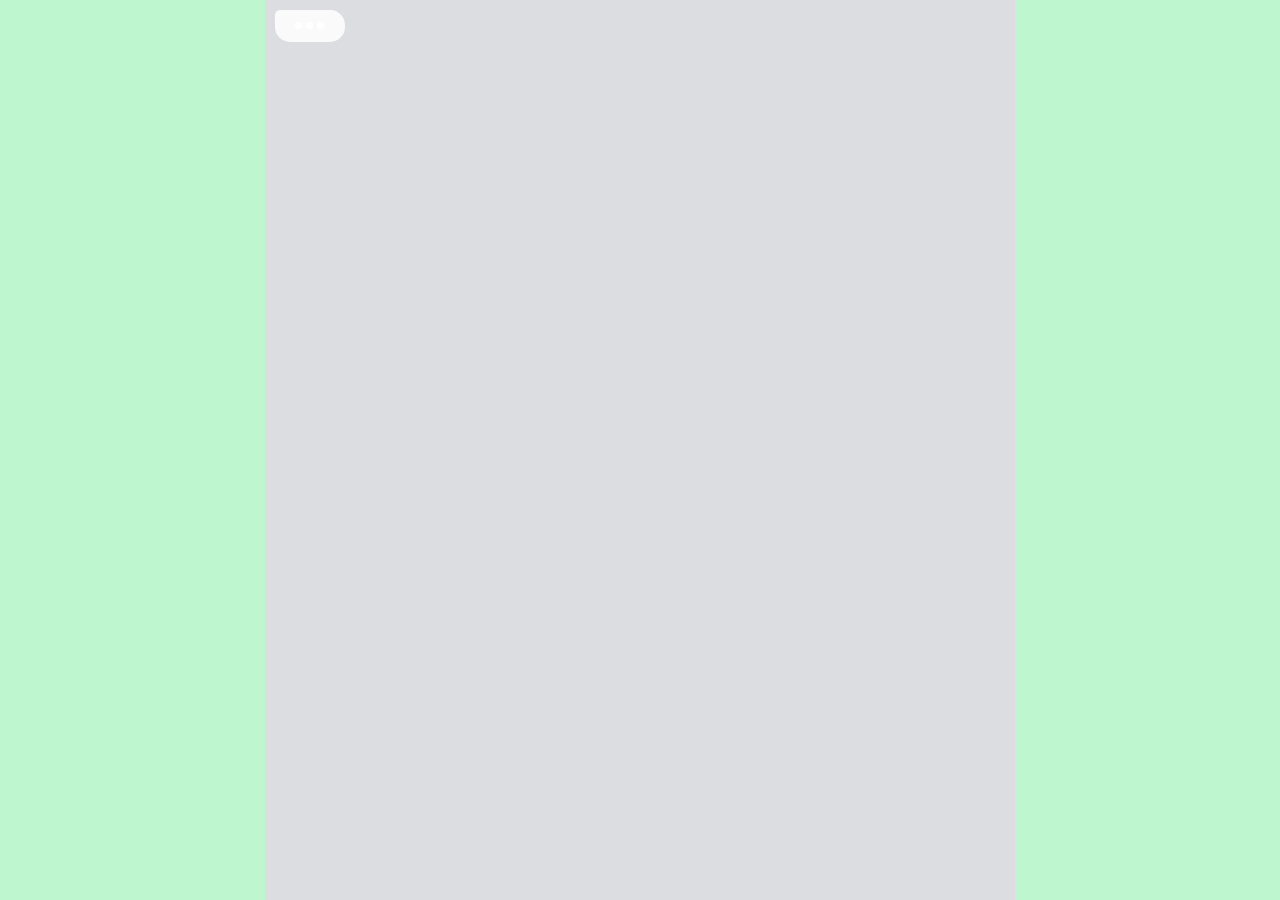
==== index.html @ d73c5712 "english question" ====
<!DOCTYPE html>
<html lang="en">

<head>
  <meta charset="UTF-8">
  <title>Covid-helpline Bot</title>
  <meta name="viewport" content="width=device-width, initial-scale=1.0">
  <link rel="stylesheet" media="all" href="component/styles/setup.css">
  <link rel="stylesheet" media="all" href="component/styles/says.css">
  <link rel="stylesheet" media="all" href="component/styles/reply.css">
  <link rel="stylesheet" media="all" href="component/styles/typing.css">
  <link rel="stylesheet" media="all" href="component/styles/input.css">

  <style>
    body {
      background: #bef7cf;
    }

    .bubble-container {
      height: 100vh;
    }

    .bubble-container .input-wrap textarea {
      margin: 0;
      width: calc(100% - 30px);
    }
  </style>

  <!-- Global site tag (gtag.js) - Google Analytics -->
<script async src="https://www.googletagmanager.com/gtag/js?id=G-5XNV301P40"></script>
<script>
  window.dataLayer = window.dataLayer || [];
  function gtag(){dataLayer.push(arguments);}
  gtag('js', new Date());

  gtag('config', 'G-5XNV301P40');
</script>

</head>


<body>

  <div id="main"></div>
  <script src="component/Bubbles.js"></script>

  <script>
    var chatWindow = new Bubbles(document.getElementById("main"), "chatWindow")


    var bihar_helpline = "State Helpline Health Services: 104 <br>Gaya: 18003456613<br>Begusarai: 18003456604<br>Bhagalpur: 18003456606<br>Madhubani: 18003456623<br>Muzaffarpur: 18003456629<br>Darbhanga: 18003456610<br>East Champaran: 18003456624 Gopalganj: 18003456608<br>Jehanabad: 18003456614<br>Khagaria: 18003456620<br>Nalanda: 18003456119<br>Nawada: 18003456615<br>Purnia: 18003456619<br>Rohtas: 18003456637<br>Saharsa: 18003456633<br>Samistipur: 18003456635<br>Saran: 18003456607<br>Supaul: 18003456634<br>Vaishali: 18003456616"
    var jk_helpline = "Jammu:0191-2571912/2571616<br>Kashmir:0194-2440283/2430581/2452052/2457313/2457312<br>Srinagar:01942457543<br>Kathua:01922234314<br>Anantnag:01932-222255<br>Kupwara:01955-253658<br>Budgam:0195-1255237<br>Kulgam:01931-260388<br>Baramulla:01952-351261/7889534245"
    var jharkhand_helpline = "Health Services: 104<br>Ambulance: 108<br>East Singhbhum: 8987510050 (Whatsapp for bed), 9431301355 (Control room)<br>Jamshedpur: 0657-2440111/0657-2221717<br>Ranchi: 0651-2200008 (Control room), 0651-2200009 (Ambulance)"
    var punjab_helpline = "Punjab Control Room: 8872090029<br>Amritsar: 0183-2535323<br>Bathinda: 0164-2212501/7087086291<br>Ludhiana: 0161-4622276<br>SAS Nagar (Mohali): 7814641397"
    var kerela_helpline = "Covid Helpline DISHA: 0471-2309250/2309252/2552056/2551056<br>Ambulance: 108<br>Palakkad: 0491-2505264<br>Kozhikode: 0495-2371471<br>Ernakulam: 0484-2368802<br>Wayanad: 8590902880"
    var pune_helpline = "Covid Helpline: 020-67801500/020-25502110<br>Ambulance: 9689939381 and 108<br>Pune Control Room: 020-26127394<br>Pune ZP Control Room: 020-26138082<br>PCMC Control Room: 020-67331151/020-67331152<br>Covid Helpline for Hearse: 9689939628, 020-24503211/12"
    var surat_helpline = "24/7 Covid Helpline: 079-23250818<br>Ambulance: 108<br>Health Helpline: 104<br>Surat Covid Helpline Number: 18001238000"
    var bengaluru_helpline = "Covid Related Queries: 14410<br>Ambulance and Emergency: 108<br>West: 080-68248454<br>South: 8431816718<br>Mahadevapura: 080-23010101/23010102<br>Bommanahalli: 8884666670<br>Dasarahalli: 080-29635906"
    var kolkata_helpline = "Covid Helpline: 1800-313-444-222<br>Ambulance: 033-22197202<br>Ambulance for all areas under KMC and Bidhannagar:  033-40902929"
    var chennai_helpline = "Covid Helpline: 044-46122300/044-25384520<br>Ambulance: 108<br>Covid Care Assistance: 104"
    var mumbai_helpline = "Based on Wards:<br>A: 022-22700007<br>B: 022-23759023/022-23759025<br>C: 022-22197331<br>D: 022-23835004<br>E: 022-23797901<br>F South: 022-24177507/8657792809<br>F North: 022-24011380/8879150447 (Whatsapp)<br>G South: 022-24219515/7208764360<br>G North: 022-24210441/8291163739<br>H East: 022-26635400/8879203979<br>H West: 022-26440121<br>K East: 022-26847000/8657933681<br>K West: 022-26208388<br>P South: 022-28780008/8828476098/7304776098<br>P North: 022-69600000/69600001/69600002<br>R South: 022-28054788/8828495740 (Whatsapp)<br>R North: 022-28947350/8369324810 (Whatsapp)<br>R Central: 022-28947360/9920089097 (Whatsapp)<br>L: 022-26509901/7678061274/7710870510<br>M East: 022-25526301/7208680538/7208590415<br>M West: 022-25284000<br>N: 022-21010201<br>S: 022-25954000/9004869724<br>T: 022-25694000"

    var convo = {
      ice: {
        says: ["DISCLAIMER: The site just aggregates information from publicly available sources like twitter, google etc. Please verify before using any information. The developer is not liable or answerable for any loss. [अस्वीकरण: यह साइट केवल सार्वजनिक रूप से उपलब्ध स्रोतों जैसे ट्विटर, गूगल आदि से जानकारी एकत्र करती है। कृपया किसी भी जानकारी का उपयोग करने से पहले सत्यापित करें। डेवलपर किसी भी नुकसान के लिए उत्तरदायी या जवाबदेह नहीं है]।", "Please choose your language. [कृपया अपनी भाषा चुनें।]"],
        reply: [
          {
            question: "English",
            answer: "english"
          },
          {
            question: "हिंदी",
            answer: "hindi"
          },
        ]
      },
      english: {
        says: ["Please select the help you are in need for."],
        reply: [
          {
            question: "Ambulance services",
            answer: "ambulancefuncenglish"
          },
          {
            question: "Oxygen Cylinder / Oxygen Refill / Oxygen Bed / Oxygen Concentrator",
            answer: "oxygenrootenglish"
          },
          {
            question: "Bed / ICU / Ventilator",
            answer: "icurootenglish"
          },
          {
            question: "Plasma",
            answer: "plasmaenglish"
          },
          {
            question: "Medicine / Injection",
            answer: "medicineenglish"
          },

          /*{
            question: "Hospitals Near Me",
            answer: "hospfuncenglish"
          },*/
          {
            question: "Official Helpline Number",
            answer: "helplineenglish"
          }
        ]
      },

      hindi: {
        says: ["आपको किस चीज के लिए मदद चाहिए?"],
        reply: [
          {
            question: "एम्बुलेंस सेवाएं",
            answer: "ambulancefunchindi"
          },
          {
            question: "आईसीयू / होम आईसीयू / बेड / वेंटिलेटर",
            answer: "icuroothindi"
          },
          {
            question: "ऑक्सीजन सिलेंडर / ऑक्सीजन रिफिल / ऑक्सीजन बेड / ऑक्सीजन कन्सेन्ट्रेटर",
            answer: "oxygenroothindi"
          },
          {
            question: "प्लाज्मा",
            answer: "plasmahindi"
          },
          {
            question: "दवा",
            answer: "medicinehindi"
          },
          /*{
            question: "खाना",
            answer: "foodfunchindi"
          },*/
          /*{
            question: "ऑनलाइन चिकित्सक परामर्श",
            answer: "onlineconchindi"
          },
          {
            question: "आपके आस-पास के अस्पताल खोजें",
            answer: "hospfunchindi"
          },*/
          {
            question: "आधिकारिक हेल्पलाइन नंबर",
            answer: "helplinehindi"
          }/*,
          {
            question: "टीकाकरण स्लॉट- 2 सप्ताह",
            answer: "vaccinationhindi"
          }*/
          // {
          //   question: "Vaccination (टीका)",
          //   answer: "vaccinefunc"
          // }
        ]
      },

      "vaccinationenglish": {
        says: ["Select your age group 👇"],
        reply: [
          {
            question: "Under 45",
            answer: "vaccinationfuncu45"
          },
          {
            question: "Above 45",
            answer: "vaccinationfunca45"
          }
        ]
      },

      "vaccinationhindi": {
        says: ["अपने आयु वर्ग का चयन करें 👇"],
        reply: [
          {
            question: "45 से कम",
            answer: "vaccinationfuncu45"
          },
          {
            question: "45 से अधिक",
            answer: "vaccinationfunca45"
          }
        ]
      },


      "icurootenglish": {
        says: ["What do you need help with?"],
        reply: [
          {
            question: "ICU",
            answer: "icufuncenglish"
          },
          {
            question: "Bed",
            answer: "bedfuncenglish"
          },
          {
            question: "Oxygen Bed",
            answer: "oxygenbedfuncenglish"
          },
          {
            question: "Ventilator",
            answer: "ventilatorfuncenglish"
          },
          {
            question: "Home ICU",
            answer: "homeicufuncenglish"
          }
        ]
      },


      "icuroothindi": {
        says: ["आपको कैसी सहायता चाहिए?"],
        reply: [
          {
            question: "आईसीयू",
            answer: "icufunchindi"
          },
          {
            question: "बेड",
            answer: "bedfunchindi"
          },
          {
            question: "ऑक्सीजन बेड",
            answer: "oxygenbedfunchindi"
          },
          {
            question: "वेंटिलेटर",
            answer: "ventilatorfunchindi"
          },
          {
            question: "होम आईसीयू",
            answer: "homeicufunchindi"
          }
        ]
      },

      "oxygenrootenglish": {
        says: ["What do you need help with?"],
        reply: [
          {
            question: "Oxygen",
            answer: "oxygenfuncenglish"
          },
          {
            question: "Oxygen Bed",
            answer: "oxygenbedfuncenglish"
          },
          {
            question: "Oxygen Refill",
            answer: "oxygenrefillfuncenglish"
          },
          {
            question: "Oxygen Concentrator",
            answer: "oxygenconcfuncenglish"
          }
        ]
      },

      "oxygenroothindi": {
        says: ["आपको कैसी सहायता चाहिए?"],
        reply: [
          {
            question: "ऑक्सीजन",
            answer: "oxygenfunchindi"
          },
          {
            question: "ऑक्सीजन बेड",
            answer: "oxygenbedfunchindi"
          },
          {
            question: "ऑक्सीजन रिफिल",
            answer: "oxygenrefillfunchindi"
          },
          {
            question: "ऑक्सीजन concentrator",
            answer: "oxygenconcfunchindi"
          }
        ]
      },

      "helplineenglish": {
        says: ["The helpline numbers are available for the below locations"],
        reply: [
          {
            question: "Bihar",
            answer: "biharhelp"
          },
          {
            question: "Mumbai",
            answer: "mumbaihelp"
          },
          {
            question: "Chennai",
            answer: "chennaihelp"
          },
          {
            question: "Kolkata",
            answer: "kolkatahelp"
          },
          {
            question: "Bengaluru",
            answer: "bengaluruhelp"
          },
          {
            question: "Pune",
            answer: "punehelp"
          },
          {
            question: "Kerala",
            answer: "kerelahelp"
          },
          {
            question: "Punjab",
            answer: "punjabhelp"
          },
          {
            question: "Jharkhand",
            answer: "jharkhandhelp"
          },
          {
            question: "Jammu & Kashmir",
            answer: "jkhelp"
          },
          {
            question: "Surat",
            answer: "surathelp"
          }
        ]
      },

      "helplinehindi": {
        says: ["हेल्पलाइन नंबर नीचे लिखे स्थानों के लिए उपलब्ध हैं"],
        reply: [
          {
            question: "Bihar",
            answer: "biharhelp"
          },
          {
            question: "मुंबई",
            answer: "mumbaihelp"
          },
          {
            question: "चेन्नई",
            answer: "chennaihelp"
          },
          {
            question: "कोलकाता",
            answer: "kolkatahelp"
          },
          {
            question: "बेंगलुरु",
            answer: "bengaluruhelp"
          },
          {
            question: "पुणे",
            answer: "punehelp"
          },
          {
            question: "केरल",
            answer: "keralahelp"
          },
          {
            question: "पंजाब",
            answer: "punjabhelp"
          },
          {
            question: "झारखंड",
            answer: "jharkhandhelp"
          },
          {
            question: "जम्मू & कश्मीर",
            answer: "jkhelp"
          },
          {
            question: "सूरत",
            answer: "surathelp"
          }
        ]
      },

      "biharhelp": {
        says: [bihar_helpline],
        reply: [
          {
            question: "Start Over",
            answer: "ice"
          }
        ],
      },

      "jkhelp": {
        says: [jk_helpline],
        reply: [
          {
            question: "Start Over",
            answer: "ice"
          }
        ],
      },

      "punjabhelp": {
        says: [punjab_helpline],
        reply: [
          {
            question: "Start Over",
            answer: "ice"
          }
        ],
      },

      "keralahelp": {
        says: [kerela_helpline],
        reply: [
          {
            question: "Start Over",
            answer: "ice"
          }
        ],
      },

      "punehelp": {
        says: [pune_helpline],
        reply: [
          {
            question: "Start Over",
            answer: "ice"
          }
        ],
      },

      "bengaluruhelp": {
        says: [bengaluru_helpline],
        reply: [
          {
            question: "Start Over",
            answer: "ice"
          }
        ],
      },

      "kolkatahelp": {
        says: [kolkata_helpline],
        reply: [
          {
            question: "Start Over",
            answer: "ice"
          }
        ],
      },

      "chennaihelp": {
        says: [chennai_helpline],
        reply: [
          {
            question: "Start Over",
            answer: "ice"
          }
        ],
      },

      "mumbaihelp": {
        says: [mumbai_helpline],
        reply: [
          {
            question: "Start Over",
            answer: "ice"
          }
        ],
      },

      "surathelp": {
        says: [surat_helpline],
        reply: [
          {
            question: "Start Over",
            answer: "ice"
          }
        ],
      },

      "jharkhandhelp": {
        says: [jharkhand_helpline],
        reply: [
          {
            question: "Start Over",
            answer: "ice"
          }
        ],
      },

      "onlineconcenglish": {
        says: ["You may use these external links to book a consultation online"],
        reply: [
          {
            question: "Tata Health",
            answer: "thfuncenglish"
          },
          {
            question: "1mg",
            answer: "mgfuncenglish"
          },
          {
            question: "mFine",
            answer: "mfinefuncenglish"
          },
          {
            question: "DocOnline",
            answer: "doconlinefuncenglish"
          },
          {
            question: "Lybrate",
            answer: "lyrabatefuncenglish"
          }
        ]
      },

      "onlineconchindi": {
        says: ["आप एक परामर्श ऑनलाइन बुक करने के लिए इन बाहरी लिंक का उपयोग कर सकते हैं"],
        reply: [
          {
            question: "टाटा हेल्थ",
            answer: "thfunchindi"
          },
          {
            question: "1mg",
            answer: "mgfunchindi"
          },
          {
            question: "mFine",
            answer: "mfinefunchindi"
          },
          {
            question: "DocOnline",
            answer: "doconlinefunchindi"
          },
          {
            question: "Lybrate",
            answer: "lyrabatefunchindi"
          }
        ]
      },

      "plasmaenglish": {
        says: ["Please select the source from where you would like to search for plasma"],
        reply: [
          {
            question: "LATEST FROM TWITTER (ALL BLOOD GROUPS)",
            answer: "plasmafuncenglish"
          },
          {
            question: "LATEST FROM TWITTER (Specific Blood Group)",
            answer: "Plasmagroupenglish"
          },
          {
            question: "Search on dhoondh.com",
            answer: "plasmadhoondhenglishfunc"
          },
          {
            question: "Search on plasmadonor.in",
            answer: "plasmadonorenglishfunc"
          },
          {
            question: "Search on pintnetwork.com",
            answer: "plasmapintenglishfunc"
          },
          {
            question: "Search on plasmaline.in",
            answer: "plasmalineenglishfunc"
          },
          {
            question: "Search on givered.in",
            answer: "plasmagiveredenglishfunc"
          }
        ]
      },

      "plasmahindi": {
        says: ["कृपया उस स्रोत का चयन करें जहाँ से आप प्लाज्मा की खोज करना चाहते हैं"],
        reply: [
          {
            question: "ट्विटर से नवीनतम (सभी रक्त समूह)",
            answer: "plasmafunchindi"
          },
          {
            question: "विटर से नवीनतम (विशिष्ट रक्त समूह)",
            answer: "Plasmagrouphindi"
          },
          {
            question: "dhoondh.com पर सर्च करें",
            answer: "plasmadhoondhhindifunc"
          },
          {
            question: "plasmadonor.in पर सर्च करें",
            answer: "plasmadonorhindifunc"
          },
          {
            question: "pintnetwork.com पर सर्च करें",
            answer: "plasmapinthindifunc"
          },
          {
            question: "plasmaline.in पर सर्च करें",
            answer: "plasmalinehindifunc"
          },
          {
            question: "givered.in पर सर्च करें",
            answer: "plasmagiveredhindifunc"
          }
        ]
      },


      "Plasmagroupenglish": {
        says: ["You are looking for plasma for which blood groups?"],
        reply: [
          {
            question: "A+",
            answer: "plasmafuncapenglish"
          },
          {
            question: "A-",
            answer: "plasmafuncanenglish"
          },
          {
            question: "B+",
            answer: "plasmafuncbpenglish"
          },
          {
            question: "B-",
            answer: "plasmafuncbnenglish"
          },
          {
            question: "O+",
            answer: "plasmafuncopenglish"
          },
          {
            question: "O-",
            answer: "plasmafunconenglish"
          },
          {
            question: "AB+",
            answer: "plasmafuncabpenglish"
          },
          {
            question: "AB-",
            answer: "plasmafuncabnenglish"
          }
        ]
      },

      "Plasmagrouphindi": {
        says: ["आप कौन से रक्त समूह के लिए प्लाज्मा की तलाश कर रहे हैं?"],
        reply: [
          {
            question: "A+",
            answer: "plasmafuncaphindi"
          },
          {
            question: "A-",
            answer: "plasmafuncanhindi"
          },
          {
            question: "B+",
            answer: "plasmafuncbphindi"
          },
          {
            question: "B-",
            answer: "plasmafuncbnhindi"
          },
          {
            question: "O+",
            answer: "plasmafuncophindi"
          },
          {
            question: "O-",
            answer: "plasmafunconhindi"
          },
          {
            question: "AB+",
            answer: "plasmafuncabphindi"
          },
          {
            question: "AB-",
            answer: "plasmafuncabnhindi"
          }
        ]
      },

      "medicineenglish": {
        says: ["Which medicine are you looking for?"],
        reply: [
          {
            question: "Remdesivir",
            answer: "remdesivirfuncenglish"
          },
          {
            question: "Tocilizumab",
            answer: "tocilizumabfuncenglish"
          },
          {
            question: "Fabiflu",
            answer: "fabiflufuncenglish"
          },
          {
            question: "Favivir",
            answer: "favivirfuncenglish"
          },
          {
            question: "Favipiravir",
            answer: "favipiravirfuncenglish"
          },
          {
            question: "Other medicines",
            answer: "othermedicinefuncenglish"
          }
        ]
      },

      "medicinehindi": {
        says: ["Which medicine are you looking for? (आप किस दवा की तलाश कर रहे हैं?)"],
        reply: [
          {
            question: "रेमेडीसविर",
            answer: "remdesivirfunchindi"
          },
          {
            question: "टोसिलिज़ुमाब",
            answer: "tocilizumabfunchindi"
          },
          {
            question: "फैबिफ्लू",
            answer: "fabiflufunchindi"
          },
          {
            question: "फैवीवीर",
            answer: "favivirfunchindi"
          },
          {
            question: "Favipiravir",
            answer: "favipiravirfunchindi"
          },
          {
            question: "अन्य दवाएं",
            answer: "othermedicinefunchindi"
          }
        ]
      }


    }

    onSubmitButton = function (queryText) {


      var searchquery = '';
      //var city = window.prompt("Enter the city where you need help:");
      var city = document.getElementById("cityname").value;

      if (!city) {
        city = 'India'
      }
      if (cityTier(city)) {
        searchquery += 'verified '
      }
      searchquery += city + ' (' + queryText + ') ' + '-"not verified" -"un verified" -"urgent" -"unverified" -"needed" -"required" -"need" -"needs" -"requirement" -"Any verified lead"';
      var todayDate = new Date();
      var numberOfDays = 3;
      todayDate.setDate(todayDate.getDate() - numberOfDays);
      var dd = todayDate.getDate();
      var mm = todayDate.getMonth() + 1;
      var y = todayDate.getFullYear();
      var queryDate = y + '-' + mm + '-' + dd;
      twitterquery = "https://twitter.com/search?q=" + searchquery + " since%3A" + queryDate + '&f=live';
      window.open(twitterquery, '_blank');
      /*if (window.confirm("Would you like to go to Twitter to check the relevant posts?\nOnce it redirects to Twitter, please click on the LATEST tab")) {
        window.location.href = twitterquery, '_blank';
      }*/
      chatWindow.talk(convo, "ice")
    }



    function cityTier(city) {
      var majorCity = ["Mumbai", "mumbai", "MUMBAI", "Delhi", "delhi", "DELHI", "Chennai", "chennai", "CHENNAI", "Kolkata", "kolkata", "KOLKATA", "Bangalore", "bangalore", "BANGALORE", "Bengaluru", "bengaluru", "BENGALURU", "Gurugram", "gurugram", "GURUGRAM", "Gurgaon", "gurgaon", "GURGAON"];
      var isMajorCity = majorCity.includes(city);
      return isMajorCity
    }

    icufuncenglish = function () {
      var dynamic = document.createElement("div");
      dynamic.innerHTML = '<br><br><br><span class="bubble-button bubble-pick" style="text-align:right; animation-delay: 200ms;"><form action=""><label for="fname">Enter city name</label>' +
        '<input  style="height:20px;" type = "text" id = "cityname" name = "fname"> <br><br>' +
        '<input onclick="onSubmitButton(' + "'icu'" + ')" type="submit" value="Search"></form></span>';
      var elements = document.getElementsByClassName("bubble-content");
      if (elements.length > 0) {
        // just change the first, as you did in your post
        elements[elements.length - 1].parentNode.insertBefore(dynamic, elements[elements.length - 1].nextSibling);
      }
    }

    icufunchindi = function () {
      var dynamic = document.createElement("div");
      dynamic.innerHTML = '<br><br><br><span class="bubble-button bubble-pick" style="text-align:right; animation-delay: 200ms;"><form action=""><label for="fname">Enter city name</label>' +
        '<input  style="height:20px;" type = "text" id = "cityname" name = "fname"> <br><br>' +
        '<input onclick="onSubmitButton(' + "'icu'" + ')" type="submit" value="Search"></form></span>';
      var elements = document.getElementsByClassName("bubble-content");
      if (elements.length > 0) {
        // just change the first, as you did in your post
        elements[elements.length - 1].parentNode.insertBefore(dynamic, elements[elements.length - 1].nextSibling);
      }
    }

    bedfuncenglish = function () {
      var dynamic = document.createElement("div");
      dynamic.innerHTML = '<br><br><br><span class="bubble-button bubble-pick" style="text-align:right; animation-delay: 200ms;"><form action=""><label for="fname">Enter city name</label>' +
        '<input  style="height:20px;" type = "text" id = "cityname" name = "fname"> <br><br>' +
        '<input onclick="onSubmitButton(' + "'bed'" + ')" type="submit" value="Search"></form></span>';
      var elements = document.getElementsByClassName("bubble-content");
      if (elements.length > 0) {
        // just change the first, as you did in your post
        elements[elements.length - 1].parentNode.insertBefore(dynamic, elements[elements.length - 1].nextSibling);
      }
    }

    bedfunchindi = function () {

      var dynamic = document.createElement("div");
      dynamic.innerHTML = '<br><br><br><span class="bubble-button bubble-pick" style="text-align:right; animation-delay: 200ms;"><form action=""><label for="fname">Enter city name</label>' +
        '<input  style="height:20px;" type = "text" id = "cityname" name = "fname"> <br><br>' +
        '<input onclick="onSubmitButton(' + "'bed'" + ')" type="submit" value="Search"></form></span>';
      var elements = document.getElementsByClassName("bubble-content");
      if (elements.length > 0) {
        // just change the first, as you did in your post
        elements[elements.length - 1].parentNode.insertBefore(dynamic, elements[elements.length - 1].nextSibling);
      }

      /*var searchquery = '';
      var city = window.prompt("आपको किस शहर में मदद की ज़रूरत है?");
      if (!city) {
        city = 'India'
      }
      if (cityTier(city)) {
        searchquery += 'verified '
      }
      searchquery += city + ' (bed) ' + '-"not verified" -"un verified" -"urgent" -"unverified" -"needed" -"required" -"need" -"needs" -"requirement" -"Any verified lead"';
      var todayDate = new Date();
      var numberOfDays = 3;
      todayDate.setDate(todayDate.getDate() - numberOfDays);
      var dd = todayDate.getDate();
      var mm = todayDate.getMonth() + 1;
      var y = todayDate.getFullYear();
      var queryDate = y + '-' + mm + '-' + dd;
      twitterquery = "https://twitter.com/search?q=" + searchquery + " since%3A" + queryDate + '&f=live';
      if (window.confirm("क्या आप संबंधित पोस्टों की जांच करने के लिए ट्विटर पर जाना चाहेंगे?\nएक बार जब यह ट्विटर पर पुनर्निर्देशित हो जाता है, तो कृपया LATEST टैब पर क्लिक करें")) {
        window.location.href = twitterquery, '_blank';
      }
      chatWindow.talk(convo, "ice")*/
    }


    oxygenbedfuncenglish = function () {

      var dynamic = document.createElement("div");
      dynamic.innerHTML = '<br><br><br><span class="bubble-button bubble-pick" style="text-align:right; animation-delay: 200ms;"><form action=""><label for="fname">Enter city name</label>' +
        '<input  style="height:20px;" type = "text" id = "cityname" name = "fname"> <br><br>' +
        '<input onclick="onSubmitButton(' + "'oxygen bed'" + ')" type="submit" value="Search"></form></span>';
      var elements = document.getElementsByClassName("bubble-content");
      if (elements.length > 0) {
        // just change the first, as you did in your post
        elements[elements.length - 1].parentNode.insertBefore(dynamic, elements[elements.length - 1].nextSibling);
      }


      /*if (!city) {
        city = 'India'
      }
      if (cityTier(city)) {
        searchquery += 'verified '
      }
      searchquery += city + ' ("oxygen bed") ' + '-"not verified" -"un verified" -"urgent" -"unverified" -"needed" -"required" -"need" -"needs" -"requirement" -"Any verified lead"';
      var todayDate = new Date();
      var numberOfDays = 3;
      todayDate.setDate(todayDate.getDate() - numberOfDays);
      var dd = todayDate.getDate();
      var mm = todayDate.getMonth() + 1;
      var y = todayDate.getFullYear();
      var queryDate = y + '-' + mm + '-' + dd;
      twitterquery = "https://twitter.com/search?q=" + searchquery + " since%3A" + queryDate + '&f=live';
      if (window.confirm("Would you like to go to Twitter to check the relevant posts?\nOnce it redirects to Twitter, please click on the LATEST tab")) {
        window.location.href = twitterquery, '_blank';
      }*/
      //chatWindow.talk(convo, "ice")
    }

    oxygenbedfunchindi = function () {
      var dynamic = document.createElement("div");
      dynamic.innerHTML = '<br><br><br><span class="bubble-button bubble-pick" style="text-align:right; animation-delay: 200ms;"><form action=""><label for="fname">Enter city name</label>' +
        '<input  style="height:20px;" type = "text" id = "cityname" name = "fname"> <br><br>' +
        '<input onclick="onSubmitButton(' + "'oxygen bed'" + ')" type="submit" value="Search"></form></span>';
      var elements = document.getElementsByClassName("bubble-content");
      if (elements.length > 0) {
        // just change the first, as you did in your post
        elements[elements.length - 1].parentNode.insertBefore(dynamic, elements[elements.length - 1].nextSibling);
      }
    }

    oxygenrefillfuncenglish = function () {
      var dynamic = document.createElement("div");
      dynamic.innerHTML = '<br><br><br><span class="bubble-button bubble-pick" style="text-align:right; animation-delay: 200ms;"><form action="#"><label for="fname">Enter city name</label>' +
        '<input  style="height:20px;" type = "text" id = "cityname"> <br><br>' +
        '<input onclick="onSubmitButton(' + "'oxygen refill'" + ')" type="submit" value="Search"></form></span>';
      var elements = document.getElementsByClassName("bubble-content");
      if (elements.length > 0) {
        // just change the first, as you did in your post
        elements[elements.length - 1].parentNode.insertBefore(dynamic, elements[elements.length - 1].nextSibling);
      }
    }

    oxygenrefillfunchindi = function () {
      var dynamic = document.createElement("div");
      dynamic.innerHTML = '<br><br><br><span class="bubble-button bubble-pick" style="text-align:right; animation-delay: 200ms;"><form action=""><label for="fname">Enter city name</label>' +
        '<input  style="height:20px;" type = "text" id = "cityname" name = "fname"> <br><br>' +
        '<input onclick="onSubmitButton(' + "'oxygen refill'" + ')" type="submit" value="Search"></form></span>';
      var elements = document.getElementsByClassName("bubble-content");
      if (elements.length > 0) {
        // just change the first, as you did in your post
        elements[elements.length - 1].parentNode.insertBefore(dynamic, elements[elements.length - 1].nextSibling);
      }
    }

    oxygenfuncenglish = function () {
      var dynamic = document.createElement("div");
      dynamic.innerHTML = '<br><br><br><span class="bubble-button bubble-pick" style="text-align:right; animation-delay: 200ms;"><form action=""><label for="fname">Enter city name</label>' +
        '<input  style="height:20px;" type = "text" id = "cityname" name = "fname"> <br><br>' +
        '<input onclick="onSubmitButton(' + "'oxygen'" + ')" type="submit" value="Search"></form></span>';
      var elements = document.getElementsByClassName("bubble-content");
      if (elements.length > 0) {
        // just change the first, as you did in your post
        elements[elements.length - 1].parentNode.insertBefore(dynamic, elements[elements.length - 1].nextSibling);
      }
    }

    oxygenfunchindi = function () {
      var dynamic = document.createElement("div");
      dynamic.innerHTML = '<br><br><br><span class="bubble-button bubble-pick" style="text-align:right; animation-delay: 200ms;"><form action=""><label for="fname">Enter city name</label>' +
        '<input  style="height:20px;" type = "text" id = "cityname" name = "fname"> <br><br>' +
        '<input onclick="onSubmitButton(' + "'oxygen'" + ')" type="submit" value="Search"></form></span>';
      var elements = document.getElementsByClassName("bubble-content");
      if (elements.length > 0) {
        // just change the first, as you did in your post
        elements[elements.length - 1].parentNode.insertBefore(dynamic, elements[elements.length - 1].nextSibling);
      }
    }

    ventilatorfuncenglish = function () {
      var dynamic = document.createElement("div");
      dynamic.innerHTML = '<br><br><br><span class="bubble-button bubble-pick" style="text-align:right; animation-delay: 200ms;"><form action=""><label for="fname">Enter city name</label>' +
        '<input  style="height:20px;" type = "text" id = "cityname" name = "fname"> <br><br>' +
        '<input onclick="onSubmitButton(' + "'ventilator'" + ')" type="submit" value="Search"></form></span>';
      var elements = document.getElementsByClassName("bubble-content");
      if (elements.length > 0) {
        // just change the first, as you did in your post
        elements[elements.length - 1].parentNode.insertBefore(dynamic, elements[elements.length - 1].nextSibling);
      }
    }

    ventilatorfunchindi = function () {
      var dynamic = document.createElement("div");
      dynamic.innerHTML = '<br><br><br><span class="bubble-button bubble-pick" style="text-align:right; animation-delay: 200ms;"><form action=""><label for="fname">Enter city name</label>' +
        '<input  style="height:20px;" type = "text" id = "cityname" name = "fname"> <br><br>' +
        '<input onclick="onSubmitButton(' + "'ventilator'" + ')" type="submit" value="Search"></form></span>';
      var elements = document.getElementsByClassName("bubble-content");
      if (elements.length > 0) {
        // just change the first, as you did in your post
        elements[elements.length - 1].parentNode.insertBefore(dynamic, elements[elements.length - 1].nextSibling);
      }
    }

    plasmafuncenglish = function () {
      var dynamic = document.createElement("div");
      dynamic.innerHTML = '<br><br><br><span class="bubble-button bubble-pick" style="text-align:right; animation-delay: 200ms;"><form action=""><label for="fname">Enter city name</label>' +
        '<input  style="height:20px;" type = "text" id = "cityname" name = "fname"> <br><br>' +
        '<input onclick="onSubmitButton(' + "'plasma'" + ')" type="submit" value="Search"></form></span>';
      var elements = document.getElementsByClassName("bubble-content");
      if (elements.length > 0) {
        // just change the first, as you did in your post
        elements[elements.length - 1].parentNode.insertBefore(dynamic, elements[elements.length - 1].nextSibling);
      }
    }

    plasmafunchindi = function () {
      var dynamic = document.createElement("div");
      dynamic.innerHTML = '<br><br><br><span class="bubble-button bubble-pick" style="text-align:right; animation-delay: 200ms;"><form action=""><label for="fname">Enter city name</label>' +
        '<input  style="height:20px;" type = "text" id = "cityname" name = "fname"> <br><br>' +
        '<input onclick="onSubmitButton(' + "'plasma'" + ')" type="submit" value="Search"></form></span>';
      var elements = document.getElementsByClassName("bubble-content");
      if (elements.length > 0) {
        // just change the first, as you did in your post
        elements[elements.length - 1].parentNode.insertBefore(dynamic, elements[elements.length - 1].nextSibling);
      }
    }

    remdesivirfuncenglish = function () {

      var dynamic = document.createElement("div");
      dynamic.innerHTML = '<br><br><br><span class="bubble-button bubble-pick" style="text-align:right; animation-delay: 200ms;"><form action=""><label for="fname">Enter city name</label>' +
        '<input  style="height:20px;" type = "text" id = "cityname" name = "fname"> <br><br>' +
        '<input onclick="onSubmitButton(' + "'remdesivir OR remdesevir OR ramdesivir OR ramdesevir'" + ')" type="submit" value="Search"></form></span>';
      var elements = document.getElementsByClassName("bubble-content");
      if (elements.length > 0) {
        // just change the first, as you did in your post
        elements[elements.length - 1].parentNode.insertBefore(dynamic, elements[elements.length - 1].nextSibling);
      }

    }

    remdesivirfunchindi = function () {
      var dynamic = document.createElement("div");
      dynamic.innerHTML = '<br><br><br><span class="bubble-button bubble-pick" style="text-align:right; animation-delay: 200ms;"><form action=""><label for="fname">Enter city name</label>' +
        '<input  style="height:20px;" type = "text" id = "cityname" name = "fname"> <br><br>' +
        '<input onclick="onSubmitButton(' + "'remdesivir OR remdesevir OR ramdesivir OR ramdesevir'" + ')" type="submit" value="Search"></form></span>';
      var elements = document.getElementsByClassName("bubble-content");
      if (elements.length > 0) {
        // just change the first, as you did in your post
        elements[elements.length - 1].parentNode.insertBefore(dynamic, elements[elements.length - 1].nextSibling);
      }
    }

    tocilizumabfuncenglish = function () {


      var dynamic = document.createElement("div");
      dynamic.innerHTML = '<br><br><br><span class="bubble-button bubble-pick" style="text-align:right; animation-delay: 200ms;"><form action=""><label for="fname">Enter city name</label>' +
        '<input  style="height:20px;" type = "text" id = "cityname" name = "fname"> <br><br>' +
        '<input onclick="onSubmitButton(' + "'tocilizumab'" + ')" type="submit" value="Search"></form></span>';
      var elements = document.getElementsByClassName("bubble-content");
      if (elements.length > 0) {
        // just change the first, as you did in your post
        elements[elements.length - 1].parentNode.insertBefore(dynamic, elements[elements.length - 1].nextSibling);
      }

    }

    tocilizumabfunchindi = function () {
      var dynamic = document.createElement("div");
      dynamic.innerHTML = '<br><br><br><span class="bubble-button bubble-pick" style="text-align:right; animation-delay: 200ms;"><form action=""><label for="fname">Enter city name</label>' +
        '<input  style="height:20px;" type = "text" id = "cityname" name = "fname"> <br><br>' +
        '<input onclick="onSubmitButton(' + "'tocilizumab'" + ')" type="submit" value="Search"></form></span>';
      var elements = document.getElementsByClassName("bubble-content");
      if (elements.length > 0) {
        // just change the first, as you did in your post
        elements[elements.length - 1].parentNode.insertBefore(dynamic, elements[elements.length - 1].nextSibling);
      }
    }

    fabiflufuncenglish = function () {

      var dynamic = document.createElement("div");
      dynamic.innerHTML = '<br><br><br><span class="bubble-button bubble-pick" style="text-align:right; animation-delay: 200ms;"><form action=""><label for="fname">Enter city name</label>' +
        '<input  style="height:20px;" type = "text" id = "cityname" name = "fname"> <br><br>' +
        '<input onclick="onSubmitButton(' + "'fabiflu OR faviflu'" + ')" type="submit" value="Search"></form></span>';
      var elements = document.getElementsByClassName("bubble-content");
      if (elements.length > 0) {
        // just change the first, as you did in your post
        elements[elements.length - 1].parentNode.insertBefore(dynamic, elements[elements.length - 1].nextSibling);
      }

    }

    fabiflufunchindi = function () {
      var dynamic = document.createElement("div");
      dynamic.innerHTML = '<br><br><br><span class="bubble-button bubble-pick" style="text-align:right; animation-delay: 200ms;"><form action=""><label for="fname">Enter city name</label>' +
        '<input  style="height:20px;" type = "text" id = "cityname" name = "fname"> <br><br>' +
        '<input onclick="onSubmitButton(' + "'fabiflu OR faviflu'" + ')" type="submit" value="Search"></form></span>';
      var elements = document.getElementsByClassName("bubble-content");
      if (elements.length > 0) {
        // just change the first, as you did in your post
        elements[elements.length - 1].parentNode.insertBefore(dynamic, elements[elements.length - 1].nextSibling);
      }
    }

    favivirfuncenglish = function () {

      var dynamic = document.createElement("div");
      dynamic.innerHTML = '<br><br><br><span class="bubble-button bubble-pick" style="text-align:right; animation-delay: 200ms;"><form action=""><label for="fname">Enter city name</label>' +
        '<input  style="height:20px;" type = "text" id = "cityname" name = "fname"> <br><br>' +
        '<input onclick="onSubmitButton(' + "'favivir OR favibir OR fabivir OR fabibir OR faviveer'" + ')" type="submit" value="Search"></form></span>';
      var elements = document.getElementsByClassName("bubble-content");
      if (elements.length > 0) {
        // just change the first, as you did in your post
        elements[elements.length - 1].parentNode.insertBefore(dynamic, elements[elements.length - 1].nextSibling);
      }

    }

    favivirfunchindi = function () {
      var dynamic = document.createElement("div");
      dynamic.innerHTML = '<br><br><br><span class="bubble-button bubble-pick" style="text-align:right; animation-delay: 200ms;"><form action=""><label for="fname">Enter city name</label>' +
        '<input  style="height:20px;" type = "text" id = "cityname" name = "fname"> <br><br>' +
        '<input onclick="onSubmitButton(' + "'favivir OR favibir OR fabivir OR fabibir OR faviveer'" + ')" type="submit" value="Search"></form></span>';
      var elements = document.getElementsByClassName("bubble-content");
      if (elements.length > 0) {
        // just change the first, as you did in your post
        elements[elements.length - 1].parentNode.insertBefore(dynamic, elements[elements.length - 1].nextSibling);
      }
    }

    favipiravirfuncenglish = function () {

      var dynamic = document.createElement("div");
      dynamic.innerHTML = '<br><br><br><span class="bubble-button bubble-pick" style="text-align:right; animation-delay: 200ms;"><form action=""><label for="fname">Enter city name</label>' +
        '<input  style="height:20px;" type = "text" id = "cityname" name = "fname"> <br><br>' +
        '<input onclick="onSubmitButton(' + "'favipiravir OR favipirabir OR favipiraveer OR fabipiravir'" + ')" type="submit" value="Search"></form></span>';
      var elements = document.getElementsByClassName("bubble-content");
      if (elements.length > 0) {
        // just change the first, as you did in your post
        elements[elements.length - 1].parentNode.insertBefore(dynamic, elements[elements.length - 1].nextSibling);
      }

    }

    favipiravirfunchindi = function () {
      var dynamic = document.createElement("div");
      dynamic.innerHTML = '<br><br><br><span class="bubble-button bubble-pick" style="text-align:right; animation-delay: 200ms;"><form action=""><label for="fname">Enter city name</label>' +
        '<input  style="height:20px;" type = "text" id = "cityname" name = "fname"> <br><br>' +
        '<input onclick="onSubmitButton(' + "'favipiravir OR favipirabir OR favipiraveer OR fabipiravir'" + ')" type="submit" value="Search"></form></span>';
      var elements = document.getElementsByClassName("bubble-content");
      if (elements.length > 0) {
        // just change the first, as you did in your post
        elements[elements.length - 1].parentNode.insertBefore(dynamic, elements[elements.length - 1].nextSibling);
      }
    }

    vaccinefunc = function () {

      var dynamic = document.createElement("div");
      dynamic.innerHTML = '<br><br><br><span class="bubble-button bubble-pick" style="text-align:right; animation-delay: 200ms;"><form action=""><label for="fname">Enter city name</label>' +
        '<input  style="height:20px;" type = "text" id = "cityname" name = "fname"> <br><br>' +
        '<input onclick="onSubmitButton(' + "'vaccine OR vaccination OR covaxin OR covishield'" + ')" type="submit" value="Search"></form></span>';
      var elements = document.getElementsByClassName("bubble-content");
      if (elements.length > 0) {
        // just change the first, as you did in your post
        elements[elements.length - 1].parentNode.insertBefore(dynamic, elements[elements.length - 1].nextSibling);
      }

    }

    oxygenconcfuncenglish = function () {

      var dynamic = document.createElement("div");
      dynamic.innerHTML = '<br><br><br><span class="bubble-button bubble-pick" style="text-align:right; animation-delay: 200ms;"><form action=""><label for="fname">Enter city name</label>' +
        '<input  style="height:20px;" type = "text" id = "cityname" name = "fname"> <br><br>' +
        '<input onclick="onSubmitButton(' + "'oxygen concentrator'" + ')" type="submit" value="Search"></form></span>';
      var elements = document.getElementsByClassName("bubble-content");
      if (elements.length > 0) {
        // just change the first, as you did in your post
        elements[elements.length - 1].parentNode.insertBefore(dynamic, elements[elements.length - 1].nextSibling);
      }

    }

    oxygenconcfunchindi = function () {

      var dynamic = document.createElement("div");
      dynamic.innerHTML = '<br><br><br><span class="bubble-button bubble-pick" style="text-align:right; animation-delay: 200ms;"><form action=""><label for="fname">Enter city name</label>' +
        '<input  style="height:20px;" type = "text" id = "cityname" name = "fname"> <br><br>' +
        '<input onclick="onSubmitButton(' + "'oxygen concentrator'" + ')" type="submit" value="Search"></form></span>';
      var elements = document.getElementsByClassName("bubble-content");
      if (elements.length > 0) {
        // just change the first, as you did in your post
        elements[elements.length - 1].parentNode.insertBefore(dynamic, elements[elements.length - 1].nextSibling);
      }

    }

    plasmafuncapenglish = function () {


      var dynamic = document.createElement("div");
      dynamic.innerHTML = '<br><br><br><span class="bubble-button bubble-pick" style="text-align:right; animation-delay: 200ms;"><form action=""><label for="fname">Enter city name</label>' +
        '<input  style="height:20px;" type = "text" id = "cityname" name = "fname"> <br><br>' +
        '<input onclick="onSubmitButton(' + "'plasma A+'" + ')" type="submit" value="Search"></form></span>';
      var elements = document.getElementsByClassName("bubble-content");
      if (elements.length > 0) {
        // just change the first, as you did in your post
        elements[elements.length - 1].parentNode.insertBefore(dynamic, elements[elements.length - 1].nextSibling);
      }

    }

    plasmafuncaphindi = function () {
      var dynamic = document.createElement("div");
      dynamic.innerHTML = '<br><br><br><span class="bubble-button bubble-pick" style="text-align:right; animation-delay: 200ms;"><form action=""><label for="fname">Enter city name</label>' +
        '<input  style="height:20px;" type = "text" id = "cityname" name = "fname"> <br><br>' +
        '<input onclick="onSubmitButton(' + "'plasma A+'" + ')" type="submit" value="Search"></form></span>';
      var elements = document.getElementsByClassName("bubble-content");
      if (elements.length > 0) {
        // just change the first, as you did in your post
        elements[elements.length - 1].parentNode.insertBefore(dynamic, elements[elements.length - 1].nextSibling);
      }
    }

    plasmafuncanenglish = function () {
      var dynamic = document.createElement("div");
      dynamic.innerHTML = '<br><br><br><span class="bubble-button bubble-pick" style="text-align:right; animation-delay: 200ms;"><form action=""><label for="fname">Enter city name</label>' +
        '<input  style="height:20px;" type = "text" id = "cityname" name = "fname"> <br><br>' +
        '<input onclick="onSubmitButton(' + "'plasma A-'" + ')" type="submit" value="Search"></form></span>';
      var elements = document.getElementsByClassName("bubble-content");
      if (elements.length > 0) {
        // just change the first, as you did in your post
        elements[elements.length - 1].parentNode.insertBefore(dynamic, elements[elements.length - 1].nextSibling);
      }
    }

    plasmafuncanhindi = function () {
      var dynamic = document.createElement("div");
      dynamic.innerHTML = '<br><br><br><span class="bubble-button bubble-pick" style="text-align:right; animation-delay: 200ms;"><form action=""><label for="fname">Enter city name</label>' +
        '<input  style="height:20px;" type = "text" id = "cityname" name = "fname"> <br><br>' +
        '<input onclick="onSubmitButton(' + "'plasma A-'" + ')" type="submit" value="Search"></form></span>';
      var elements = document.getElementsByClassName("bubble-content");
      if (elements.length > 0) {
        // just change the first, as you did in your post
        elements[elements.length - 1].parentNode.insertBefore(dynamic, elements[elements.length - 1].nextSibling);
      }
    }

    plasmafuncbpenglish = function () {
      var dynamic = document.createElement("div");
      dynamic.innerHTML = '<br><br><br><span class="bubble-button bubble-pick" style="text-align:right; animation-delay: 200ms;"><form action=""><label for="fname">Enter city name</label>' +
        '<input  style="height:20px;" type = "text" id = "cityname" name = "fname"> <br><br>' +
        '<input onclick="onSubmitButton(' + "'plasma B+'" + ')" type="submit" value="Search"></form></span>';
      var elements = document.getElementsByClassName("bubble-content");
      if (elements.length > 0) {
        // just change the first, as you did in your post
        elements[elements.length - 1].parentNode.insertBefore(dynamic, elements[elements.length - 1].nextSibling);
      }
    }

    plasmafuncbphindi = function () {
      var dynamic = document.createElement("div");
      dynamic.innerHTML = '<br><br><br><span class="bubble-button bubble-pick" style="text-align:right; animation-delay: 200ms;"><form action=""><label for="fname">Enter city name</label>' +
        '<input  style="height:20px;" type = "text" id = "cityname" name = "fname"> <br><br>' +
        '<input onclick="onSubmitButton(' + "'plasma B+'" + ')" type="submit" value="Search"></form></span>';
      var elements = document.getElementsByClassName("bubble-content");
      if (elements.length > 0) {
        // just change the first, as you did in your post
        elements[elements.length - 1].parentNode.insertBefore(dynamic, elements[elements.length - 1].nextSibling);
      }
    }

    plasmafuncbnenglish = function () {
      var dynamic = document.createElement("div");
      dynamic.innerHTML = '<br><br><br><span class="bubble-button bubble-pick" style="text-align:right; animation-delay: 200ms;"><form action=""><label for="fname">Enter city name</label>' +
        '<input  style="height:20px;" type = "text" id = "cityname" name = "fname"> <br><br>' +
        '<input onclick="onSubmitButton(' + "'plasma B-'" + ')" type="submit" value="Search"></form></span>';
      var elements = document.getElementsByClassName("bubble-content");
      if (elements.length > 0) {
        // just change the first, as you did in your post
        elements[elements.length - 1].parentNode.insertBefore(dynamic, elements[elements.length - 1].nextSibling);
      }
    }

    plasmafuncbnhindi = function () {
      var dynamic = document.createElement("div");
      dynamic.innerHTML = '<br><br><br><span class="bubble-button bubble-pick" style="text-align:right; animation-delay: 200ms;"><form action=""><label for="fname">Enter city name</label>' +
        '<input  style="height:20px;" type = "text" id = "cityname" name = "fname"> <br><br>' +
        '<input onclick="onSubmitButton(' + "'plasma B-'" + ')" type="submit" value="Search"></form></span>';
      var elements = document.getElementsByClassName("bubble-content");
      if (elements.length > 0) {
        // just change the first, as you did in your post
        elements[elements.length - 1].parentNode.insertBefore(dynamic, elements[elements.length - 1].nextSibling);
      }
    }

    plasmafuncopenglish = function () {
      var dynamic = document.createElement("div");
      dynamic.innerHTML = '<br><br><br><span class="bubble-button bubble-pick" style="text-align:right; animation-delay: 200ms;"><form action=""><label for="fname">Enter city name</label>' +
        '<input  style="height:20px;" type = "text" id = "cityname" name = "fname"> <br><br>' +
        '<input onclick="onSubmitButton(' + "'plasma O+'" + ')" type="submit" value="Search"></form></span>';
      var elements = document.getElementsByClassName("bubble-content");
      if (elements.length > 0) {
        // just change the first, as you did in your post
        elements[elements.length - 1].parentNode.insertBefore(dynamic, elements[elements.length - 1].nextSibling);
      }
    }

    plasmafuncophindi = function () {
      var dynamic = document.createElement("div");
      dynamic.innerHTML = '<br><br><br><span class="bubble-button bubble-pick" style="text-align:right; animation-delay: 200ms;"><form action=""><label for="fname">Enter city name</label>' +
        '<input  style="height:20px;" type = "text" id = "cityname" name = "fname"> <br><br>' +
        '<input onclick="onSubmitButton(' + "'plasma O+'" + ')" type="submit" value="Search"></form></span>';
      var elements = document.getElementsByClassName("bubble-content");
      if (elements.length > 0) {
        // just change the first, as you did in your post
        elements[elements.length - 1].parentNode.insertBefore(dynamic, elements[elements.length - 1].nextSibling);
      }
    }

    plasmafunconenglish = function () {
      var dynamic = document.createElement("div");
      dynamic.innerHTML = '<br><br><br><span class="bubble-button bubble-pick" style="text-align:right; animation-delay: 200ms;"><form action=""><label for="fname">Enter city name</label>' +
        '<input  style="height:20px;" type = "text" id = "cityname" name = "fname"> <br><br>' +
        '<input onclick="onSubmitButton(' + "'plasma O-'" + ')" type="submit" value="Search"></form></span>';
      var elements = document.getElementsByClassName("bubble-content");
      if (elements.length > 0) {
        // just change the first, as you did in your post
        elements[elements.length - 1].parentNode.insertBefore(dynamic, elements[elements.length - 1].nextSibling);
      }
    }

    plasmafunconhindi = function () {
      var dynamic = document.createElement("div");
      dynamic.innerHTML = '<br><br><br><span class="bubble-button bubble-pick" style="text-align:right; animation-delay: 200ms;"><form action=""><label for="fname">Enter city name</label>' +
        '<input  style="height:20px;" type = "text" id = "cityname" name = "fname"> <br><br>' +
        '<input onclick="onSubmitButton(' + "'plasma O-'" + ')" type="submit" value="Search"></form></span>';
      var elements = document.getElementsByClassName("bubble-content");
      if (elements.length > 0) {
        // just change the first, as you did in your post
        elements[elements.length - 1].parentNode.insertBefore(dynamic, elements[elements.length - 1].nextSibling);
      }
    }

    plasmafuncabpenglish = function () {
      var dynamic = document.createElement("div");
      dynamic.innerHTML = '<br><br><br><span class="bubble-button bubble-pick" style="text-align:right; animation-delay: 200ms;"><form action=""><label for="fname">Enter city name</label>' +
        '<input  style="height:20px;" type = "text" id = "cityname" name = "fname"> <br><br>' +
        '<input onclick="onSubmitButton(' + "'plasma AB+'" + ')" type="submit" value="Search"></form></span>';
      var elements = document.getElementsByClassName("bubble-content");
      if (elements.length > 0) {
        // just change the first, as you did in your post
        elements[elements.length - 1].parentNode.insertBefore(dynamic, elements[elements.length - 1].nextSibling);
      }
    }

    plasmafuncabphindi = function () {
      var dynamic = document.createElement("div");
      dynamic.innerHTML = '<br><br><br><span class="bubble-button bubble-pick" style="text-align:right; animation-delay: 200ms;"><form action=""><label for="fname">Enter city name</label>' +
        '<input  style="height:20px;" type = "text" id = "cityname" name = "fname"> <br><br>' +
        '<input onclick="onSubmitButton(' + "'plasma AB+'" + ')" type="submit" value="Search"></form></span>';
      var elements = document.getElementsByClassName("bubble-content");
      if (elements.length > 0) {
        // just change the first, as you did in your post
        elements[elements.length - 1].parentNode.insertBefore(dynamic, elements[elements.length - 1].nextSibling);
      }
    }

    plasmafuncabnenglish = function () {
      var dynamic = document.createElement("div");
      dynamic.innerHTML = '<br><br><br><span class="bubble-button bubble-pick" style="text-align:right; animation-delay: 200ms;"><form action=""><label for="fname">Enter city name</label>' +
        '<input  style="height:20px;" type = "text" id = "cityname" name = "fname"> <br><br>' +
        '<input onclick="onSubmitButton(' + "'plasma AB-'" + ')" type="submit" value="Search"></form></span>';
      var elements = document.getElementsByClassName("bubble-content");
      if (elements.length > 0) {
        // just change the first, as you did in your post
        elements[elements.length - 1].parentNode.insertBefore(dynamic, elements[elements.length - 1].nextSibling);
      }
    }

    plasmafuncabnhindi = function () {
      var dynamic = document.createElement("div");
      dynamic.innerHTML = '<br><br><br><span class="bubble-button bubble-pick" style="text-align:right; animation-delay: 200ms;"><form action=""><label for="fname">Enter city name</label>' +
        '<input  style="height:20px;" type = "text" id = "cityname" name = "fname"> <br><br>' +
        '<input onclick="onSubmitButton(' + "'plasma AB-'" + ')" type="submit" value="Search"></form></span>';
      var elements = document.getElementsByClassName("bubble-content");
      if (elements.length > 0) {
        // just change the first, as you did in your post
        elements[elements.length - 1].parentNode.insertBefore(dynamic, elements[elements.length - 1].nextSibling);
      }
    }

    foodfuncenglish = function () {
      twitterquery = "https://covidmealsforindia.com";
      if (window.confirm("Would you like to go to the website to find food?")) {
        window.location.href = twitterquery, '_blank';
      }
      chatWindow.talk(convo, "ice")
    }

    foodfunchindi = function () {
      twitterquery = "https://covidmealsforindia.com";
      if (window.confirm("क्या आप खाना खोजने के लिए वेबसाइट पर जाना चाहेंगे?")) {
        window.location.href = twitterquery, '_blank';
      }
      chatWindow.talk(convo, "ice")
    }

    othermedicinefuncenglish = function () {
      var searchquery = '';
      var medicineName = window.prompt("Which medicine are you looking for?");
      if (!medicineName) {
        medicineName = ''
      }
      var city = window.prompt("Enter the city where you need help:");
      if (!city) {
        city = 'India'
      }
      if (cityTier(city)) {
        searchquery += 'verified '
      }
      searchquery += city + ' (' + medicineName + ') -"not verified" -"un verified" -"urgent" -"unverified" -"needed" -"required" -"need" -"needs" -"requirement" -"Any verified lead"';
      var todayDate = new Date();
      var numberOfDays = 3;
      todayDate.setDate(todayDate.getDate() - numberOfDays);
      var dd = todayDate.getDate();
      var mm = todayDate.getMonth() + 1;
      var y = todayDate.getFullYear();
      var queryDate = y + '-' + mm + '-' + dd;
      twitterquery = "https://twitter.com/search?q=" + searchquery + " since%3A" + queryDate + '&f=live';
      if (window.confirm("Would you like to go to Twitter to check the relevant posts?\nOnce it redirects to Twitter, please click on the LATEST tab")) {
        window.location.href = twitterquery, '_blank';
      }
      chatWindow.talk(convo, "ice")
    }

    othermedicinefunchindi = function () {
      var searchquery = '';
      var medicineName = window.prompt("आप किस दवा की तलाश कर रहे हैं?");
      if (!medicineName) {
        medicineName = ''
      }
      var city = window.prompt("आपको किस शहर में मदद की ज़रूरत है?");
      if (!city) {
        city = 'India'
      }
      if (cityTier(city)) {
        searchquery += 'verified '
      }
      searchquery += city + ' (' + medicineName + ') -"not verified" -"un verified" -"urgent" -"unverified" -"needed" -"required" -"need" -"needs" -"requirement" -"Any verified lead"';
      var todayDate = new Date();
      var numberOfDays = 3;
      todayDate.setDate(todayDate.getDate() - numberOfDays);
      var dd = todayDate.getDate();
      var mm = todayDate.getMonth() + 1;
      var y = todayDate.getFullYear();
      var queryDate = y + '-' + mm + '-' + dd;
      twitterquery = "https://twitter.com/search?q=" + searchquery + " since%3A" + queryDate + '&f=live';
      if (window.confirm("क्या आप संबंधित पोस्टों की जांच करने के लिए ट्विटर पर जाना चाहेंगे?\nएक बार जब यह ट्विटर पर पुनर्निर्देशित हो जाता है, तो कृपया LATEST टैब पर क्लिक करें")) {
        window.location.href = twitterquery, '_blank';
      }
      chatWindow.talk(convo, "ice")
    }

    ambulancefuncenglish = function () {

      var dynamic = document.createElement("div");
      dynamic.innerHTML = '<br><br><br><span class="bubble-button bubble-pick" style="text-align:right; animation-delay: 200ms;"><form action=""><label for="fname">Enter city name</label>' +
        '<input  style="height:20px;" type = "text" id = "cityname" name = "fname"> <br><br>' +
        '<input onclick="onSubmitButton(' + "'ambulance'" + ')" type="submit" value="Search"></form></span>';
      var elements = document.getElementsByClassName("bubble-content");
      if (elements.length > 0) {
        // just change the first, as you did in your post
        elements[elements.length - 1].parentNode.insertBefore(dynamic, elements[elements.length - 1].nextSibling);
      }

    }

    ambulancefunchindi = function () {
      var dynamic = document.createElement("div");
      dynamic.innerHTML = '<br><br><br><span class="bubble-button bubble-pick" style="text-align:right; animation-delay: 200ms;"><form action=""><label for="fname">Enter city name</label>' +
        '<input  style="height:20px;" type = "text" id = "cityname" name = "fname"> <br><br>' +
        '<input onclick="onSubmitButton(' + "'ambulance'" + ')" type="submit" value="Search"></form></span>';
      var elements = document.getElementsByClassName("bubble-content");
      if (elements.length > 0) {
        // just change the first, as you did in your post
        elements[elements.length - 1].parentNode.insertBefore(dynamic, elements[elements.length - 1].nextSibling);
      }
    }

    homeicufuncenglish = function () {

      var dynamic = document.createElement("div");
      dynamic.innerHTML = '<br><br><br><span class="bubble-button bubble-pick" style="text-align:right; animation-delay: 200ms;"><form action=""><label for="fname">Enter city name</label>' +
        '<input  style="height:20px;" type = "text" id = "cityname" name = "fname"> <br><br>' +
        '<input onclick="onSubmitButton(' + "'Home ICU'" + ')" type="submit" value="Search"></form></span>';
      var elements = document.getElementsByClassName("bubble-content");
      if (elements.length > 0) {
        // just change the first, as you did in your post
        elements[elements.length - 1].parentNode.insertBefore(dynamic, elements[elements.length - 1].nextSibling);
      }

    }

    homeicufunchindi = function () {
      var dynamic = document.createElement("div");
      dynamic.innerHTML = '<br><br><br><span class="bubble-button bubble-pick" style="text-align:right; animation-delay: 200ms;"><form action=""><label for="fname">Enter city name</label>' +
        '<input  style="height:20px;" type = "text" id = "cityname" name = "fname"> <br><br>' +
        '<input onclick="onSubmitButton(' + "'Home ICU'" + ')" type="submit" value="Search"></form></span>';
      var elements = document.getElementsByClassName("bubble-content");
      if (elements.length > 0) {
        // just change the first, as you did in your post
        elements[elements.length - 1].parentNode.insertBefore(dynamic, elements[elements.length - 1].nextSibling);
      }
    }

    helperfunc = function () {
      var city = window.prompt("Enter the city where you need help: (आपको किस शहर में मदद की ज़रूरत है?)");
      if (!city) {
        city = 'India'
      }
      searchquery = "verified " + city + " (Nurse OR 'Domestic help' OR 'househelp' OR 'house help' OR 'personal help' OR 'maid' OR 'servant' OR 'servent') " + "-'not verified' -'un verified' -urgent -unverified -needed -required -need -needs -requirement -'Any verified lead'";
      var todayDate = new Date();
      var numberOfDays = 4;
      todayDate.setDate(todayDate.getDate() - numberOfDays);
      var dd = todayDate.getDate();
      var mm = todayDate.getMonth() + 1;
      var y = todayDate.getFullYear();
      var queryDate = y + '-' + mm + '-' + dd;
      twitterquery = "https://twitter.com/search?q=" + searchquery + " since%3A" + queryDate + '&f=live';
      if (window.confirm("Would you like to go to Twitter to check the relevant posts? (क्या आप संबंधित पोस्टों की जांच करने के लिए ट्विटर पर जाना चाहेंगे?)\nOnce it redirects to Twitter, please click on the LATEST tab")) {
        window.location.href = twitterquery, '_blank';
      }
      chatWindow.talk(convo, "ice")
    }

    thfuncenglish = function () {
      twitterquery = "https://www.tatahealth.com/online-Doctor-consultation/general-physician";
      if (window.confirm("Would you like to go to the website to get the online consultation?")) {
        window.location.href = twitterquery, '_blank';
      }
      chatWindow.talk(convo, "ice")
    }

    thfunchindi = function () {
      twitterquery = "https://www.tatahealth.com/online-Doctor-consultation/general-physician";
      if (window.confirm("क्या आप ऑनलाइन परामर्श प्राप्त करने के लिए वेबसाइट पर जाना चाहेंगे?")) {
        window.location.href = twitterquery, '_blank';
      }
      chatWindow.talk(convo, "ice")
    }

    mgfuncenglish = function () {
      twitterquery = "https://www.1mg.com/online-doctor-consultation/chat";
      if (window.confirm("Would you like to go to the website to get the online consultation?")) {
        window.location.href = twitterquery, '_blank';
      }
      chatWindow.talk(convo, "ice")
    }

    mgfunchindi = function () {
      twitterquery = "https://www.1mg.com/online-doctor-consultation/chat";
      if (window.confirm("क्या आप ऑनलाइन परामर्श प्राप्त करने के लिए वेबसाइट पर जाना चाहेंगे?")) {
        window.location.href = twitterquery, '_blank';
      }
      chatWindow.talk(convo, "ice")
    }

    mfinefuncenglish = function () {
      twitterquery = "https://www.mfine.co/consult/speciality/5a11a908a183a17859a49ed5";
      if (window.confirm("Would you like to go to the website to get the online consultation?")) {
        window.location.href = twitterquery, '_blank';
      }
      chatWindow.talk(convo, "ice")
    }

    mfinefunchindi = function () {
      twitterquery = "https://www.mfine.co/consult/speciality/5a11a908a183a17859a49ed5";
      if (window.confirm("क्या आप ऑनलाइन परामर्श प्राप्त करने के लिए वेबसाइट पर जाना चाहेंगे?")) {
        window.location.href = twitterquery, '_blank';
      }
      chatWindow.talk(convo, "ice")
    }

    doconlinefuncenglish = function () {
      twitterquery = "https://app.doconline.com/unregistered_user#/book-appointment";
      if (window.confirm("Would you like to go to the website to get the online consultation?")) {
        window.location.href = twitterquery, '_blank';
      }
      chatWindow.talk(convo, "ice")
    }

    doconlinefunchindi = function () {
      twitterquery = "https://app.doconline.com/unregistered_user#/book-appointment";
      if (window.confirm("क्या आप ऑनलाइन परामर्श प्राप्त करने के लिए वेबसाइट पर जाना चाहेंगे?")) {
        window.location.href = twitterquery, '_blank';
      }
      chatWindow.talk(convo, "ice")
    }

    lyrabatefuncenglish = function () {
      twitterquery = "https://www.lybrate.com/consult-privately/general-physician#doctorListing";
      if (window.confirm("Would you like to go to the website to get the online consultation?")) {
        window.location.href = twitterquery, '_blank';
      }
      chatWindow.talk(convo, "ice")
    }

    lyrabatefunchindi = function () {
      twitterquery = "https://www.lybrate.com/consult-privately/general-physician#doctorListing";
      if (window.confirm("क्या आप ऑनलाइन परामर्श प्राप्त करने के लिए वेबसाइट पर जाना चाहेंगे?")) {
        window.location.href = twitterquery, '_blank';
      }
      chatWindow.talk(convo, "ice")
    }

    plasmadhoondhenglishfunc = function () {
      twitterquery = "https://dhoondh.com/patient?qoute=a7b2d0fa-680e-435b-bfd6-600b62711bdb";
      if (window.confirm("Would you like to go to the external website to find plasma resources?")) {
        window.location.href = twitterquery, '_blank';
      }
      chatWindow.talk(convo, "ice")
    }

    plasmadhoondhhindifunc = function () {
      twitterquery = "https://dhoondh.com/patient?qoute=a7b2d0fa-680e-435b-bfd6-600b62711bdb";
      if (window.confirm("क्या आप प्लाज्मा संसाधनों को खोजने के लिए बाहरी वेबसाइट पर जाना चाहेंगे?")) {
        window.location.href = twitterquery, '_blank';
      }
      chatWindow.talk(convo, "ice")
    }

    plasmadonorenglishfunc = function () {
      twitterquery = "https://plasmadonor.in/for-patient/";
      if (window.confirm("Would you like to go to the external website to find plasma resources?")) {
        window.location.href = twitterquery, '_blank';
      }
      chatWindow.talk(convo, "ice")
    }

    plasmadonorhindifunc = function () {
      twitterquery = "https://plasmadonor.in/for-patient/";
      if (window.confirm("क्या आप प्लाज्मा संसाधनों को खोजने के लिए बाहरी वेबसाइट पर जाना चाहेंगे?")) {
        window.location.href = twitterquery, '_blank';
      }
      chatWindow.talk(convo, "ice")
    }

    plasmapintenglishfunc = function () {
      twitterquery = "https://pintnetwork.com/patient";
      if (window.confirm("Would you like to go to the external website to find plasma resources?")) {
        window.location.href = twitterquery, '_blank';
      }
      chatWindow.talk(convo, "ice")
    }

    plasmapinthindifunc = function () {
      twitterquery = "https://pintnetwork.com/patient";
      if (window.confirm("क्या आप प्लाज्मा संसाधनों को खोजने के लिए बाहरी वेबसाइट पर जाना चाहेंगे?")) {
        window.location.href = twitterquery, '_blank';
      }
      chatWindow.talk(convo, "ice")
    }

    plasmalineenglishfunc = function () {
      twitterquery = "https://plasmaline.in/patients/";
      if (window.confirm("Would you like to go to the external website to find plasma resources?")) {
        window.location.href = twitterquery, '_blank';
      }
      chatWindow.talk(convo, "ice")
    }

    plasmalinehindifunc = function () {
      twitterquery = "https://plasmaline.in/patients/";
      if (window.confirm("क्या आप प्लाज्मा संसाधनों को खोजने के लिए बाहरी वेबसाइट पर जाना चाहेंगे?")) {
        window.location.href = twitterquery, '_blank';
      }
      chatWindow.talk(convo, "ice")
    }

    plasmagiveredenglishfunc = function () {
      twitterquery = "https://givered.in/user_health_assessment/new?form_id=57&public_req_type=true";
      if (window.confirm("Would you like to go to the external website to find plasma resources?")) {
        window.location.href = twitterquery, '_blank';
      }
      chatWindow.talk(convo, "ice")
    }

    plasmagiveredhindifunc = function () {
      twitterquery = "https://givered.in/user_health_assessment/new?form_id=57&public_req_type=true";
      if (window.confirm("क्या आप प्लाज्मा संसाधनों को खोजने के लिए बाहरी वेबसाइट पर जाना चाहेंगे?")) {
        window.location.href = twitterquery, '_blank';
      }
      chatWindow.talk(convo, "ice")
    }

    hospfuncenglish = function () {
      var city = window.prompt("Enter the pincode or the city or the locality name");
      if (!city) {
        city = 'India'
      }
      twitterquery = "https://www.google.com/search?safe=active&tbs=lf:1,lf_ui:2&tbm=lcl&sxsrf=ALeKk00MgnEm_ZHiOprUOCC5R5VeI-9FLA:1619779660987&q=hospital+near+" + city;
      if (window.confirm("Would you like to go to the website to find the nearby hospitals?")) {
        window.location.href = twitterquery, '_blank';
      }
      chatWindow.talk(convo, "ice")
    }

    hospfunchindi = function () {
      var city = window.prompt("पिनकोड या शहर या इलाके का नाम दर्ज करें?");
      if (!city) {
        city = 'India'
      }
      twitterquery = "https://www.google.com/search?safe=active&tbs=lf:1,lf_ui:2&tbm=lcl&sxsrf=ALeKk00MgnEm_ZHiOprUOCC5R5VeI-9FLA:1619779660987&q=hospital+near+" + city;
      if (window.confirm("क्या आप पास के अस्पतालों को खोजने के लिए वेबसाइट पर जाना चाहेंगे?")) {
        window.location.href = twitterquery, '_blank';
      }
      chatWindow.talk(convo, "ice")
    }

    mumbaihelpfuncenglish = function () {
      twitterquery = "https://twitter.com/CovidHelpline6/status/1388116905395847170";
      if (window.confirm("Would you like to go to Twitter to check the relevant posts?")) {
        window.location.href = twitterquery, '_blank';
      }
      chatWindow.talk(convo, "ice")
    }

    mumbaihelpfunchindi = function () {
      twitterquery = "https://twitter.com/CovidHelpline6/status/1388116905395847170";
      if (window.confirm("क्या आप संबंधित पोस्टों की जांच करने के लिए ट्विटर पर जाना चाहेंगे?")) {
        window.location.href = twitterquery, '_blank';
      }
      chatWindow.talk(convo, "ice")
    }

    chennaihelpfuncenglish = function () {
      twitterquery = "https://twitter.com/CovidHelpline6/status/1388089986046693376";
      if (window.confirm("Would you like to go to Twitter to check the relevant posts?")) {
        window.location.href = twitterquery, '_blank';
      }
      chatWindow.talk(convo, "ice")
    }

    chennaihelpfunchindi = function () {
      twitterquery = "https://twitter.com/CovidHelpline6/status/1388089986046693376";
      if (window.confirm("क्या आप संबंधित पोस्टों की जांच करने के लिए ट्विटर पर जाना चाहेंगे?")) {
        window.location.href = twitterquery, '_blank';
      }
      chatWindow.talk(convo, "ice")
    }

    kolhelpfuncenglish = function () {
      twitterquery = "https://twitter.com/CovidHelpline6/status/1388093877551210497";
      if (window.confirm("Would you like to go to Twitter to check the relevant posts?")) {
        window.location.href = twitterquery, '_blank';
      }
      chatWindow.talk(convo, "ice")
    }

    kolhelpfunchindi = function () {
      twitterquery = "https://twitter.com/CovidHelpline6/status/1388093877551210497";
      if (window.confirm("क्या आप संबंधित पोस्टों की जांच करने के लिए ट्विटर पर जाना चाहेंगे?")) {
        window.location.href = twitterquery, '_blank';
      }
      chatWindow.talk(convo, "ice")
    }

    banghelpfuncenglish = function () {
      twitterquery = "https://twitter.com/CovidHelpline6/status/1388093958069243905";
      if (window.confirm("Would you like to go to Twitter to check the relevant posts?")) {
        window.location.href = twitterquery, '_blank';
      }
      chatWindow.talk(convo, "ice")
    }

    banghelpfunchindi = function () {
      twitterquery = "https://twitter.com/CovidHelpline6/status/1388093958069243905";
      if (window.confirm("क्या आप संबंधित पोस्टों की जांच करने के लिए ट्विटर पर जाना चाहेंगे?")) {
        window.location.href = twitterquery, '_blank';
      }
      chatWindow.talk(convo, "ice")
    }

    punehelpfuncenglish = function () {
      twitterquery = "https://twitter.com/CovidHelpline6/status/1388096238935973888";
      if (window.confirm("Would you like to go to Twitter to check the relevant posts?")) {
        window.location.href = twitterquery, '_blank';
      }
      chatWindow.talk(convo, "ice")
    }

    punehelpfunchindi = function () {
      twitterquery = "https://twitter.com/CovidHelpline6/status/1388096238935973888";
      if (window.confirm("क्या आप संबंधित पोस्टों की जांच करने के लिए ट्विटर पर जाना चाहेंगे?")) {
        window.location.href = twitterquery, '_blank';
      }
      chatWindow.talk(convo, "ice")
    }

    keralahelpfuncenglish = function () {
      twitterquery = "https://twitter.com/CovidHelpline6/status/1388097878548094977";
      if (window.confirm("Would you like to go to Twitter to check the relevant posts?")) {
        window.location.href = twitterquery, '_blank';
      }
      chatWindow.talk(convo, "ice")
    }

    keralahelpfunchindi = function () {
      twitterquery = "https://twitter.com/CovidHelpline6/status/1388097878548094977";
      if (window.confirm("क्या आप संबंधित पोस्टों की जांच करने के लिए ट्विटर पर जाना चाहेंगे?")) {
        window.location.href = twitterquery, '_blank';
      }
      chatWindow.talk(convo, "ice")
    }

    gujhelpfuncenglish = function () {
      twitterquery = "https://twitter.com/CovidHelpline6/status/1388094800461660160";
      if (window.confirm("Would you like to go to Twitter to check the relevant posts?")) {
        window.location.href = twitterquery, '_blank';
      }
      chatWindow.talk(convo, "ice")
    }

    gujhelpfunchindi = function () {
      twitterquery = "https://twitter.com/CovidHelpline6/status/1388094800461660160";
      if (window.confirm("क्या आप संबंधित पोस्टों की जांच करने के लिए ट्विटर पर जाना चाहेंगे?")) {
        window.location.href = twitterquery, '_blank';
      }
      chatWindow.talk(convo, "ice")
    }

    punhelpfuncenglish = function () {
      twitterquery = "https://twitter.com/CovidHelpline6/status/1388191003182452736";
      if (window.confirm("Would you like to go to Twitter to check the relevant posts?")) {
        window.location.href = twitterquery, '_blank';
      }
      chatWindow.talk(convo, "ice")
    }

    punhelpfunchindi = function () {
      twitterquery = "https://twitter.com/CovidHelpline6/status/1388191003182452736";
      if (window.confirm("क्या आप संबंधित पोस्टों की जांच करने के लिए ट्विटर पर जाना चाहेंगे?")) {
        window.location.href = twitterquery, '_blank';
      }
      chatWindow.talk(convo, "ice")
    }

    jharkhandhelpfuncenglish = function () {
      twitterquery = "https://twitter.com/CovidHelpline6/status/1389283556782874626";
      if (window.confirm("Would you like to go to Twitter to check the relevant posts?")) {
        window.location.href = twitterquery, '_blank';
      }
      chatWindow.talk(convo, "ice")
    }

    jharkhandhelpfunchindi = function () {
      twitterquery = "https://twitter.com/CovidHelpline6/status/1389283556782874626";
      if (window.confirm("क्या आप संबंधित पोस्टों की जांच करने के लिए ट्विटर पर जाना चाहेंगे?")) {
        window.location.href = twitterquery, '_blank';
      }
      chatWindow.talk(convo, "ice")
    }

    jkhelpfuncenglish = function () {
      twitterquery = "https://twitter.com/CovidHelpline6/status/1389285300166303747";
      if (window.confirm("Would you like to go to Twitter to check the relevant posts?")) {
        window.location.href = twitterquery, '_blank';
      }
      chatWindow.talk(convo, "ice")
    }

    jkhelpfunchindi = function () {
      twitterquery = "https://twitter.com/CovidHelpline6/status/1389285300166303747";
      if (window.confirm("क्या आप संबंधित पोस्टों की जांच करने के लिए ट्विटर पर जाना चाहेंगे?")) {
        window.location.href = twitterquery, '_blank';
      }
      chatWindow.talk(convo, "ice")
    }

    function httpGet(theUrl) {
      var xmlHttp = new XMLHttpRequest();
      xmlHttp.open("GET", theUrl, false);
      xmlHttp.send(null);
      return xmlHttp.responseText;
    }

    var getDates = function (startDate, endDate) {
      var dates = [],
        currentDate = startDate,
        addDays = function (days) {
          var date = new Date(this.valueOf());
          date.setDate(date.getDate() + days);
          return date;
        };
      while (currentDate <= endDate) {
        dates.push(currentDate);
        currentDate = addDays.call(currentDate, 1);
      }
      return dates;
    };


    function validatePIN(pin) {
      return /^(\d{6})$/.test(pin);
    }


    vaccinationfuncu45 = function () {
      var pincode = window.prompt("Enter your pincode: (अपना पिनकोड दर्ज करें)");
      pin = validatePIN(pincode)
      if (!pin) {
        alert('The pincode entered is invalid');
        chatWindow.talk(convo, "ice")
      }
      var print_msg = ""
      if (pin) {
        var age = '25'

        var count = 0
        var todayDate = new Date();

        var dates = getDates(new Date(), todayDate.setDate(todayDate.getDate() + 14));

        dates.forEach(function (date) {
          var dd = date.getDate();
          var mm = date.getMonth() + 1;
          var y = date.getFullYear();
          var queryDate = dd + '-' + mm + '-' + y;

          URL = "https://cdn-api.co-vin.in/api/v2/appointment/sessions/public/calendarByPin?pincode=" + pincode + "&date='" + queryDate + "'";
          response = httpGet(URL)
          json_response = JSON.parse(response)

          var flag = false

          if (json_response['centers'].length != 0) {
            var vax_msg = "Available on: " + date.toDateString() + "\n"
            for (var i = 0; i < json_response['centers'].length; i++) {
              for (var j = 0; j < json_response['centers'][i]['sessions'].length; j++) {
                if (json_response['centers'][i]['sessions'][j]["min_age_limit"] <= age) {
                  print_msg = print_msg + vax_msg + json_response['centers'][i]["name"] + "\n" + json_response['centers'][i]["block_name"] + "\n" + "Price: " + json_response['centers'][i]["fee_type"] + "\n" //+ "Available Capacity: " + json_response['centers'][i]['sessions'][j]["available_capacity"] + "\n\n"
                  count += 1
                  if (json_response['centers'][i]['sessions'][j]["vaccine"] != '') {
                    print_msg = print_msg + "Vaccine: " + json_response['centers'][i]['sessions'][j]["vaccine"] + "<br><br>"
                  }
                  break
                }
              }
            }
          }
        })
        if (count == 0) {
          print_msg = "No slots available in the next two weeks for your age group."
        }
        convo["vaccineresponse"] = {
          says: [print_msg], reply: [
            {
              question: "Start Over",
              answer: "ice"
            }
          ],
        }
        chatWindow.talk(convo, "vaccineresponse")
      }
    }


    vaccinationfunca45 = function () {
      var pincode = window.prompt("Enter your pincode: (अपना पिनकोड दर्ज करें)");
      pin = validatePIN(pincode)
      if (!pin) {
        alert('The pincode entered is invalid');
        chatWindow.talk(convo, "ice")
      }

      var print_msg = ""
      if (pin) {
        var age = '55'

        var count = 0
        var todayDate = new Date();

        var dates = getDates(new Date(), todayDate.setDate(todayDate.getDate() + 14));

        dates.forEach(function (date) {
          var dd = date.getDate();
          var mm = date.getMonth() + 1;
          var y = date.getFullYear();
          var queryDate = dd + '-' + mm + '-' + y;

          URL = "https://cdn-api.co-vin.in/api/v2/appointment/sessions/public/calendarByPin?pincode=" + pincode + "&date='" + queryDate + "'";
          response = httpGet(URL)
          json_response = JSON.parse(response)

          var flag = false

          if (json_response['centers'].length != 0) {
            var vax_msg = "Available on: " + date.toDateString() + "\n"
            for (var i = 0; i < json_response['centers'].length; i++) {
              for (var j = 0; j < json_response['centers'][i]['sessions'].length; j++) {
                if (json_response['centers'][i]['sessions'][j]["min_age_limit"] <= age) {
                  print_msg = print_msg + vax_msg + json_response['centers'][i]["name"] + "\n" + json_response['centers'][i]["block_name"] + "\n" + "Price: " + json_response['centers'][i]["fee_type"] + "\n" //+ "Available Capacity: " + json_response['centers'][i]['sessions'][j]["available_capacity"] + "\n\n"
                  count += 1
                  if (json_response['centers'][i]['sessions'][j]["vaccine"] != '') {
                    print_msg = print_msg + "Vaccine: " + json_response['centers'][i]['sessions'][j]["vaccine"] + "<br><br>"
                  }
                  break
                }
              }
            }
          }
        })
        if (count == 0) {
          print_msg = "No slots available in the next 2 weeks for your age group."
        }
        convo["vaccineresponse"] = {
          says: [print_msg], reply: [
            {
              question: "Start Over",
              answer: "ice"
            }
          ],
        }
        chatWindow.talk(convo, "vaccineresponse")
      }
    }


    chatWindow.talk(convo)
  </script>

</body>
---- component/styles/setup.css ----
/* setup container styles */
.bubble-container {
	background: #dcdde0;
	height: 520px;
	max-width: 750px;
	width: 100%;
	margin: 0 auto;
	overflow: hidden;
	position: relative;
}
.bubble-wrap {
	position: absolute;
	top: 0;
	bottom: 0;
	left: 0;
	right: -17px;
	padding: 10px calc(17px + 10px) 30px 10px;
	overflow-y: scroll;
	-webkit-overflow-scrolling: touch;
	-webkit-transform: translate3d(0, 0, 0);
}
/* optional page styles */
h1 {
	text-align: center;
	font-weight: 300;
	font-size: 4em;
	margin: .5em auto 0.15em;
}
body {
	font-family: "Helvetica Neue", Helvetica, sans-serif;
	margin: 0;
}
---- component/styles/says.css ----
/* style bubbles */
.bubble,
.bubble-typing {
  color: #212121;
  background: rgba(255, 255, 255, 0.84);
  padding: 8px 16px;
  border-radius: 5px 15px 15px 15px;
  font-weight: 400;
  text-transform: none;
  text-align: left;
  font-size: 16px;
  letter-spacing: .5px;
  margin: 0 0 2px 0;
  max-width: 65%;
  float: none;
  clear: both;
  line-height: 1.5em;
  word-break: break-word;
  transform-origin: left top;
  transition: all 200ms;
  box-sizing: content-box;
}
.bubble .bubble-content {
  transition: opacity 150ms;
}
.bubble:not(.say) .bubble-content {
  opacity: 0;
}
.bubble-typing.imagine,
.bubble.imagine {
  transform: scale(0);
  transition: all 200ms, height 200ms 1s, padding 200ms 1s;
}
.bubble.imagine {
  margin: 0;
  height: 0;
  padding: 0;
}

/* style media that's inside bubbles */
.bubble .bubble-content img {
  width: calc(100% + 32px);
  margin: -8px -16px;
  overflow: hidden;
  display: block;
  border-radius: 5px 15px 15px 15px;
}

/* interaction recall styles */
.bubble.history,
.bubble.history .bubble-content,
.bubble.history .bubble-content .bubble-button,
.bubble.history .bubble-content .bubble-button:hover {
  transition: all 0ms !important;
}
.bubble.history {
  opacity: .25;
}
---- component/styles/reply.css ----
/* style user response reply */
.bubble.reply {
  background: transparent;
  box-shadow: none;
  float: right;
  position: relative;
  transform-origin: right top;
  margin: 8px 0 10px;
  padding: 0;
  max-width: 65%;
}
.bubble.reply.history {
  margin: 0 0 2px 0; /* remembered bubbles do not need to stand out via margin */
}
.bubble.reply.say {
  /*
  min-width: 350px;
 */
}
.bubble.reply .bubble-content {
  transition: all 200ms;
}
.bubble.reply .bubble-content .bubble-button {
  background: rgba(44, 44, 44, 0.67);
  color: #fff;
  padding: 8px 16px;
  border-radius: 15px 15px 5px 5px;
  margin-left: 2px;
  text-align: center;
  display: inline-block;
  float: right;
  cursor: pointer;
  transition: all 200ms;
  text-decoration: none;
  word-break: normal;
	box-sizing: content-box;
  /* animation-duration: 1s; */
  animation-name: "animate-reply";
  animation-play-state: paused;
  animation-fill-mode: forwards;
  /* opacity: 0; */
  transform: translate3d(0px, 0px, 0px);
  animation-delay: -3s;
  -ms-animation-delay: -3;
  -webkit-animation-delay: -3s;
}
@keyframes animate-reply {
  from {
    opacity: 0;
  }
  to {
    opacity: 1;
  }
}
.bubble.reply.say .bubble-content .bubble-button {
  animation-play-state: running;
  margin-top: 3px;
  min-height: 24px;
  overflow: hidden;
}

.bubble.reply .bubble-content .bubble-button:first-child {
  border-radius: 15px 15px 15px 5px;
  margin-left: 2px;
}
.bubble.reply .bubble-content .bubble-button:last-child,
.bubble.reply .bubble-content .bubble-button.bubble-pick {
  border-radius: 15px 15px 5px 15px;
}
.bubble.reply.bubble-picked .bubble-content .bubble-button {
  transform: scale(0) translate3d(0px, 0px, 0px);
  padding: 0;
}
.bubble.reply:not(.bubble-picked) .bubble-content .bubble-button:hover,
.bubble.reply .bubble-content .bubble-button.bubble-pick {
  background: rgba(44, 44, 44, 1);
  transform: scale(1) translate3d(0px, 0px, 0px);
  padding: 8px 16px;
  height: auto;
}

/* interaction recall styles */
.bubble.history .bubble-content .bubble-button,
.bubble.history.reply:not(.bubble-picked) .bubble-content .bubble-button:hover,
.bubble.history.reply .bubble-content .bubble-button.bubble-pick {
  background: rgba(44, 44, 44, 0.67);
  cursor: default;
}

/* input fields for bubbles */
.bubble .bubble-content input {
  background: linear-gradient(193deg, #1faced, #5592dc 100%) !important;
  box-shadow: 0 0px 1px 0px #000, 0 -1px 0 0px rgba(255, 255, 255, 0.38) inset;
  text-shadow: 0 1px rgba(0, 0, 0, 0.35);
  border: 0;
  outline: 0;
}
.bubble .bubble-content input::-webkit-input-placeholder {
  /* Chrome/Opera/Safari */
  color: rgba(255, 255, 255, .5);
  text-shadow: none;
}
.bubble .bubble-content input::-moz-placeholder {
  /* Firefox 19+ */
  color: rgba(255, 255, 255, .5);
  text-shadow: none;
}
.bubble .bubble-content input:read-only {
  background: linear-gradient(166deg, #48121d, #0d4058 100%) !important;
}
---- component/styles/typing.css ----
/* style "loading" or "typing" stae */

.bubble-typing {
	width: 38px;
	padding: 12px 16px;
	height: 8px;
}
.dot {
	background-color: rgb(255,255,255);
	float: left;
	height: 7px;
	margin-left: 4px;
	width: 7px;
	animation-name: bounce_dot;
	animation-duration: 2.24s;
	animation-iteration-count: infinite;
	animation-direction: normal;
	border-radius: 5px;
}
.dot_1 { animation-delay: 0.45s; }
.dot_2 { animation-delay: 1.05s; }
.dot_3 { animation-delay: 1.35s; }
@keyframes bounce_dot {
	0% {}
	50% { background-color:rgb(0,0,0); }
	100% {}
}
---- component/styles/input.css ----
/* style user input field */
.bubble-container .input-wrap {
	position: absolute;
	bottom: 0;
	left: 0;
	right: 0;
	font-family: "Helvetica Neue", Helvetica, sans-serif;
	color: #2c2c2c;
}
.bubble-container .input-wrap textarea {
	width: calc(100% - 20px);
	font-family: "Helvetica Neue", Helvetica, sans-serif;
	color: #2c2c2c;
	background: rgba(250, 250, 250, 0.95);
	font-size: 1em;
	letter-spacing: .5px;
	font-weight: 400;
	margin: 10px;
	border-radius: 15px;
	border: none;
	padding: 10px 15px;
	outline: none;
	box-shadow: 0 0 0 1px #d0d0d0 inset;
	line-height: 1.25em;
}
.bubble.reply-freeform {
	margin: 0;
}
.bubble.reply.reply-freeform.say .bubble-content .bubble-button {
	margin-top: 1px;
	text-align: left;
}
.bubble.reply.say.bubble-hidden {
	margin: 0;
	transform: scale(0);
	height: 0;
}
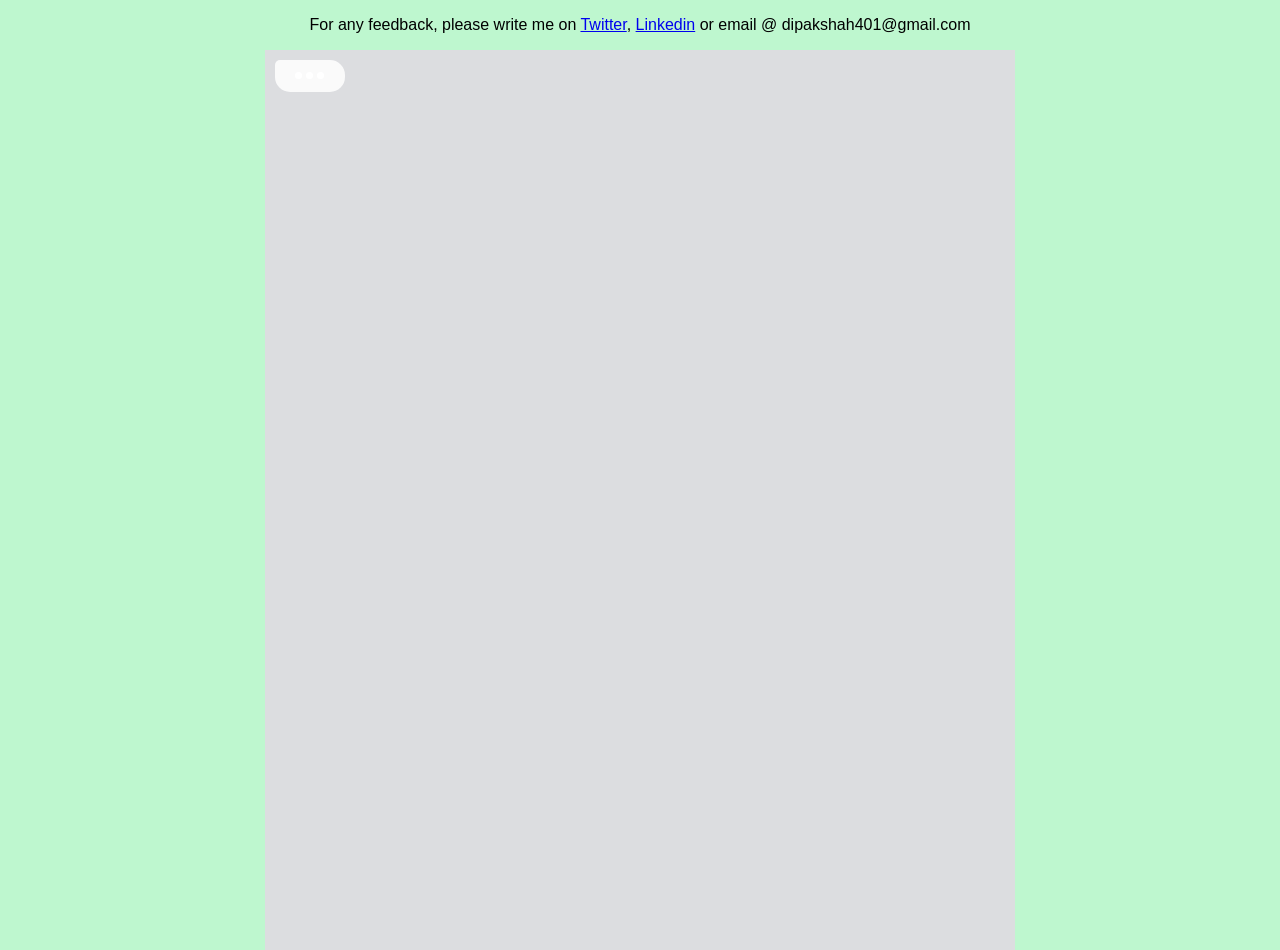
==== commit 77d2ffc7: "privacy" ====
--- a/index.html
+++ b/index.html
@@ -3,7 +3,14 @@
 
 <head>
   <meta charset="UTF-8">
-  <title>Covid-helpline Bot</title>
+  <title>Covid-helpline Bot | Pan India</title>
+
+  <meta name="description"
+    content="COVIDWARRIOR - Find urgent, latest, relevant emergency COVID-19 or coronavius resources like ICU, Home ICU, Beds, Ventilator, Oxygen, Oxygen Cylinder, Oxygen concentrator, Plasma, Medicine (Remdesivir, Favipiravir, Fabiflu, Favivir, Tocilizumab, Doxycycline), Ambulance, Food, Vaccination posted by users on Twitter for all cities and states in India (Pan India)">
+  
+    <meta name="keywords" content="corona,corona virus,covid-19 resources,COVID19 resources,Corona virus resources,oxygen,oxygen cylinder,oxygen refill,ambulance,plasma,corona helpline,covid helpline,corona virus helpline,oxygen concentrator">
+    <meta name=”robots” content="index, follow">
+
   <meta name="viewport" content="width=device-width, initial-scale=1.0">
   <link rel="stylesheet" media="all" href="component/styles/setup.css">
   <link rel="stylesheet" media="all" href="component/styles/says.css">
@@ -38,8 +45,9 @@
 
 </head>
 
-
 <body>
+
+  <p style="text-align: center;">For any feedback, please write me on <a href="https://twitter.com/DIPAKONENSIS?s=08" target="_blank">Twitter</a>, <a href="https://www.linkedin.com/in/dipak-shah-276b26132" target="_blank">Linkedin</a> or email @ dipakshah401@gmail.com</p>
 
   <div id="main"></div>
   <script src="component/Bubbles.js"></script>
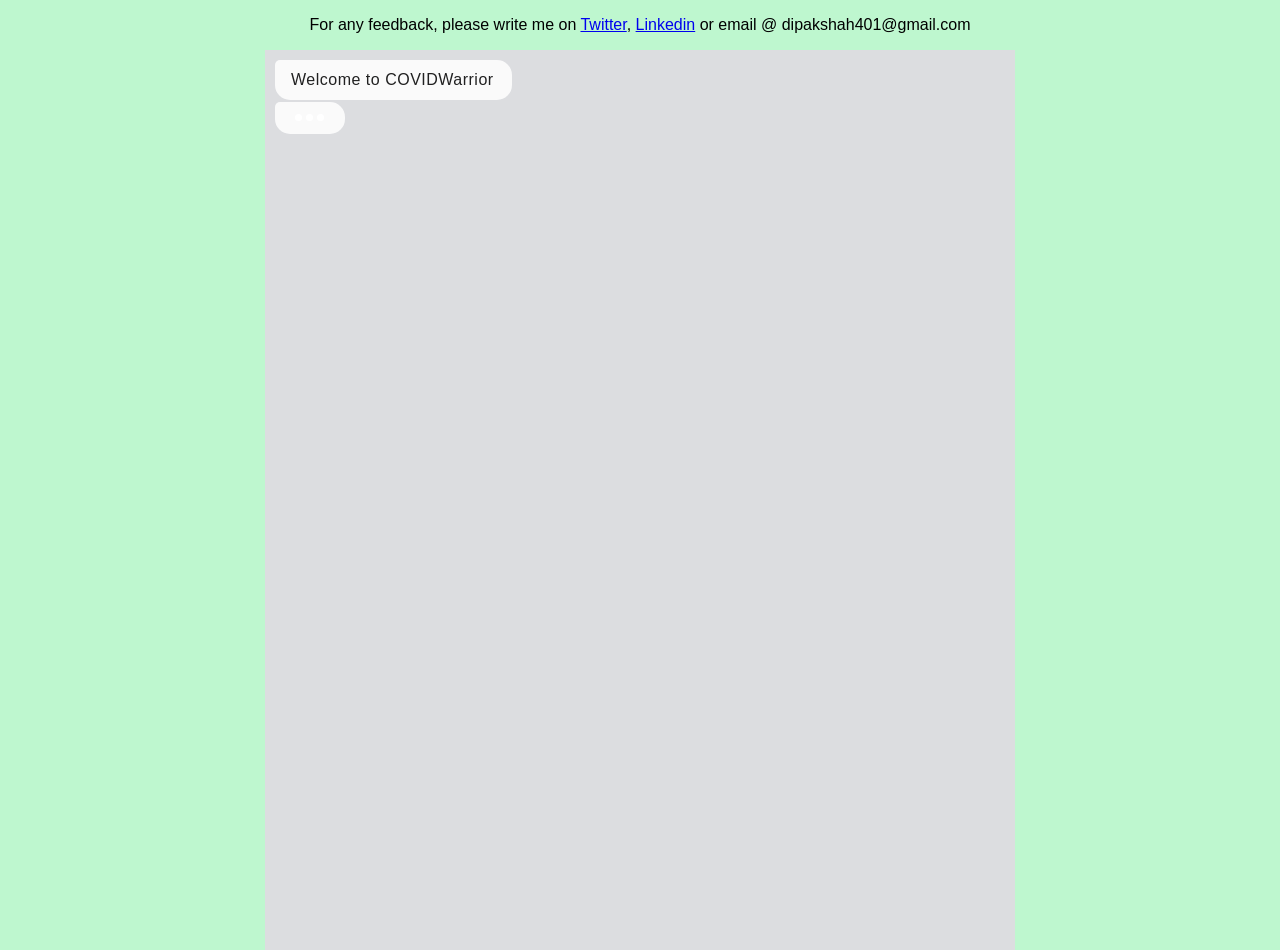
==== commit 596b8991: "separate script file" ====
--- a/index.html
+++ b/index.html
@@ -6,7 +6,7 @@
   <title>Covid-helpline Bot | Pan India</title>
 
   <meta name="description"
-    content="COVIDWARRIOR - Find urgent, latest, relevant emergency COVID-19 or coronavius resources like ICU, Home ICU, Beds, Ventilator, Oxygen, Oxygen Cylinder, Oxygen concentrator, Plasma, Medicine (Remdesivir, Favipiravir, Fabiflu, Favivir, Tocilizumab, Doxycycline), Ambulance, Food, Vaccination posted by users on Twitter for all cities and states in India (Pan India)">
+    content="COVIDWARRIOR - Find latest, urgent, relevant emergency COVID-19 or coronavius resources like Oxygen, ICU, Beds, Ventilator,Home ICU, Oxygen Cylinder, Oxygen concentrator, Oxygen refilling centers, Plasma, Medicine (Remdesivir, Fabiflu, Favivir, Favipiravir, Tocilizumab, Doxycycline), Ambulance, Food, Vaccination posted by users on Twitter for all cities and states in India (Pan India)">
   
     <meta name="keywords" content="corona,corona virus,covid-19 resources,COVID19 resources,Corona virus resources,oxygen,oxygen cylinder,oxygen refill,ambulance,plasma,corona helpline,covid helpline,corona virus helpline,oxygen concentrator">
     <meta name=”robots” content="index, follow">
@@ -70,7 +70,7 @@
 
     var convo = {
       ice: {
-        says: ["DISCLAIMER: The site just aggregates information from publicly available sources like twitter, google etc. Please verify before using any information. The developer is not liable or answerable for any loss. [अस्वीकरण: यह साइट केवल सार्वजनिक रूप से उपलब्ध स्रोतों जैसे ट्विटर, गूगल आदि से जानकारी एकत्र करती है। कृपया किसी भी जानकारी का उपयोग करने से पहले सत्यापित करें। डेवलपर किसी भी नुकसान के लिए उत्तरदायी या जवाबदेह नहीं है]।", "Please choose your language. [कृपया अपनी भाषा चुनें।]"],
+        says: ["Welcome to COVIDWarrior","DISCLAIMER: The site just aggregates information from publicly available sources like twitter, google etc. Please verify before using any information. The developer is not liable or answerable for any loss. [अस्वीकरण: यह साइट केवल सार्वजनिक रूप से उपलब्ध स्रोतों जैसे ट्विटर, गूगल आदि से जानकारी एकत्र करती है। कृपया किसी भी जानकारी का उपयोग करने से पहले सत्यापित करें। डेवलपर किसी भी नुकसान के लिए उत्तरदायी या जवाबदेह नहीं है]।", "Please choose your language. [कृपया अपनी भाषा चुनें।]"],
         reply: [
           {
             question: "English",
@@ -87,11 +87,11 @@
         reply: [
           {
             question: "Ambulance services",
-            answer: "ambulancefuncenglish"
+            answer: "ambulanceservicesEng"
           },
           {
             question: "Oxygen Cylinder / Oxygen Refill / Oxygen Bed / Oxygen Concentrator",
-            answer: "oxygenrootenglish"
+            answer: "parentOxygenEng"
           },
           {
             question: "Bed / ICU / Ventilator",
@@ -249,7 +249,7 @@
         ]
       },
 
-      "oxygenrootenglish": {
+      "parentOxygenEng": {
         says: ["What do you need help with?"],
         reply: [
           {
@@ -1454,7 +1454,7 @@
       chatWindow.talk(convo, "ice")
     }
 
-    ambulancefuncenglish = function () {
+    ambulanceservicesEng = function () {
 
       var dynamic = document.createElement("div");
       dynamic.innerHTML = '<br><br><br><span class="bubble-button bubble-pick" style="text-align:right; animation-delay: 200ms;"><form action=""><label for="fname">Enter city name</label>' +
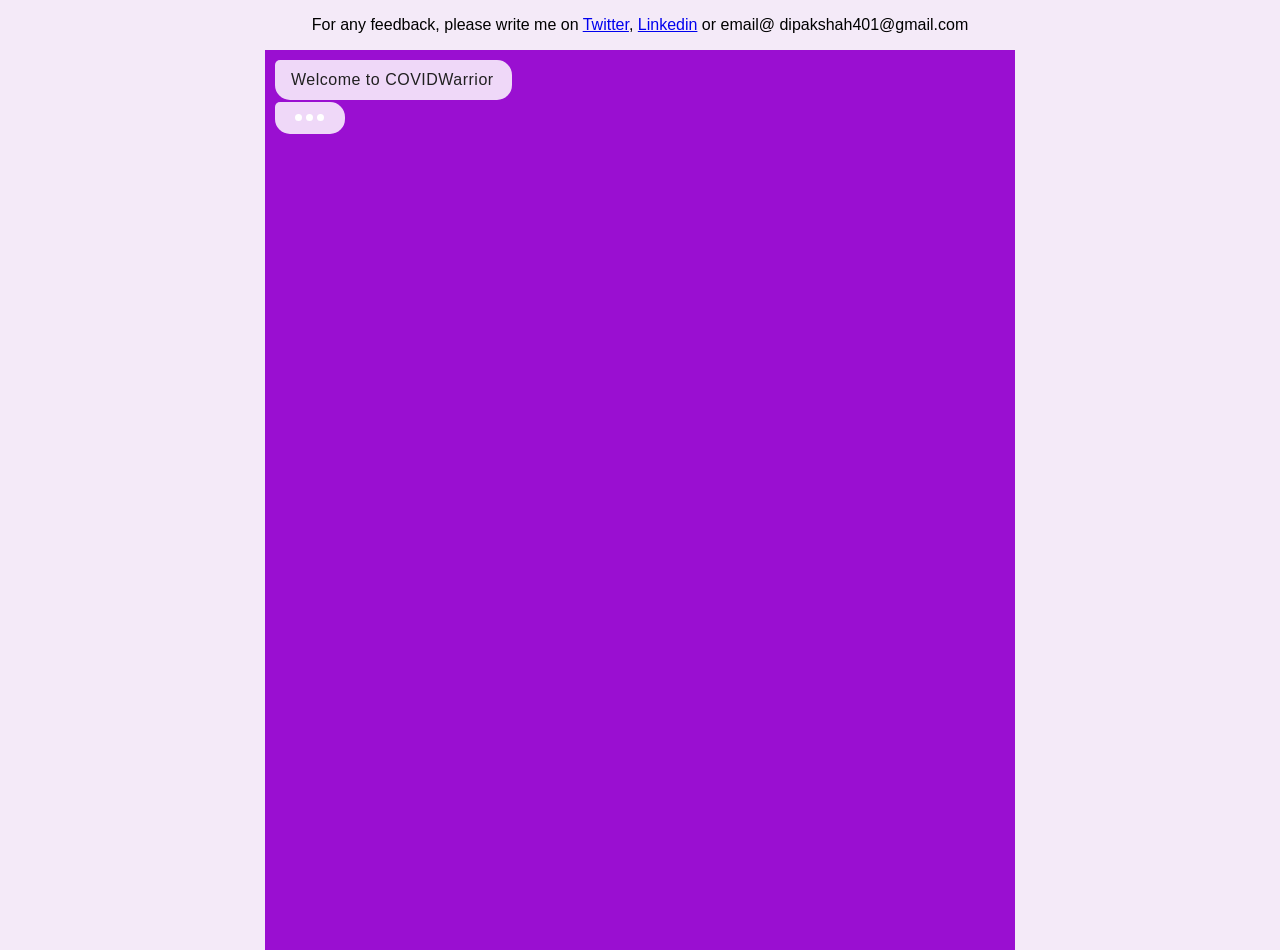
==== commit ca5ade93: "separate script file" ====
--- a/index.html
+++ b/index.html
@@ -7,9 +7,10 @@
 
   <meta name="description"
     content="COVIDWARRIOR - Find latest, urgent, relevant emergency COVID-19 or coronavius resources like Oxygen, ICU, Beds, Ventilator,Home ICU, Oxygen Cylinder, Oxygen concentrator, Oxygen refilling centers, Plasma, Medicine (Remdesivir, Fabiflu, Favivir, Favipiravir, Tocilizumab, Doxycycline), Ambulance, Food, Vaccination posted by users on Twitter for all cities and states in India (Pan India)">
-  
-    <meta name="keywords" content="corona,corona virus,covid-19 resources,COVID19 resources,Corona virus resources,oxygen,oxygen cylinder,oxygen refill,ambulance,plasma,corona helpline,covid helpline,corona virus helpline,oxygen concentrator">
-    <meta name=”robots” content="index, follow">
+
+  <meta name="keywords"
+    content="corona,corona virus,covid-19 resources,COVID19 resources,Corona virus resources,oxygen,oxygen cylinder,oxygen refill,ambulance,plasma,corona helpline,covid helpline,corona virus helpline,oxygen concentrator">
+  <meta name=”robots” content="index, follow">
 
   <meta name="viewport" content="width=device-width, initial-scale=1.0">
   <link rel="stylesheet" media="all" href="component/styles/setup.css">
@@ -20,7 +21,16 @@
 
   <style>
     body {
-      background: #bef7cf;
+      background: #f4eaf8;
+    }
+
+    .input_back {
+      border: 2px solid #dedede;
+      border-radius: 5px 15px 15px 15px;
+      background-color: rgba(255, 255, 255, 0.84);
+      border-radius: 5px;
+      padding: 10px;
+      margin: 10px 0;
     }
 
     .bubble-container {
@@ -34,1992 +44,26 @@
   </style>
 
   <!-- Global site tag (gtag.js) - Google Analytics -->
-<script async src="https://www.googletagmanager.com/gtag/js?id=G-5XNV301P40"></script>
-<script>
-  window.dataLayer = window.dataLayer || [];
-  function gtag(){dataLayer.push(arguments);}
-  gtag('js', new Date());
+  <script async src="https://www.googletagmanager.com/gtag/js?id=G-5XNV301P40"></script>
+  <script>
+    window.dataLayer = window.dataLayer || [];
+    function gtag() { dataLayer.push(arguments); }
+    gtag('js', new Date());
 
-  gtag('config', 'G-5XNV301P40');
-</script>
+    gtag('config', 'G-5XNV301P40');
+  </script>
 
 </head>
 
 <body>
 
-  <p style="text-align: center;">For any feedback, please write me on <a href="https://twitter.com/DIPAKONENSIS?s=08" target="_blank">Twitter</a>, <a href="https://www.linkedin.com/in/dipak-shah-276b26132" target="_blank">Linkedin</a> or email @ dipakshah401@gmail.com</p>
+  <p style="text-align: center;">For any feedback, please write me on <a href="https://twitter.com/DIPAKONENSIS?s=08"
+      target="_blank">Twitter</a>, <a href="https://www.linkedin.com/in/dipak-shah-276b26132"
+      target="_blank">Linkedin</a> or email@ <a>dipakshah401@gmail.com</a></p>
 
   <div id="main"></div>
   <script src="component/Bubbles.js"></script>
 
-  <script>
-    var chatWindow = new Bubbles(document.getElementById("main"), "chatWindow")
-
-
-    var bihar_helpline = "State Helpline Health Services: 104 <br>Gaya: 18003456613<br>Begusarai: 18003456604<br>Bhagalpur: 18003456606<br>Madhubani: 18003456623<br>Muzaffarpur: 18003456629<br>Darbhanga: 18003456610<br>East Champaran: 18003456624 Gopalganj: 18003456608<br>Jehanabad: 18003456614<br>Khagaria: 18003456620<br>Nalanda: 18003456119<br>Nawada: 18003456615<br>Purnia: 18003456619<br>Rohtas: 18003456637<br>Saharsa: 18003456633<br>Samistipur: 18003456635<br>Saran: 18003456607<br>Supaul: 18003456634<br>Vaishali: 18003456616"
-    var jk_helpline = "Jammu:0191-2571912/2571616<br>Kashmir:0194-2440283/2430581/2452052/2457313/2457312<br>Srinagar:01942457543<br>Kathua:01922234314<br>Anantnag:01932-222255<br>Kupwara:01955-253658<br>Budgam:0195-1255237<br>Kulgam:01931-260388<br>Baramulla:01952-351261/7889534245"
-    var jharkhand_helpline = "Health Services: 104<br>Ambulance: 108<br>East Singhbhum: 8987510050 (Whatsapp for bed), 9431301355 (Control room)<br>Jamshedpur: 0657-2440111/0657-2221717<br>Ranchi: 0651-2200008 (Control room), 0651-2200009 (Ambulance)"
-    var punjab_helpline = "Punjab Control Room: 8872090029<br>Amritsar: 0183-2535323<br>Bathinda: 0164-2212501/7087086291<br>Ludhiana: 0161-4622276<br>SAS Nagar (Mohali): 7814641397"
-    var kerela_helpline = "Covid Helpline DISHA: 0471-2309250/2309252/2552056/2551056<br>Ambulance: 108<br>Palakkad: 0491-2505264<br>Kozhikode: 0495-2371471<br>Ernakulam: 0484-2368802<br>Wayanad: 8590902880"
-    var pune_helpline = "Covid Helpline: 020-67801500/020-25502110<br>Ambulance: 9689939381 and 108<br>Pune Control Room: 020-26127394<br>Pune ZP Control Room: 020-26138082<br>PCMC Control Room: 020-67331151/020-67331152<br>Covid Helpline for Hearse: 9689939628, 020-24503211/12"
-    var surat_helpline = "24/7 Covid Helpline: 079-23250818<br>Ambulance: 108<br>Health Helpline: 104<br>Surat Covid Helpline Number: 18001238000"
-    var bengaluru_helpline = "Covid Related Queries: 14410<br>Ambulance and Emergency: 108<br>West: 080-68248454<br>South: 8431816718<br>Mahadevapura: 080-23010101/23010102<br>Bommanahalli: 8884666670<br>Dasarahalli: 080-29635906"
-    var kolkata_helpline = "Covid Helpline: 1800-313-444-222<br>Ambulance: 033-22197202<br>Ambulance for all areas under KMC and Bidhannagar:  033-40902929"
-    var chennai_helpline = "Covid Helpline: 044-46122300/044-25384520<br>Ambulance: 108<br>Covid Care Assistance: 104"
-    var mumbai_helpline = "Based on Wards:<br>A: 022-22700007<br>B: 022-23759023/022-23759025<br>C: 022-22197331<br>D: 022-23835004<br>E: 022-23797901<br>F South: 022-24177507/8657792809<br>F North: 022-24011380/8879150447 (Whatsapp)<br>G South: 022-24219515/7208764360<br>G North: 022-24210441/8291163739<br>H East: 022-26635400/8879203979<br>H West: 022-26440121<br>K East: 022-26847000/8657933681<br>K West: 022-26208388<br>P South: 022-28780008/8828476098/7304776098<br>P North: 022-69600000/69600001/69600002<br>R South: 022-28054788/8828495740 (Whatsapp)<br>R North: 022-28947350/8369324810 (Whatsapp)<br>R Central: 022-28947360/9920089097 (Whatsapp)<br>L: 022-26509901/7678061274/7710870510<br>M East: 022-25526301/7208680538/7208590415<br>M West: 022-25284000<br>N: 022-21010201<br>S: 022-25954000/9004869724<br>T: 022-25694000"
-
-    var convo = {
-      ice: {
-        says: ["Welcome to COVIDWarrior","DISCLAIMER: The site just aggregates information from publicly available sources like twitter, google etc. Please verify before using any information. The developer is not liable or answerable for any loss. [अस्वीकरण: यह साइट केवल सार्वजनिक रूप से उपलब्ध स्रोतों जैसे ट्विटर, गूगल आदि से जानकारी एकत्र करती है। कृपया किसी भी जानकारी का उपयोग करने से पहले सत्यापित करें। डेवलपर किसी भी नुकसान के लिए उत्तरदायी या जवाबदेह नहीं है]।", "Please choose your language. [कृपया अपनी भाषा चुनें।]"],
-        reply: [
-          {
-            question: "English",
-            answer: "english"
-          },
-          {
-            question: "हिंदी",
-            answer: "hindi"
-          },
-        ]
-      },
-      english: {
-        says: ["Please select the help you are in need for."],
-        reply: [
-          {
-            question: "Ambulance services",
-            answer: "ambulanceservicesEng"
-          },
-          {
-            question: "Oxygen Cylinder / Oxygen Refill / Oxygen Bed / Oxygen Concentrator",
-            answer: "parentOxygenEng"
-          },
-          {
-            question: "Bed / ICU / Ventilator",
-            answer: "icurootenglish"
-          },
-          {
-            question: "Plasma",
-            answer: "plasmaenglish"
-          },
-          {
-            question: "Medicine / Injection",
-            answer: "medicineenglish"
-          },
-
-          /*{
-            question: "Hospitals Near Me",
-            answer: "hospfuncenglish"
-          },*/
-          {
-            question: "Official Helpline Number",
-            answer: "helplineenglish"
-          }
-        ]
-      },
-
-      hindi: {
-        says: ["आपको किस चीज के लिए मदद चाहिए?"],
-        reply: [
-          {
-            question: "एम्बुलेंस सेवाएं",
-            answer: "ambulancefunchindi"
-          },
-          {
-            question: "आईसीयू / होम आईसीयू / बेड / वेंटिलेटर",
-            answer: "icuroothindi"
-          },
-          {
-            question: "ऑक्सीजन सिलेंडर / ऑक्सीजन रिफिल / ऑक्सीजन बेड / ऑक्सीजन कन्सेन्ट्रेटर",
-            answer: "oxygenroothindi"
-          },
-          {
-            question: "प्लाज्मा",
-            answer: "plasmahindi"
-          },
-          {
-            question: "दवा",
-            answer: "medicinehindi"
-          },
-          /*{
-            question: "खाना",
-            answer: "foodfunchindi"
-          },*/
-          /*{
-            question: "ऑनलाइन चिकित्सक परामर्श",
-            answer: "onlineconchindi"
-          },
-          {
-            question: "आपके आस-पास के अस्पताल खोजें",
-            answer: "hospfunchindi"
-          },*/
-          {
-            question: "आधिकारिक हेल्पलाइन नंबर",
-            answer: "helplinehindi"
-          }/*,
-          {
-            question: "टीकाकरण स्लॉट- 2 सप्ताह",
-            answer: "vaccinationhindi"
-          }*/
-          // {
-          //   question: "Vaccination (टीका)",
-          //   answer: "vaccinefunc"
-          // }
-        ]
-      },
-
-      "vaccinationenglish": {
-        says: ["Select your age group 👇"],
-        reply: [
-          {
-            question: "Under 45",
-            answer: "vaccinationfuncu45"
-          },
-          {
-            question: "Above 45",
-            answer: "vaccinationfunca45"
-          }
-        ]
-      },
-
-      "vaccinationhindi": {
-        says: ["अपने आयु वर्ग का चयन करें 👇"],
-        reply: [
-          {
-            question: "45 से कम",
-            answer: "vaccinationfuncu45"
-          },
-          {
-            question: "45 से अधिक",
-            answer: "vaccinationfunca45"
-          }
-        ]
-      },
-
-
-      "icurootenglish": {
-        says: ["What do you need help with?"],
-        reply: [
-          {
-            question: "ICU",
-            answer: "icufuncenglish"
-          },
-          {
-            question: "Bed",
-            answer: "bedfuncenglish"
-          },
-          {
-            question: "Oxygen Bed",
-            answer: "oxygenbedfuncenglish"
-          },
-          {
-            question: "Ventilator",
-            answer: "ventilatorfuncenglish"
-          },
-          {
-            question: "Home ICU",
-            answer: "homeicufuncenglish"
-          }
-        ]
-      },
-
-
-      "icuroothindi": {
-        says: ["आपको कैसी सहायता चाहिए?"],
-        reply: [
-          {
-            question: "आईसीयू",
-            answer: "icufunchindi"
-          },
-          {
-            question: "बेड",
-            answer: "bedfunchindi"
-          },
-          {
-            question: "ऑक्सीजन बेड",
-            answer: "oxygenbedfunchindi"
-          },
-          {
-            question: "वेंटिलेटर",
-            answer: "ventilatorfunchindi"
-          },
-          {
-            question: "होम आईसीयू",
-            answer: "homeicufunchindi"
-          }
-        ]
-      },
-
-      "parentOxygenEng": {
-        says: ["What do you need help with?"],
-        reply: [
-          {
-            question: "Oxygen",
-            answer: "oxygenfuncenglish"
-          },
-          {
-            question: "Oxygen Bed",
-            answer: "oxygenbedfuncenglish"
-          },
-          {
-            question: "Oxygen Refill",
-            answer: "oxygenrefillfuncenglish"
-          },
-          {
-            question: "Oxygen Concentrator",
-            answer: "oxygenconcfuncenglish"
-          }
-        ]
-      },
-
-      "oxygenroothindi": {
-        says: ["आपको कैसी सहायता चाहिए?"],
-        reply: [
-          {
-            question: "ऑक्सीजन",
-            answer: "oxygenfunchindi"
-          },
-          {
-            question: "ऑक्सीजन बेड",
-            answer: "oxygenbedfunchindi"
-          },
-          {
-            question: "ऑक्सीजन रिफिल",
-            answer: "oxygenrefillfunchindi"
-          },
-          {
-            question: "ऑक्सीजन concentrator",
-            answer: "oxygenconcfunchindi"
-          }
-        ]
-      },
-
-      "helplineenglish": {
-        says: ["The helpline numbers are available for the below locations"],
-        reply: [
-          {
-            question: "Bihar",
-            answer: "biharhelp"
-          },
-          {
-            question: "Mumbai",
-            answer: "mumbaihelp"
-          },
-          {
-            question: "Chennai",
-            answer: "chennaihelp"
-          },
-          {
-            question: "Kolkata",
-            answer: "kolkatahelp"
-          },
-          {
-            question: "Bengaluru",
-            answer: "bengaluruhelp"
-          },
-          {
-            question: "Pune",
-            answer: "punehelp"
-          },
-          {
-            question: "Kerala",
-            answer: "kerelahelp"
-          },
-          {
-            question: "Punjab",
-            answer: "punjabhelp"
-          },
-          {
-            question: "Jharkhand",
-            answer: "jharkhandhelp"
-          },
-          {
-            question: "Jammu & Kashmir",
-            answer: "jkhelp"
-          },
-          {
-            question: "Surat",
-            answer: "surathelp"
-          }
-        ]
-      },
-
-      "helplinehindi": {
-        says: ["हेल्पलाइन नंबर नीचे लिखे स्थानों के लिए उपलब्ध हैं"],
-        reply: [
-          {
-            question: "Bihar",
-            answer: "biharhelp"
-          },
-          {
-            question: "मुंबई",
-            answer: "mumbaihelp"
-          },
-          {
-            question: "चेन्नई",
-            answer: "chennaihelp"
-          },
-          {
-            question: "कोलकाता",
-            answer: "kolkatahelp"
-          },
-          {
-            question: "बेंगलुरु",
-            answer: "bengaluruhelp"
-          },
-          {
-            question: "पुणे",
-            answer: "punehelp"
-          },
-          {
-            question: "केरल",
-            answer: "keralahelp"
-          },
-          {
-            question: "पंजाब",
-            answer: "punjabhelp"
-          },
-          {
-            question: "झारखंड",
-            answer: "jharkhandhelp"
-          },
-          {
-            question: "जम्मू & कश्मीर",
-            answer: "jkhelp"
-          },
-          {
-            question: "सूरत",
-            answer: "surathelp"
-          }
-        ]
-      },
-
-      "biharhelp": {
-        says: [bihar_helpline],
-        reply: [
-          {
-            question: "Start Over",
-            answer: "ice"
-          }
-        ],
-      },
-
-      "jkhelp": {
-        says: [jk_helpline],
-        reply: [
-          {
-            question: "Start Over",
-            answer: "ice"
-          }
-        ],
-      },
-
-      "punjabhelp": {
-        says: [punjab_helpline],
-        reply: [
-          {
-            question: "Start Over",
-            answer: "ice"
-          }
-        ],
-      },
-
-      "keralahelp": {
-        says: [kerela_helpline],
-        reply: [
-          {
-            question: "Start Over",
-            answer: "ice"
-          }
-        ],
-      },
-
-      "punehelp": {
-        says: [pune_helpline],
-        reply: [
-          {
-            question: "Start Over",
-            answer: "ice"
-          }
-        ],
-      },
-
-      "bengaluruhelp": {
-        says: [bengaluru_helpline],
-        reply: [
-          {
-            question: "Start Over",
-            answer: "ice"
-          }
-        ],
-      },
-
-      "kolkatahelp": {
-        says: [kolkata_helpline],
-        reply: [
-          {
-            question: "Start Over",
-            answer: "ice"
-          }
-        ],
-      },
-
-      "chennaihelp": {
-        says: [chennai_helpline],
-        reply: [
-          {
-            question: "Start Over",
-            answer: "ice"
-          }
-        ],
-      },
-
-      "mumbaihelp": {
-        says: [mumbai_helpline],
-        reply: [
-          {
-            question: "Start Over",
-            answer: "ice"
-          }
-        ],
-      },
-
-      "surathelp": {
-        says: [surat_helpline],
-        reply: [
-          {
-            question: "Start Over",
-            answer: "ice"
-          }
-        ],
-      },
-
-      "jharkhandhelp": {
-        says: [jharkhand_helpline],
-        reply: [
-          {
-            question: "Start Over",
-            answer: "ice"
-          }
-        ],
-      },
-
-      "onlineconcenglish": {
-        says: ["You may use these external links to book a consultation online"],
-        reply: [
-          {
-            question: "Tata Health",
-            answer: "thfuncenglish"
-          },
-          {
-            question: "1mg",
-            answer: "mgfuncenglish"
-          },
-          {
-            question: "mFine",
-            answer: "mfinefuncenglish"
-          },
-          {
-            question: "DocOnline",
-            answer: "doconlinefuncenglish"
-          },
-          {
-            question: "Lybrate",
-            answer: "lyrabatefuncenglish"
-          }
-        ]
-      },
-
-      "onlineconchindi": {
-        says: ["आप एक परामर्श ऑनलाइन बुक करने के लिए इन बाहरी लिंक का उपयोग कर सकते हैं"],
-        reply: [
-          {
-            question: "टाटा हेल्थ",
-            answer: "thfunchindi"
-          },
-          {
-            question: "1mg",
-            answer: "mgfunchindi"
-          },
-          {
-            question: "mFine",
-            answer: "mfinefunchindi"
-          },
-          {
-            question: "DocOnline",
-            answer: "doconlinefunchindi"
-          },
-          {
-            question: "Lybrate",
-            answer: "lyrabatefunchindi"
-          }
-        ]
-      },
-
-      "plasmaenglish": {
-        says: ["Please select the source from where you would like to search for plasma"],
-        reply: [
-          {
-            question: "LATEST FROM TWITTER (ALL BLOOD GROUPS)",
-            answer: "plasmafuncenglish"
-          },
-          {
-            question: "LATEST FROM TWITTER (Specific Blood Group)",
-            answer: "Plasmagroupenglish"
-          },
-          {
-            question: "Search on dhoondh.com",
-            answer: "plasmadhoondhenglishfunc"
-          },
-          {
-            question: "Search on plasmadonor.in",
-            answer: "plasmadonorenglishfunc"
-          },
-          {
-            question: "Search on pintnetwork.com",
-            answer: "plasmapintenglishfunc"
-          },
-          {
-            question: "Search on plasmaline.in",
-            answer: "plasmalineenglishfunc"
-          },
-          {
-            question: "Search on givered.in",
-            answer: "plasmagiveredenglishfunc"
-          }
-        ]
-      },
-
-      "plasmahindi": {
-        says: ["कृपया उस स्रोत का चयन करें जहाँ से आप प्लाज्मा की खोज करना चाहते हैं"],
-        reply: [
-          {
-            question: "ट्विटर से नवीनतम (सभी रक्त समूह)",
-            answer: "plasmafunchindi"
-          },
-          {
-            question: "विटर से नवीनतम (विशिष्ट रक्त समूह)",
-            answer: "Plasmagrouphindi"
-          },
-          {
-            question: "dhoondh.com पर सर्च करें",
-            answer: "plasmadhoondhhindifunc"
-          },
-          {
-            question: "plasmadonor.in पर सर्च करें",
-            answer: "plasmadonorhindifunc"
-          },
-          {
-            question: "pintnetwork.com पर सर्च करें",
-            answer: "plasmapinthindifunc"
-          },
-          {
-            question: "plasmaline.in पर सर्च करें",
-            answer: "plasmalinehindifunc"
-          },
-          {
-            question: "givered.in पर सर्च करें",
-            answer: "plasmagiveredhindifunc"
-          }
-        ]
-      },
-
-
-      "Plasmagroupenglish": {
-        says: ["You are looking for plasma for which blood groups?"],
-        reply: [
-          {
-            question: "A+",
-            answer: "plasmafuncapenglish"
-          },
-          {
-            question: "A-",
-            answer: "plasmafuncanenglish"
-          },
-          {
-            question: "B+",
-            answer: "plasmafuncbpenglish"
-          },
-          {
-            question: "B-",
-            answer: "plasmafuncbnenglish"
-          },
-          {
-            question: "O+",
-            answer: "plasmafuncopenglish"
-          },
-          {
-            question: "O-",
-            answer: "plasmafunconenglish"
-          },
-          {
-            question: "AB+",
-            answer: "plasmafuncabpenglish"
-          },
-          {
-            question: "AB-",
-            answer: "plasmafuncabnenglish"
-          }
-        ]
-      },
-
-      "Plasmagrouphindi": {
-        says: ["आप कौन से रक्त समूह के लिए प्लाज्मा की तलाश कर रहे हैं?"],
-        reply: [
-          {
-            question: "A+",
-            answer: "plasmafuncaphindi"
-          },
-          {
-            question: "A-",
-            answer: "plasmafuncanhindi"
-          },
-          {
-            question: "B+",
-            answer: "plasmafuncbphindi"
-          },
-          {
-            question: "B-",
-            answer: "plasmafuncbnhindi"
-          },
-          {
-            question: "O+",
-            answer: "plasmafuncophindi"
-          },
-          {
-            question: "O-",
-            answer: "plasmafunconhindi"
-          },
-          {
-            question: "AB+",
-            answer: "plasmafuncabphindi"
-          },
-          {
-            question: "AB-",
-            answer: "plasmafuncabnhindi"
-          }
-        ]
-      },
-
-      "medicineenglish": {
-        says: ["Which medicine are you looking for?"],
-        reply: [
-          {
-            question: "Remdesivir",
-            answer: "remdesivirfuncenglish"
-          },
-          {
-            question: "Tocilizumab",
-            answer: "tocilizumabfuncenglish"
-          },
-          {
-            question: "Fabiflu",
-            answer: "fabiflufuncenglish"
-          },
-          {
-            question: "Favivir",
-            answer: "favivirfuncenglish"
-          },
-          {
-            question: "Favipiravir",
-            answer: "favipiravirfuncenglish"
-          },
-          {
-            question: "Other medicines",
-            answer: "othermedicinefuncenglish"
-          }
-        ]
-      },
-
-      "medicinehindi": {
-        says: ["Which medicine are you looking for? (आप किस दवा की तलाश कर रहे हैं?)"],
-        reply: [
-          {
-            question: "रेमेडीसविर",
-            answer: "remdesivirfunchindi"
-          },
-          {
-            question: "टोसिलिज़ुमाब",
-            answer: "tocilizumabfunchindi"
-          },
-          {
-            question: "फैबिफ्लू",
-            answer: "fabiflufunchindi"
-          },
-          {
-            question: "फैवीवीर",
-            answer: "favivirfunchindi"
-          },
-          {
-            question: "Favipiravir",
-            answer: "favipiravirfunchindi"
-          },
-          {
-            question: "अन्य दवाएं",
-            answer: "othermedicinefunchindi"
-          }
-        ]
-      }
-
-
-    }
-
-    onSubmitButton = function (queryText) {
-
-
-      var searchquery = '';
-      //var city = window.prompt("Enter the city where you need help:");
-      var city = document.getElementById("cityname").value;
-
-      if (!city) {
-        city = 'India'
-      }
-      if (cityTier(city)) {
-        searchquery += 'verified '
-      }
-      searchquery += city + ' (' + queryText + ') ' + '-"not verified" -"un verified" -"urgent" -"unverified" -"needed" -"required" -"need" -"needs" -"requirement" -"Any verified lead"';
-      var todayDate = new Date();
-      var numberOfDays = 3;
-      todayDate.setDate(todayDate.getDate() - numberOfDays);
-      var dd = todayDate.getDate();
-      var mm = todayDate.getMonth() + 1;
-      var y = todayDate.getFullYear();
-      var queryDate = y + '-' + mm + '-' + dd;
-      twitterquery = "https://twitter.com/search?q=" + searchquery + " since%3A" + queryDate + '&f=live';
-      window.open(twitterquery, '_blank');
-      /*if (window.confirm("Would you like to go to Twitter to check the relevant posts?\nOnce it redirects to Twitter, please click on the LATEST tab")) {
-        window.location.href = twitterquery, '_blank';
-      }*/
-      chatWindow.talk(convo, "ice")
-    }
-
-
-
-    function cityTier(city) {
-      var majorCity = ["Mumbai", "mumbai", "MUMBAI", "Delhi", "delhi", "DELHI", "Chennai", "chennai", "CHENNAI", "Kolkata", "kolkata", "KOLKATA", "Bangalore", "bangalore", "BANGALORE", "Bengaluru", "bengaluru", "BENGALURU", "Gurugram", "gurugram", "GURUGRAM", "Gurgaon", "gurgaon", "GURGAON"];
-      var isMajorCity = majorCity.includes(city);
-      return isMajorCity
-    }
-
-    icufuncenglish = function () {
-      var dynamic = document.createElement("div");
-      dynamic.innerHTML = '<br><br><br><span class="bubble-button bubble-pick" style="text-align:right; animation-delay: 200ms;"><form action=""><label for="fname">Enter city name</label>' +
-        '<input  style="height:20px;" type = "text" id = "cityname" name = "fname"> <br><br>' +
-        '<input onclick="onSubmitButton(' + "'icu'" + ')" type="submit" value="Search"></form></span>';
-      var elements = document.getElementsByClassName("bubble-content");
-      if (elements.length > 0) {
-        // just change the first, as you did in your post
-        elements[elements.length - 1].parentNode.insertBefore(dynamic, elements[elements.length - 1].nextSibling);
-      }
-    }
-
-    icufunchindi = function () {
-      var dynamic = document.createElement("div");
-      dynamic.innerHTML = '<br><br><br><span class="bubble-button bubble-pick" style="text-align:right; animation-delay: 200ms;"><form action=""><label for="fname">Enter city name</label>' +
-        '<input  style="height:20px;" type = "text" id = "cityname" name = "fname"> <br><br>' +
-        '<input onclick="onSubmitButton(' + "'icu'" + ')" type="submit" value="Search"></form></span>';
-      var elements = document.getElementsByClassName("bubble-content");
-      if (elements.length > 0) {
-        // just change the first, as you did in your post
-        elements[elements.length - 1].parentNode.insertBefore(dynamic, elements[elements.length - 1].nextSibling);
-      }
-    }
-
-    bedfuncenglish = function () {
-      var dynamic = document.createElement("div");
-      dynamic.innerHTML = '<br><br><br><span class="bubble-button bubble-pick" style="text-align:right; animation-delay: 200ms;"><form action=""><label for="fname">Enter city name</label>' +
-        '<input  style="height:20px;" type = "text" id = "cityname" name = "fname"> <br><br>' +
-        '<input onclick="onSubmitButton(' + "'bed'" + ')" type="submit" value="Search"></form></span>';
-      var elements = document.getElementsByClassName("bubble-content");
-      if (elements.length > 0) {
-        // just change the first, as you did in your post
-        elements[elements.length - 1].parentNode.insertBefore(dynamic, elements[elements.length - 1].nextSibling);
-      }
-    }
-
-    bedfunchindi = function () {
-
-      var dynamic = document.createElement("div");
-      dynamic.innerHTML = '<br><br><br><span class="bubble-button bubble-pick" style="text-align:right; animation-delay: 200ms;"><form action=""><label for="fname">Enter city name</label>' +
-        '<input  style="height:20px;" type = "text" id = "cityname" name = "fname"> <br><br>' +
-        '<input onclick="onSubmitButton(' + "'bed'" + ')" type="submit" value="Search"></form></span>';
-      var elements = document.getElementsByClassName("bubble-content");
-      if (elements.length > 0) {
-        // just change the first, as you did in your post
-        elements[elements.length - 1].parentNode.insertBefore(dynamic, elements[elements.length - 1].nextSibling);
-      }
-
-      /*var searchquery = '';
-      var city = window.prompt("आपको किस शहर में मदद की ज़रूरत है?");
-      if (!city) {
-        city = 'India'
-      }
-      if (cityTier(city)) {
-        searchquery += 'verified '
-      }
-      searchquery += city + ' (bed) ' + '-"not verified" -"un verified" -"urgent" -"unverified" -"needed" -"required" -"need" -"needs" -"requirement" -"Any verified lead"';
-      var todayDate = new Date();
-      var numberOfDays = 3;
-      todayDate.setDate(todayDate.getDate() - numberOfDays);
-      var dd = todayDate.getDate();
-      var mm = todayDate.getMonth() + 1;
-      var y = todayDate.getFullYear();
-      var queryDate = y + '-' + mm + '-' + dd;
-      twitterquery = "https://twitter.com/search?q=" + searchquery + " since%3A" + queryDate + '&f=live';
-      if (window.confirm("क्या आप संबंधित पोस्टों की जांच करने के लिए ट्विटर पर जाना चाहेंगे?\nएक बार जब यह ट्विटर पर पुनर्निर्देशित हो जाता है, तो कृपया LATEST टैब पर क्लिक करें")) {
-        window.location.href = twitterquery, '_blank';
-      }
-      chatWindow.talk(convo, "ice")*/
-    }
-
-
-    oxygenbedfuncenglish = function () {
-
-      var dynamic = document.createElement("div");
-      dynamic.innerHTML = '<br><br><br><span class="bubble-button bubble-pick" style="text-align:right; animation-delay: 200ms;"><form action=""><label for="fname">Enter city name</label>' +
-        '<input  style="height:20px;" type = "text" id = "cityname" name = "fname"> <br><br>' +
-        '<input onclick="onSubmitButton(' + "'oxygen bed'" + ')" type="submit" value="Search"></form></span>';
-      var elements = document.getElementsByClassName("bubble-content");
-      if (elements.length > 0) {
-        // just change the first, as you did in your post
-        elements[elements.length - 1].parentNode.insertBefore(dynamic, elements[elements.length - 1].nextSibling);
-      }
-
-
-      /*if (!city) {
-        city = 'India'
-      }
-      if (cityTier(city)) {
-        searchquery += 'verified '
-      }
-      searchquery += city + ' ("oxygen bed") ' + '-"not verified" -"un verified" -"urgent" -"unverified" -"needed" -"required" -"need" -"needs" -"requirement" -"Any verified lead"';
-      var todayDate = new Date();
-      var numberOfDays = 3;
-      todayDate.setDate(todayDate.getDate() - numberOfDays);
-      var dd = todayDate.getDate();
-      var mm = todayDate.getMonth() + 1;
-      var y = todayDate.getFullYear();
-      var queryDate = y + '-' + mm + '-' + dd;
-      twitterquery = "https://twitter.com/search?q=" + searchquery + " since%3A" + queryDate + '&f=live';
-      if (window.confirm("Would you like to go to Twitter to check the relevant posts?\nOnce it redirects to Twitter, please click on the LATEST tab")) {
-        window.location.href = twitterquery, '_blank';
-      }*/
-      //chatWindow.talk(convo, "ice")
-    }
-
-    oxygenbedfunchindi = function () {
-      var dynamic = document.createElement("div");
-      dynamic.innerHTML = '<br><br><br><span class="bubble-button bubble-pick" style="text-align:right; animation-delay: 200ms;"><form action=""><label for="fname">Enter city name</label>' +
-        '<input  style="height:20px;" type = "text" id = "cityname" name = "fname"> <br><br>' +
-        '<input onclick="onSubmitButton(' + "'oxygen bed'" + ')" type="submit" value="Search"></form></span>';
-      var elements = document.getElementsByClassName("bubble-content");
-      if (elements.length > 0) {
-        // just change the first, as you did in your post
-        elements[elements.length - 1].parentNode.insertBefore(dynamic, elements[elements.length - 1].nextSibling);
-      }
-    }
-
-    oxygenrefillfuncenglish = function () {
-      var dynamic = document.createElement("div");
-      dynamic.innerHTML = '<br><br><br><span class="bubble-button bubble-pick" style="text-align:right; animation-delay: 200ms;"><form action="#"><label for="fname">Enter city name</label>' +
-        '<input  style="height:20px;" type = "text" id = "cityname"> <br><br>' +
-        '<input onclick="onSubmitButton(' + "'oxygen refill'" + ')" type="submit" value="Search"></form></span>';
-      var elements = document.getElementsByClassName("bubble-content");
-      if (elements.length > 0) {
-        // just change the first, as you did in your post
-        elements[elements.length - 1].parentNode.insertBefore(dynamic, elements[elements.length - 1].nextSibling);
-      }
-    }
-
-    oxygenrefillfunchindi = function () {
-      var dynamic = document.createElement("div");
-      dynamic.innerHTML = '<br><br><br><span class="bubble-button bubble-pick" style="text-align:right; animation-delay: 200ms;"><form action=""><label for="fname">Enter city name</label>' +
-        '<input  style="height:20px;" type = "text" id = "cityname" name = "fname"> <br><br>' +
-        '<input onclick="onSubmitButton(' + "'oxygen refill'" + ')" type="submit" value="Search"></form></span>';
-      var elements = document.getElementsByClassName("bubble-content");
-      if (elements.length > 0) {
-        // just change the first, as you did in your post
-        elements[elements.length - 1].parentNode.insertBefore(dynamic, elements[elements.length - 1].nextSibling);
-      }
-    }
-
-    oxygenfuncenglish = function () {
-      var dynamic = document.createElement("div");
-      dynamic.innerHTML = '<br><br><br><span class="bubble-button bubble-pick" style="text-align:right; animation-delay: 200ms;"><form action=""><label for="fname">Enter city name</label>' +
-        '<input  style="height:20px;" type = "text" id = "cityname" name = "fname"> <br><br>' +
-        '<input onclick="onSubmitButton(' + "'oxygen'" + ')" type="submit" value="Search"></form></span>';
-      var elements = document.getElementsByClassName("bubble-content");
-      if (elements.length > 0) {
-        // just change the first, as you did in your post
-        elements[elements.length - 1].parentNode.insertBefore(dynamic, elements[elements.length - 1].nextSibling);
-      }
-    }
-
-    oxygenfunchindi = function () {
-      var dynamic = document.createElement("div");
-      dynamic.innerHTML = '<br><br><br><span class="bubble-button bubble-pick" style="text-align:right; animation-delay: 200ms;"><form action=""><label for="fname">Enter city name</label>' +
-        '<input  style="height:20px;" type = "text" id = "cityname" name = "fname"> <br><br>' +
-        '<input onclick="onSubmitButton(' + "'oxygen'" + ')" type="submit" value="Search"></form></span>';
-      var elements = document.getElementsByClassName("bubble-content");
-      if (elements.length > 0) {
-        // just change the first, as you did in your post
-        elements[elements.length - 1].parentNode.insertBefore(dynamic, elements[elements.length - 1].nextSibling);
-      }
-    }
-
-    ventilatorfuncenglish = function () {
-      var dynamic = document.createElement("div");
-      dynamic.innerHTML = '<br><br><br><span class="bubble-button bubble-pick" style="text-align:right; animation-delay: 200ms;"><form action=""><label for="fname">Enter city name</label>' +
-        '<input  style="height:20px;" type = "text" id = "cityname" name = "fname"> <br><br>' +
-        '<input onclick="onSubmitButton(' + "'ventilator'" + ')" type="submit" value="Search"></form></span>';
-      var elements = document.getElementsByClassName("bubble-content");
-      if (elements.length > 0) {
-        // just change the first, as you did in your post
-        elements[elements.length - 1].parentNode.insertBefore(dynamic, elements[elements.length - 1].nextSibling);
-      }
-    }
-
-    ventilatorfunchindi = function () {
-      var dynamic = document.createElement("div");
-      dynamic.innerHTML = '<br><br><br><span class="bubble-button bubble-pick" style="text-align:right; animation-delay: 200ms;"><form action=""><label for="fname">Enter city name</label>' +
-        '<input  style="height:20px;" type = "text" id = "cityname" name = "fname"> <br><br>' +
-        '<input onclick="onSubmitButton(' + "'ventilator'" + ')" type="submit" value="Search"></form></span>';
-      var elements = document.getElementsByClassName("bubble-content");
-      if (elements.length > 0) {
-        // just change the first, as you did in your post
-        elements[elements.length - 1].parentNode.insertBefore(dynamic, elements[elements.length - 1].nextSibling);
-      }
-    }
-
-    plasmafuncenglish = function () {
-      var dynamic = document.createElement("div");
-      dynamic.innerHTML = '<br><br><br><span class="bubble-button bubble-pick" style="text-align:right; animation-delay: 200ms;"><form action=""><label for="fname">Enter city name</label>' +
-        '<input  style="height:20px;" type = "text" id = "cityname" name = "fname"> <br><br>' +
-        '<input onclick="onSubmitButton(' + "'plasma'" + ')" type="submit" value="Search"></form></span>';
-      var elements = document.getElementsByClassName("bubble-content");
-      if (elements.length > 0) {
-        // just change the first, as you did in your post
-        elements[elements.length - 1].parentNode.insertBefore(dynamic, elements[elements.length - 1].nextSibling);
-      }
-    }
-
-    plasmafunchindi = function () {
-      var dynamic = document.createElement("div");
-      dynamic.innerHTML = '<br><br><br><span class="bubble-button bubble-pick" style="text-align:right; animation-delay: 200ms;"><form action=""><label for="fname">Enter city name</label>' +
-        '<input  style="height:20px;" type = "text" id = "cityname" name = "fname"> <br><br>' +
-        '<input onclick="onSubmitButton(' + "'plasma'" + ')" type="submit" value="Search"></form></span>';
-      var elements = document.getElementsByClassName("bubble-content");
-      if (elements.length > 0) {
-        // just change the first, as you did in your post
-        elements[elements.length - 1].parentNode.insertBefore(dynamic, elements[elements.length - 1].nextSibling);
-      }
-    }
-
-    remdesivirfuncenglish = function () {
-
-      var dynamic = document.createElement("div");
-      dynamic.innerHTML = '<br><br><br><span class="bubble-button bubble-pick" style="text-align:right; animation-delay: 200ms;"><form action=""><label for="fname">Enter city name</label>' +
-        '<input  style="height:20px;" type = "text" id = "cityname" name = "fname"> <br><br>' +
-        '<input onclick="onSubmitButton(' + "'remdesivir OR remdesevir OR ramdesivir OR ramdesevir'" + ')" type="submit" value="Search"></form></span>';
-      var elements = document.getElementsByClassName("bubble-content");
-      if (elements.length > 0) {
-        // just change the first, as you did in your post
-        elements[elements.length - 1].parentNode.insertBefore(dynamic, elements[elements.length - 1].nextSibling);
-      }
-
-    }
-
-    remdesivirfunchindi = function () {
-      var dynamic = document.createElement("div");
-      dynamic.innerHTML = '<br><br><br><span class="bubble-button bubble-pick" style="text-align:right; animation-delay: 200ms;"><form action=""><label for="fname">Enter city name</label>' +
-        '<input  style="height:20px;" type = "text" id = "cityname" name = "fname"> <br><br>' +
-        '<input onclick="onSubmitButton(' + "'remdesivir OR remdesevir OR ramdesivir OR ramdesevir'" + ')" type="submit" value="Search"></form></span>';
-      var elements = document.getElementsByClassName("bubble-content");
-      if (elements.length > 0) {
-        // just change the first, as you did in your post
-        elements[elements.length - 1].parentNode.insertBefore(dynamic, elements[elements.length - 1].nextSibling);
-      }
-    }
-
-    tocilizumabfuncenglish = function () {
-
-
-      var dynamic = document.createElement("div");
-      dynamic.innerHTML = '<br><br><br><span class="bubble-button bubble-pick" style="text-align:right; animation-delay: 200ms;"><form action=""><label for="fname">Enter city name</label>' +
-        '<input  style="height:20px;" type = "text" id = "cityname" name = "fname"> <br><br>' +
-        '<input onclick="onSubmitButton(' + "'tocilizumab'" + ')" type="submit" value="Search"></form></span>';
-      var elements = document.getElementsByClassName("bubble-content");
-      if (elements.length > 0) {
-        // just change the first, as you did in your post
-        elements[elements.length - 1].parentNode.insertBefore(dynamic, elements[elements.length - 1].nextSibling);
-      }
-
-    }
-
-    tocilizumabfunchindi = function () {
-      var dynamic = document.createElement("div");
-      dynamic.innerHTML = '<br><br><br><span class="bubble-button bubble-pick" style="text-align:right; animation-delay: 200ms;"><form action=""><label for="fname">Enter city name</label>' +
-        '<input  style="height:20px;" type = "text" id = "cityname" name = "fname"> <br><br>' +
-        '<input onclick="onSubmitButton(' + "'tocilizumab'" + ')" type="submit" value="Search"></form></span>';
-      var elements = document.getElementsByClassName("bubble-content");
-      if (elements.length > 0) {
-        // just change the first, as you did in your post
-        elements[elements.length - 1].parentNode.insertBefore(dynamic, elements[elements.length - 1].nextSibling);
-      }
-    }
-
-    fabiflufuncenglish = function () {
-
-      var dynamic = document.createElement("div");
-      dynamic.innerHTML = '<br><br><br><span class="bubble-button bubble-pick" style="text-align:right; animation-delay: 200ms;"><form action=""><label for="fname">Enter city name</label>' +
-        '<input  style="height:20px;" type = "text" id = "cityname" name = "fname"> <br><br>' +
-        '<input onclick="onSubmitButton(' + "'fabiflu OR faviflu'" + ')" type="submit" value="Search"></form></span>';
-      var elements = document.getElementsByClassName("bubble-content");
-      if (elements.length > 0) {
-        // just change the first, as you did in your post
-        elements[elements.length - 1].parentNode.insertBefore(dynamic, elements[elements.length - 1].nextSibling);
-      }
-
-    }
-
-    fabiflufunchindi = function () {
-      var dynamic = document.createElement("div");
-      dynamic.innerHTML = '<br><br><br><span class="bubble-button bubble-pick" style="text-align:right; animation-delay: 200ms;"><form action=""><label for="fname">Enter city name</label>' +
-        '<input  style="height:20px;" type = "text" id = "cityname" name = "fname"> <br><br>' +
-        '<input onclick="onSubmitButton(' + "'fabiflu OR faviflu'" + ')" type="submit" value="Search"></form></span>';
-      var elements = document.getElementsByClassName("bubble-content");
-      if (elements.length > 0) {
-        // just change the first, as you did in your post
-        elements[elements.length - 1].parentNode.insertBefore(dynamic, elements[elements.length - 1].nextSibling);
-      }
-    }
-
-    favivirfuncenglish = function () {
-
-      var dynamic = document.createElement("div");
-      dynamic.innerHTML = '<br><br><br><span class="bubble-button bubble-pick" style="text-align:right; animation-delay: 200ms;"><form action=""><label for="fname">Enter city name</label>' +
-        '<input  style="height:20px;" type = "text" id = "cityname" name = "fname"> <br><br>' +
-        '<input onclick="onSubmitButton(' + "'favivir OR favibir OR fabivir OR fabibir OR faviveer'" + ')" type="submit" value="Search"></form></span>';
-      var elements = document.getElementsByClassName("bubble-content");
-      if (elements.length > 0) {
-        // just change the first, as you did in your post
-        elements[elements.length - 1].parentNode.insertBefore(dynamic, elements[elements.length - 1].nextSibling);
-      }
-
-    }
-
-    favivirfunchindi = function () {
-      var dynamic = document.createElement("div");
-      dynamic.innerHTML = '<br><br><br><span class="bubble-button bubble-pick" style="text-align:right; animation-delay: 200ms;"><form action=""><label for="fname">Enter city name</label>' +
-        '<input  style="height:20px;" type = "text" id = "cityname" name = "fname"> <br><br>' +
-        '<input onclick="onSubmitButton(' + "'favivir OR favibir OR fabivir OR fabibir OR faviveer'" + ')" type="submit" value="Search"></form></span>';
-      var elements = document.getElementsByClassName("bubble-content");
-      if (elements.length > 0) {
-        // just change the first, as you did in your post
-        elements[elements.length - 1].parentNode.insertBefore(dynamic, elements[elements.length - 1].nextSibling);
-      }
-    }
-
-    favipiravirfuncenglish = function () {
-
-      var dynamic = document.createElement("div");
-      dynamic.innerHTML = '<br><br><br><span class="bubble-button bubble-pick" style="text-align:right; animation-delay: 200ms;"><form action=""><label for="fname">Enter city name</label>' +
-        '<input  style="height:20px;" type = "text" id = "cityname" name = "fname"> <br><br>' +
-        '<input onclick="onSubmitButton(' + "'favipiravir OR favipirabir OR favipiraveer OR fabipiravir'" + ')" type="submit" value="Search"></form></span>';
-      var elements = document.getElementsByClassName("bubble-content");
-      if (elements.length > 0) {
-        // just change the first, as you did in your post
-        elements[elements.length - 1].parentNode.insertBefore(dynamic, elements[elements.length - 1].nextSibling);
-      }
-
-    }
-
-    favipiravirfunchindi = function () {
-      var dynamic = document.createElement("div");
-      dynamic.innerHTML = '<br><br><br><span class="bubble-button bubble-pick" style="text-align:right; animation-delay: 200ms;"><form action=""><label for="fname">Enter city name</label>' +
-        '<input  style="height:20px;" type = "text" id = "cityname" name = "fname"> <br><br>' +
-        '<input onclick="onSubmitButton(' + "'favipiravir OR favipirabir OR favipiraveer OR fabipiravir'" + ')" type="submit" value="Search"></form></span>';
-      var elements = document.getElementsByClassName("bubble-content");
-      if (elements.length > 0) {
-        // just change the first, as you did in your post
-        elements[elements.length - 1].parentNode.insertBefore(dynamic, elements[elements.length - 1].nextSibling);
-      }
-    }
-
-    vaccinefunc = function () {
-
-      var dynamic = document.createElement("div");
-      dynamic.innerHTML = '<br><br><br><span class="bubble-button bubble-pick" style="text-align:right; animation-delay: 200ms;"><form action=""><label for="fname">Enter city name</label>' +
-        '<input  style="height:20px;" type = "text" id = "cityname" name = "fname"> <br><br>' +
-        '<input onclick="onSubmitButton(' + "'vaccine OR vaccination OR covaxin OR covishield'" + ')" type="submit" value="Search"></form></span>';
-      var elements = document.getElementsByClassName("bubble-content");
-      if (elements.length > 0) {
-        // just change the first, as you did in your post
-        elements[elements.length - 1].parentNode.insertBefore(dynamic, elements[elements.length - 1].nextSibling);
-      }
-
-    }
-
-    oxygenconcfuncenglish = function () {
-
-      var dynamic = document.createElement("div");
-      dynamic.innerHTML = '<br><br><br><span class="bubble-button bubble-pick" style="text-align:right; animation-delay: 200ms;"><form action=""><label for="fname">Enter city name</label>' +
-        '<input  style="height:20px;" type = "text" id = "cityname" name = "fname"> <br><br>' +
-        '<input onclick="onSubmitButton(' + "'oxygen concentrator'" + ')" type="submit" value="Search"></form></span>';
-      var elements = document.getElementsByClassName("bubble-content");
-      if (elements.length > 0) {
-        // just change the first, as you did in your post
-        elements[elements.length - 1].parentNode.insertBefore(dynamic, elements[elements.length - 1].nextSibling);
-      }
-
-    }
-
-    oxygenconcfunchindi = function () {
-
-      var dynamic = document.createElement("div");
-      dynamic.innerHTML = '<br><br><br><span class="bubble-button bubble-pick" style="text-align:right; animation-delay: 200ms;"><form action=""><label for="fname">Enter city name</label>' +
-        '<input  style="height:20px;" type = "text" id = "cityname" name = "fname"> <br><br>' +
-        '<input onclick="onSubmitButton(' + "'oxygen concentrator'" + ')" type="submit" value="Search"></form></span>';
-      var elements = document.getElementsByClassName("bubble-content");
-      if (elements.length > 0) {
-        // just change the first, as you did in your post
-        elements[elements.length - 1].parentNode.insertBefore(dynamic, elements[elements.length - 1].nextSibling);
-      }
-
-    }
-
-    plasmafuncapenglish = function () {
-
-
-      var dynamic = document.createElement("div");
-      dynamic.innerHTML = '<br><br><br><span class="bubble-button bubble-pick" style="text-align:right; animation-delay: 200ms;"><form action=""><label for="fname">Enter city name</label>' +
-        '<input  style="height:20px;" type = "text" id = "cityname" name = "fname"> <br><br>' +
-        '<input onclick="onSubmitButton(' + "'plasma A+'" + ')" type="submit" value="Search"></form></span>';
-      var elements = document.getElementsByClassName("bubble-content");
-      if (elements.length > 0) {
-        // just change the first, as you did in your post
-        elements[elements.length - 1].parentNode.insertBefore(dynamic, elements[elements.length - 1].nextSibling);
-      }
-
-    }
-
-    plasmafuncaphindi = function () {
-      var dynamic = document.createElement("div");
-      dynamic.innerHTML = '<br><br><br><span class="bubble-button bubble-pick" style="text-align:right; animation-delay: 200ms;"><form action=""><label for="fname">Enter city name</label>' +
-        '<input  style="height:20px;" type = "text" id = "cityname" name = "fname"> <br><br>' +
-        '<input onclick="onSubmitButton(' + "'plasma A+'" + ')" type="submit" value="Search"></form></span>';
-      var elements = document.getElementsByClassName("bubble-content");
-      if (elements.length > 0) {
-        // just change the first, as you did in your post
-        elements[elements.length - 1].parentNode.insertBefore(dynamic, elements[elements.length - 1].nextSibling);
-      }
-    }
-
-    plasmafuncanenglish = function () {
-      var dynamic = document.createElement("div");
-      dynamic.innerHTML = '<br><br><br><span class="bubble-button bubble-pick" style="text-align:right; animation-delay: 200ms;"><form action=""><label for="fname">Enter city name</label>' +
-        '<input  style="height:20px;" type = "text" id = "cityname" name = "fname"> <br><br>' +
-        '<input onclick="onSubmitButton(' + "'plasma A-'" + ')" type="submit" value="Search"></form></span>';
-      var elements = document.getElementsByClassName("bubble-content");
-      if (elements.length > 0) {
-        // just change the first, as you did in your post
-        elements[elements.length - 1].parentNode.insertBefore(dynamic, elements[elements.length - 1].nextSibling);
-      }
-    }
-
-    plasmafuncanhindi = function () {
-      var dynamic = document.createElement("div");
-      dynamic.innerHTML = '<br><br><br><span class="bubble-button bubble-pick" style="text-align:right; animation-delay: 200ms;"><form action=""><label for="fname">Enter city name</label>' +
-        '<input  style="height:20px;" type = "text" id = "cityname" name = "fname"> <br><br>' +
-        '<input onclick="onSubmitButton(' + "'plasma A-'" + ')" type="submit" value="Search"></form></span>';
-      var elements = document.getElementsByClassName("bubble-content");
-      if (elements.length > 0) {
-        // just change the first, as you did in your post
-        elements[elements.length - 1].parentNode.insertBefore(dynamic, elements[elements.length - 1].nextSibling);
-      }
-    }
-
-    plasmafuncbpenglish = function () {
-      var dynamic = document.createElement("div");
-      dynamic.innerHTML = '<br><br><br><span class="bubble-button bubble-pick" style="text-align:right; animation-delay: 200ms;"><form action=""><label for="fname">Enter city name</label>' +
-        '<input  style="height:20px;" type = "text" id = "cityname" name = "fname"> <br><br>' +
-        '<input onclick="onSubmitButton(' + "'plasma B+'" + ')" type="submit" value="Search"></form></span>';
-      var elements = document.getElementsByClassName("bubble-content");
-      if (elements.length > 0) {
-        // just change the first, as you did in your post
-        elements[elements.length - 1].parentNode.insertBefore(dynamic, elements[elements.length - 1].nextSibling);
-      }
-    }
-
-    plasmafuncbphindi = function () {
-      var dynamic = document.createElement("div");
-      dynamic.innerHTML = '<br><br><br><span class="bubble-button bubble-pick" style="text-align:right; animation-delay: 200ms;"><form action=""><label for="fname">Enter city name</label>' +
-        '<input  style="height:20px;" type = "text" id = "cityname" name = "fname"> <br><br>' +
-        '<input onclick="onSubmitButton(' + "'plasma B+'" + ')" type="submit" value="Search"></form></span>';
-      var elements = document.getElementsByClassName("bubble-content");
-      if (elements.length > 0) {
-        // just change the first, as you did in your post
-        elements[elements.length - 1].parentNode.insertBefore(dynamic, elements[elements.length - 1].nextSibling);
-      }
-    }
-
-    plasmafuncbnenglish = function () {
-      var dynamic = document.createElement("div");
-      dynamic.innerHTML = '<br><br><br><span class="bubble-button bubble-pick" style="text-align:right; animation-delay: 200ms;"><form action=""><label for="fname">Enter city name</label>' +
-        '<input  style="height:20px;" type = "text" id = "cityname" name = "fname"> <br><br>' +
-        '<input onclick="onSubmitButton(' + "'plasma B-'" + ')" type="submit" value="Search"></form></span>';
-      var elements = document.getElementsByClassName("bubble-content");
-      if (elements.length > 0) {
-        // just change the first, as you did in your post
-        elements[elements.length - 1].parentNode.insertBefore(dynamic, elements[elements.length - 1].nextSibling);
-      }
-    }
-
-    plasmafuncbnhindi = function () {
-      var dynamic = document.createElement("div");
-      dynamic.innerHTML = '<br><br><br><span class="bubble-button bubble-pick" style="text-align:right; animation-delay: 200ms;"><form action=""><label for="fname">Enter city name</label>' +
-        '<input  style="height:20px;" type = "text" id = "cityname" name = "fname"> <br><br>' +
-        '<input onclick="onSubmitButton(' + "'plasma B-'" + ')" type="submit" value="Search"></form></span>';
-      var elements = document.getElementsByClassName("bubble-content");
-      if (elements.length > 0) {
-        // just change the first, as you did in your post
-        elements[elements.length - 1].parentNode.insertBefore(dynamic, elements[elements.length - 1].nextSibling);
-      }
-    }
-
-    plasmafuncopenglish = function () {
-      var dynamic = document.createElement("div");
-      dynamic.innerHTML = '<br><br><br><span class="bubble-button bubble-pick" style="text-align:right; animation-delay: 200ms;"><form action=""><label for="fname">Enter city name</label>' +
-        '<input  style="height:20px;" type = "text" id = "cityname" name = "fname"> <br><br>' +
-        '<input onclick="onSubmitButton(' + "'plasma O+'" + ')" type="submit" value="Search"></form></span>';
-      var elements = document.getElementsByClassName("bubble-content");
-      if (elements.length > 0) {
-        // just change the first, as you did in your post
-        elements[elements.length - 1].parentNode.insertBefore(dynamic, elements[elements.length - 1].nextSibling);
-      }
-    }
-
-    plasmafuncophindi = function () {
-      var dynamic = document.createElement("div");
-      dynamic.innerHTML = '<br><br><br><span class="bubble-button bubble-pick" style="text-align:right; animation-delay: 200ms;"><form action=""><label for="fname">Enter city name</label>' +
-        '<input  style="height:20px;" type = "text" id = "cityname" name = "fname"> <br><br>' +
-        '<input onclick="onSubmitButton(' + "'plasma O+'" + ')" type="submit" value="Search"></form></span>';
-      var elements = document.getElementsByClassName("bubble-content");
-      if (elements.length > 0) {
-        // just change the first, as you did in your post
-        elements[elements.length - 1].parentNode.insertBefore(dynamic, elements[elements.length - 1].nextSibling);
-      }
-    }
-
-    plasmafunconenglish = function () {
-      var dynamic = document.createElement("div");
-      dynamic.innerHTML = '<br><br><br><span class="bubble-button bubble-pick" style="text-align:right; animation-delay: 200ms;"><form action=""><label for="fname">Enter city name</label>' +
-        '<input  style="height:20px;" type = "text" id = "cityname" name = "fname"> <br><br>' +
-        '<input onclick="onSubmitButton(' + "'plasma O-'" + ')" type="submit" value="Search"></form></span>';
-      var elements = document.getElementsByClassName("bubble-content");
-      if (elements.length > 0) {
-        // just change the first, as you did in your post
-        elements[elements.length - 1].parentNode.insertBefore(dynamic, elements[elements.length - 1].nextSibling);
-      }
-    }
-
-    plasmafunconhindi = function () {
-      var dynamic = document.createElement("div");
-      dynamic.innerHTML = '<br><br><br><span class="bubble-button bubble-pick" style="text-align:right; animation-delay: 200ms;"><form action=""><label for="fname">Enter city name</label>' +
-        '<input  style="height:20px;" type = "text" id = "cityname" name = "fname"> <br><br>' +
-        '<input onclick="onSubmitButton(' + "'plasma O-'" + ')" type="submit" value="Search"></form></span>';
-      var elements = document.getElementsByClassName("bubble-content");
-      if (elements.length > 0) {
-        // just change the first, as you did in your post
-        elements[elements.length - 1].parentNode.insertBefore(dynamic, elements[elements.length - 1].nextSibling);
-      }
-    }
-
-    plasmafuncabpenglish = function () {
-      var dynamic = document.createElement("div");
-      dynamic.innerHTML = '<br><br><br><span class="bubble-button bubble-pick" style="text-align:right; animation-delay: 200ms;"><form action=""><label for="fname">Enter city name</label>' +
-        '<input  style="height:20px;" type = "text" id = "cityname" name = "fname"> <br><br>' +
-        '<input onclick="onSubmitButton(' + "'plasma AB+'" + ')" type="submit" value="Search"></form></span>';
-      var elements = document.getElementsByClassName("bubble-content");
-      if (elements.length > 0) {
-        // just change the first, as you did in your post
-        elements[elements.length - 1].parentNode.insertBefore(dynamic, elements[elements.length - 1].nextSibling);
-      }
-    }
-
-    plasmafuncabphindi = function () {
-      var dynamic = document.createElement("div");
-      dynamic.innerHTML = '<br><br><br><span class="bubble-button bubble-pick" style="text-align:right; animation-delay: 200ms;"><form action=""><label for="fname">Enter city name</label>' +
-        '<input  style="height:20px;" type = "text" id = "cityname" name = "fname"> <br><br>' +
-        '<input onclick="onSubmitButton(' + "'plasma AB+'" + ')" type="submit" value="Search"></form></span>';
-      var elements = document.getElementsByClassName("bubble-content");
-      if (elements.length > 0) {
-        // just change the first, as you did in your post
-        elements[elements.length - 1].parentNode.insertBefore(dynamic, elements[elements.length - 1].nextSibling);
-      }
-    }
-
-    plasmafuncabnenglish = function () {
-      var dynamic = document.createElement("div");
-      dynamic.innerHTML = '<br><br><br><span class="bubble-button bubble-pick" style="text-align:right; animation-delay: 200ms;"><form action=""><label for="fname">Enter city name</label>' +
-        '<input  style="height:20px;" type = "text" id = "cityname" name = "fname"> <br><br>' +
-        '<input onclick="onSubmitButton(' + "'plasma AB-'" + ')" type="submit" value="Search"></form></span>';
-      var elements = document.getElementsByClassName("bubble-content");
-      if (elements.length > 0) {
-        // just change the first, as you did in your post
-        elements[elements.length - 1].parentNode.insertBefore(dynamic, elements[elements.length - 1].nextSibling);
-      }
-    }
-
-    plasmafuncabnhindi = function () {
-      var dynamic = document.createElement("div");
-      dynamic.innerHTML = '<br><br><br><span class="bubble-button bubble-pick" style="text-align:right; animation-delay: 200ms;"><form action=""><label for="fname">Enter city name</label>' +
-        '<input  style="height:20px;" type = "text" id = "cityname" name = "fname"> <br><br>' +
-        '<input onclick="onSubmitButton(' + "'plasma AB-'" + ')" type="submit" value="Search"></form></span>';
-      var elements = document.getElementsByClassName("bubble-content");
-      if (elements.length > 0) {
-        // just change the first, as you did in your post
-        elements[elements.length - 1].parentNode.insertBefore(dynamic, elements[elements.length - 1].nextSibling);
-      }
-    }
-
-    foodfuncenglish = function () {
-      twitterquery = "https://covidmealsforindia.com";
-      if (window.confirm("Would you like to go to the website to find food?")) {
-        window.location.href = twitterquery, '_blank';
-      }
-      chatWindow.talk(convo, "ice")
-    }
-
-    foodfunchindi = function () {
-      twitterquery = "https://covidmealsforindia.com";
-      if (window.confirm("क्या आप खाना खोजने के लिए वेबसाइट पर जाना चाहेंगे?")) {
-        window.location.href = twitterquery, '_blank';
-      }
-      chatWindow.talk(convo, "ice")
-    }
-
-    othermedicinefuncenglish = function () {
-      var searchquery = '';
-      var medicineName = window.prompt("Which medicine are you looking for?");
-      if (!medicineName) {
-        medicineName = ''
-      }
-      var city = window.prompt("Enter the city where you need help:");
-      if (!city) {
-        city = 'India'
-      }
-      if (cityTier(city)) {
-        searchquery += 'verified '
-      }
-      searchquery += city + ' (' + medicineName + ') -"not verified" -"un verified" -"urgent" -"unverified" -"needed" -"required" -"need" -"needs" -"requirement" -"Any verified lead"';
-      var todayDate = new Date();
-      var numberOfDays = 3;
-      todayDate.setDate(todayDate.getDate() - numberOfDays);
-      var dd = todayDate.getDate();
-      var mm = todayDate.getMonth() + 1;
-      var y = todayDate.getFullYear();
-      var queryDate = y + '-' + mm + '-' + dd;
-      twitterquery = "https://twitter.com/search?q=" + searchquery + " since%3A" + queryDate + '&f=live';
-      if (window.confirm("Would you like to go to Twitter to check the relevant posts?\nOnce it redirects to Twitter, please click on the LATEST tab")) {
-        window.location.href = twitterquery, '_blank';
-      }
-      chatWindow.talk(convo, "ice")
-    }
-
-    othermedicinefunchindi = function () {
-      var searchquery = '';
-      var medicineName = window.prompt("आप किस दवा की तलाश कर रहे हैं?");
-      if (!medicineName) {
-        medicineName = ''
-      }
-      var city = window.prompt("आपको किस शहर में मदद की ज़रूरत है?");
-      if (!city) {
-        city = 'India'
-      }
-      if (cityTier(city)) {
-        searchquery += 'verified '
-      }
-      searchquery += city + ' (' + medicineName + ') -"not verified" -"un verified" -"urgent" -"unverified" -"needed" -"required" -"need" -"needs" -"requirement" -"Any verified lead"';
-      var todayDate = new Date();
-      var numberOfDays = 3;
-      todayDate.setDate(todayDate.getDate() - numberOfDays);
-      var dd = todayDate.getDate();
-      var mm = todayDate.getMonth() + 1;
-      var y = todayDate.getFullYear();
-      var queryDate = y + '-' + mm + '-' + dd;
-      twitterquery = "https://twitter.com/search?q=" + searchquery + " since%3A" + queryDate + '&f=live';
-      if (window.confirm("क्या आप संबंधित पोस्टों की जांच करने के लिए ट्विटर पर जाना चाहेंगे?\nएक बार जब यह ट्विटर पर पुनर्निर्देशित हो जाता है, तो कृपया LATEST टैब पर क्लिक करें")) {
-        window.location.href = twitterquery, '_blank';
-      }
-      chatWindow.talk(convo, "ice")
-    }
-
-    ambulanceservicesEng = function () {
-
-      var dynamic = document.createElement("div");
-      dynamic.innerHTML = '<br><br><br><span class="bubble-button bubble-pick" style="text-align:right; animation-delay: 200ms;"><form action=""><label for="fname">Enter city name</label>' +
-        '<input  style="height:20px;" type = "text" id = "cityname" name = "fname"> <br><br>' +
-        '<input onclick="onSubmitButton(' + "'ambulance'" + ')" type="submit" value="Search"></form></span>';
-      var elements = document.getElementsByClassName("bubble-content");
-      if (elements.length > 0) {
-        // just change the first, as you did in your post
-        elements[elements.length - 1].parentNode.insertBefore(dynamic, elements[elements.length - 1].nextSibling);
-      }
-
-    }
-
-    ambulancefunchindi = function () {
-      var dynamic = document.createElement("div");
-      dynamic.innerHTML = '<br><br><br><span class="bubble-button bubble-pick" style="text-align:right; animation-delay: 200ms;"><form action=""><label for="fname">Enter city name</label>' +
-        '<input  style="height:20px;" type = "text" id = "cityname" name = "fname"> <br><br>' +
-        '<input onclick="onSubmitButton(' + "'ambulance'" + ')" type="submit" value="Search"></form></span>';
-      var elements = document.getElementsByClassName("bubble-content");
-      if (elements.length > 0) {
-        // just change the first, as you did in your post
-        elements[elements.length - 1].parentNode.insertBefore(dynamic, elements[elements.length - 1].nextSibling);
-      }
-    }
-
-    homeicufuncenglish = function () {
-
-      var dynamic = document.createElement("div");
-      dynamic.innerHTML = '<br><br><br><span class="bubble-button bubble-pick" style="text-align:right; animation-delay: 200ms;"><form action=""><label for="fname">Enter city name</label>' +
-        '<input  style="height:20px;" type = "text" id = "cityname" name = "fname"> <br><br>' +
-        '<input onclick="onSubmitButton(' + "'Home ICU'" + ')" type="submit" value="Search"></form></span>';
-      var elements = document.getElementsByClassName("bubble-content");
-      if (elements.length > 0) {
-        // just change the first, as you did in your post
-        elements[elements.length - 1].parentNode.insertBefore(dynamic, elements[elements.length - 1].nextSibling);
-      }
-
-    }
-
-    homeicufunchindi = function () {
-      var dynamic = document.createElement("div");
-      dynamic.innerHTML = '<br><br><br><span class="bubble-button bubble-pick" style="text-align:right; animation-delay: 200ms;"><form action=""><label for="fname">Enter city name</label>' +
-        '<input  style="height:20px;" type = "text" id = "cityname" name = "fname"> <br><br>' +
-        '<input onclick="onSubmitButton(' + "'Home ICU'" + ')" type="submit" value="Search"></form></span>';
-      var elements = document.getElementsByClassName("bubble-content");
-      if (elements.length > 0) {
-        // just change the first, as you did in your post
-        elements[elements.length - 1].parentNode.insertBefore(dynamic, elements[elements.length - 1].nextSibling);
-      }
-    }
-
-    helperfunc = function () {
-      var city = window.prompt("Enter the city where you need help: (आपको किस शहर में मदद की ज़रूरत है?)");
-      if (!city) {
-        city = 'India'
-      }
-      searchquery = "verified " + city + " (Nurse OR 'Domestic help' OR 'househelp' OR 'house help' OR 'personal help' OR 'maid' OR 'servant' OR 'servent') " + "-'not verified' -'un verified' -urgent -unverified -needed -required -need -needs -requirement -'Any verified lead'";
-      var todayDate = new Date();
-      var numberOfDays = 4;
-      todayDate.setDate(todayDate.getDate() - numberOfDays);
-      var dd = todayDate.getDate();
-      var mm = todayDate.getMonth() + 1;
-      var y = todayDate.getFullYear();
-      var queryDate = y + '-' + mm + '-' + dd;
-      twitterquery = "https://twitter.com/search?q=" + searchquery + " since%3A" + queryDate + '&f=live';
-      if (window.confirm("Would you like to go to Twitter to check the relevant posts? (क्या आप संबंधित पोस्टों की जांच करने के लिए ट्विटर पर जाना चाहेंगे?)\nOnce it redirects to Twitter, please click on the LATEST tab")) {
-        window.location.href = twitterquery, '_blank';
-      }
-      chatWindow.talk(convo, "ice")
-    }
-
-    thfuncenglish = function () {
-      twitterquery = "https://www.tatahealth.com/online-Doctor-consultation/general-physician";
-      if (window.confirm("Would you like to go to the website to get the online consultation?")) {
-        window.location.href = twitterquery, '_blank';
-      }
-      chatWindow.talk(convo, "ice")
-    }
-
-    thfunchindi = function () {
-      twitterquery = "https://www.tatahealth.com/online-Doctor-consultation/general-physician";
-      if (window.confirm("क्या आप ऑनलाइन परामर्श प्राप्त करने के लिए वेबसाइट पर जाना चाहेंगे?")) {
-        window.location.href = twitterquery, '_blank';
-      }
-      chatWindow.talk(convo, "ice")
-    }
-
-    mgfuncenglish = function () {
-      twitterquery = "https://www.1mg.com/online-doctor-consultation/chat";
-      if (window.confirm("Would you like to go to the website to get the online consultation?")) {
-        window.location.href = twitterquery, '_blank';
-      }
-      chatWindow.talk(convo, "ice")
-    }
-
-    mgfunchindi = function () {
-      twitterquery = "https://www.1mg.com/online-doctor-consultation/chat";
-      if (window.confirm("क्या आप ऑनलाइन परामर्श प्राप्त करने के लिए वेबसाइट पर जाना चाहेंगे?")) {
-        window.location.href = twitterquery, '_blank';
-      }
-      chatWindow.talk(convo, "ice")
-    }
-
-    mfinefuncenglish = function () {
-      twitterquery = "https://www.mfine.co/consult/speciality/5a11a908a183a17859a49ed5";
-      if (window.confirm("Would you like to go to the website to get the online consultation?")) {
-        window.location.href = twitterquery, '_blank';
-      }
-      chatWindow.talk(convo, "ice")
-    }
-
-    mfinefunchindi = function () {
-      twitterquery = "https://www.mfine.co/consult/speciality/5a11a908a183a17859a49ed5";
-      if (window.confirm("क्या आप ऑनलाइन परामर्श प्राप्त करने के लिए वेबसाइट पर जाना चाहेंगे?")) {
-        window.location.href = twitterquery, '_blank';
-      }
-      chatWindow.talk(convo, "ice")
-    }
-
-    doconlinefuncenglish = function () {
-      twitterquery = "https://app.doconline.com/unregistered_user#/book-appointment";
-      if (window.confirm("Would you like to go to the website to get the online consultation?")) {
-        window.location.href = twitterquery, '_blank';
-      }
-      chatWindow.talk(convo, "ice")
-    }
-
-    doconlinefunchindi = function () {
-      twitterquery = "https://app.doconline.com/unregistered_user#/book-appointment";
-      if (window.confirm("क्या आप ऑनलाइन परामर्श प्राप्त करने के लिए वेबसाइट पर जाना चाहेंगे?")) {
-        window.location.href = twitterquery, '_blank';
-      }
-      chatWindow.talk(convo, "ice")
-    }
-
-    lyrabatefuncenglish = function () {
-      twitterquery = "https://www.lybrate.com/consult-privately/general-physician#doctorListing";
-      if (window.confirm("Would you like to go to the website to get the online consultation?")) {
-        window.location.href = twitterquery, '_blank';
-      }
-      chatWindow.talk(convo, "ice")
-    }
-
-    lyrabatefunchindi = function () {
-      twitterquery = "https://www.lybrate.com/consult-privately/general-physician#doctorListing";
-      if (window.confirm("क्या आप ऑनलाइन परामर्श प्राप्त करने के लिए वेबसाइट पर जाना चाहेंगे?")) {
-        window.location.href = twitterquery, '_blank';
-      }
-      chatWindow.talk(convo, "ice")
-    }
-
-    plasmadhoondhenglishfunc = function () {
-      twitterquery = "https://dhoondh.com/patient?qoute=a7b2d0fa-680e-435b-bfd6-600b62711bdb";
-      if (window.confirm("Would you like to go to the external website to find plasma resources?")) {
-        window.location.href = twitterquery, '_blank';
-      }
-      chatWindow.talk(convo, "ice")
-    }
-
-    plasmadhoondhhindifunc = function () {
-      twitterquery = "https://dhoondh.com/patient?qoute=a7b2d0fa-680e-435b-bfd6-600b62711bdb";
-      if (window.confirm("क्या आप प्लाज्मा संसाधनों को खोजने के लिए बाहरी वेबसाइट पर जाना चाहेंगे?")) {
-        window.location.href = twitterquery, '_blank';
-      }
-      chatWindow.talk(convo, "ice")
-    }
-
-    plasmadonorenglishfunc = function () {
-      twitterquery = "https://plasmadonor.in/for-patient/";
-      if (window.confirm("Would you like to go to the external website to find plasma resources?")) {
-        window.location.href = twitterquery, '_blank';
-      }
-      chatWindow.talk(convo, "ice")
-    }
-
-    plasmadonorhindifunc = function () {
-      twitterquery = "https://plasmadonor.in/for-patient/";
-      if (window.confirm("क्या आप प्लाज्मा संसाधनों को खोजने के लिए बाहरी वेबसाइट पर जाना चाहेंगे?")) {
-        window.location.href = twitterquery, '_blank';
-      }
-      chatWindow.talk(convo, "ice")
-    }
-
-    plasmapintenglishfunc = function () {
-      twitterquery = "https://pintnetwork.com/patient";
-      if (window.confirm("Would you like to go to the external website to find plasma resources?")) {
-        window.location.href = twitterquery, '_blank';
-      }
-      chatWindow.talk(convo, "ice")
-    }
-
-    plasmapinthindifunc = function () {
-      twitterquery = "https://pintnetwork.com/patient";
-      if (window.confirm("क्या आप प्लाज्मा संसाधनों को खोजने के लिए बाहरी वेबसाइट पर जाना चाहेंगे?")) {
-        window.location.href = twitterquery, '_blank';
-      }
-      chatWindow.talk(convo, "ice")
-    }
-
-    plasmalineenglishfunc = function () {
-      twitterquery = "https://plasmaline.in/patients/";
-      if (window.confirm("Would you like to go to the external website to find plasma resources?")) {
-        window.location.href = twitterquery, '_blank';
-      }
-      chatWindow.talk(convo, "ice")
-    }
-
-    plasmalinehindifunc = function () {
-      twitterquery = "https://plasmaline.in/patients/";
-      if (window.confirm("क्या आप प्लाज्मा संसाधनों को खोजने के लिए बाहरी वेबसाइट पर जाना चाहेंगे?")) {
-        window.location.href = twitterquery, '_blank';
-      }
-      chatWindow.talk(convo, "ice")
-    }
-
-    plasmagiveredenglishfunc = function () {
-      twitterquery = "https://givered.in/user_health_assessment/new?form_id=57&public_req_type=true";
-      if (window.confirm("Would you like to go to the external website to find plasma resources?")) {
-        window.location.href = twitterquery, '_blank';
-      }
-      chatWindow.talk(convo, "ice")
-    }
-
-    plasmagiveredhindifunc = function () {
-      twitterquery = "https://givered.in/user_health_assessment/new?form_id=57&public_req_type=true";
-      if (window.confirm("क्या आप प्लाज्मा संसाधनों को खोजने के लिए बाहरी वेबसाइट पर जाना चाहेंगे?")) {
-        window.location.href = twitterquery, '_blank';
-      }
-      chatWindow.talk(convo, "ice")
-    }
-
-    hospfuncenglish = function () {
-      var city = window.prompt("Enter the pincode or the city or the locality name");
-      if (!city) {
-        city = 'India'
-      }
-      twitterquery = "https://www.google.com/search?safe=active&tbs=lf:1,lf_ui:2&tbm=lcl&sxsrf=ALeKk00MgnEm_ZHiOprUOCC5R5VeI-9FLA:1619779660987&q=hospital+near+" + city;
-      if (window.confirm("Would you like to go to the website to find the nearby hospitals?")) {
-        window.location.href = twitterquery, '_blank';
-      }
-      chatWindow.talk(convo, "ice")
-    }
-
-    hospfunchindi = function () {
-      var city = window.prompt("पिनकोड या शहर या इलाके का नाम दर्ज करें?");
-      if (!city) {
-        city = 'India'
-      }
-      twitterquery = "https://www.google.com/search?safe=active&tbs=lf:1,lf_ui:2&tbm=lcl&sxsrf=ALeKk00MgnEm_ZHiOprUOCC5R5VeI-9FLA:1619779660987&q=hospital+near+" + city;
-      if (window.confirm("क्या आप पास के अस्पतालों को खोजने के लिए वेबसाइट पर जाना चाहेंगे?")) {
-        window.location.href = twitterquery, '_blank';
-      }
-      chatWindow.talk(convo, "ice")
-    }
-
-    mumbaihelpfuncenglish = function () {
-      twitterquery = "https://twitter.com/CovidHelpline6/status/1388116905395847170";
-      if (window.confirm("Would you like to go to Twitter to check the relevant posts?")) {
-        window.location.href = twitterquery, '_blank';
-      }
-      chatWindow.talk(convo, "ice")
-    }
-
-    mumbaihelpfunchindi = function () {
-      twitterquery = "https://twitter.com/CovidHelpline6/status/1388116905395847170";
-      if (window.confirm("क्या आप संबंधित पोस्टों की जांच करने के लिए ट्विटर पर जाना चाहेंगे?")) {
-        window.location.href = twitterquery, '_blank';
-      }
-      chatWindow.talk(convo, "ice")
-    }
-
-    chennaihelpfuncenglish = function () {
-      twitterquery = "https://twitter.com/CovidHelpline6/status/1388089986046693376";
-      if (window.confirm("Would you like to go to Twitter to check the relevant posts?")) {
-        window.location.href = twitterquery, '_blank';
-      }
-      chatWindow.talk(convo, "ice")
-    }
-
-    chennaihelpfunchindi = function () {
-      twitterquery = "https://twitter.com/CovidHelpline6/status/1388089986046693376";
-      if (window.confirm("क्या आप संबंधित पोस्टों की जांच करने के लिए ट्विटर पर जाना चाहेंगे?")) {
-        window.location.href = twitterquery, '_blank';
-      }
-      chatWindow.talk(convo, "ice")
-    }
-
-    kolhelpfuncenglish = function () {
-      twitterquery = "https://twitter.com/CovidHelpline6/status/1388093877551210497";
-      if (window.confirm("Would you like to go to Twitter to check the relevant posts?")) {
-        window.location.href = twitterquery, '_blank';
-      }
-      chatWindow.talk(convo, "ice")
-    }
-
-    kolhelpfunchindi = function () {
-      twitterquery = "https://twitter.com/CovidHelpline6/status/1388093877551210497";
-      if (window.confirm("क्या आप संबंधित पोस्टों की जांच करने के लिए ट्विटर पर जाना चाहेंगे?")) {
-        window.location.href = twitterquery, '_blank';
-      }
-      chatWindow.talk(convo, "ice")
-    }
-
-    banghelpfuncenglish = function () {
-      twitterquery = "https://twitter.com/CovidHelpline6/status/1388093958069243905";
-      if (window.confirm("Would you like to go to Twitter to check the relevant posts?")) {
-        window.location.href = twitterquery, '_blank';
-      }
-      chatWindow.talk(convo, "ice")
-    }
-
-    banghelpfunchindi = function () {
-      twitterquery = "https://twitter.com/CovidHelpline6/status/1388093958069243905";
-      if (window.confirm("क्या आप संबंधित पोस्टों की जांच करने के लिए ट्विटर पर जाना चाहेंगे?")) {
-        window.location.href = twitterquery, '_blank';
-      }
-      chatWindow.talk(convo, "ice")
-    }
-
-    punehelpfuncenglish = function () {
-      twitterquery = "https://twitter.com/CovidHelpline6/status/1388096238935973888";
-      if (window.confirm("Would you like to go to Twitter to check the relevant posts?")) {
-        window.location.href = twitterquery, '_blank';
-      }
-      chatWindow.talk(convo, "ice")
-    }
-
-    punehelpfunchindi = function () {
-      twitterquery = "https://twitter.com/CovidHelpline6/status/1388096238935973888";
-      if (window.confirm("क्या आप संबंधित पोस्टों की जांच करने के लिए ट्विटर पर जाना चाहेंगे?")) {
-        window.location.href = twitterquery, '_blank';
-      }
-      chatWindow.talk(convo, "ice")
-    }
-
-    keralahelpfuncenglish = function () {
-      twitterquery = "https://twitter.com/CovidHelpline6/status/1388097878548094977";
-      if (window.confirm("Would you like to go to Twitter to check the relevant posts?")) {
-        window.location.href = twitterquery, '_blank';
-      }
-      chatWindow.talk(convo, "ice")
-    }
-
-    keralahelpfunchindi = function () {
-      twitterquery = "https://twitter.com/CovidHelpline6/status/1388097878548094977";
-      if (window.confirm("क्या आप संबंधित पोस्टों की जांच करने के लिए ट्विटर पर जाना चाहेंगे?")) {
-        window.location.href = twitterquery, '_blank';
-      }
-      chatWindow.talk(convo, "ice")
-    }
-
-    gujhelpfuncenglish = function () {
-      twitterquery = "https://twitter.com/CovidHelpline6/status/1388094800461660160";
-      if (window.confirm("Would you like to go to Twitter to check the relevant posts?")) {
-        window.location.href = twitterquery, '_blank';
-      }
-      chatWindow.talk(convo, "ice")
-    }
-
-    gujhelpfunchindi = function () {
-      twitterquery = "https://twitter.com/CovidHelpline6/status/1388094800461660160";
-      if (window.confirm("क्या आप संबंधित पोस्टों की जांच करने के लिए ट्विटर पर जाना चाहेंगे?")) {
-        window.location.href = twitterquery, '_blank';
-      }
-      chatWindow.talk(convo, "ice")
-    }
-
-    punhelpfuncenglish = function () {
-      twitterquery = "https://twitter.com/CovidHelpline6/status/1388191003182452736";
-      if (window.confirm("Would you like to go to Twitter to check the relevant posts?")) {
-        window.location.href = twitterquery, '_blank';
-      }
-      chatWindow.talk(convo, "ice")
-    }
-
-    punhelpfunchindi = function () {
-      twitterquery = "https://twitter.com/CovidHelpline6/status/1388191003182452736";
-      if (window.confirm("क्या आप संबंधित पोस्टों की जांच करने के लिए ट्विटर पर जाना चाहेंगे?")) {
-        window.location.href = twitterquery, '_blank';
-      }
-      chatWindow.talk(convo, "ice")
-    }
-
-    jharkhandhelpfuncenglish = function () {
-      twitterquery = "https://twitter.com/CovidHelpline6/status/1389283556782874626";
-      if (window.confirm("Would you like to go to Twitter to check the relevant posts?")) {
-        window.location.href = twitterquery, '_blank';
-      }
-      chatWindow.talk(convo, "ice")
-    }
-
-    jharkhandhelpfunchindi = function () {
-      twitterquery = "https://twitter.com/CovidHelpline6/status/1389283556782874626";
-      if (window.confirm("क्या आप संबंधित पोस्टों की जांच करने के लिए ट्विटर पर जाना चाहेंगे?")) {
-        window.location.href = twitterquery, '_blank';
-      }
-      chatWindow.talk(convo, "ice")
-    }
-
-    jkhelpfuncenglish = function () {
-      twitterquery = "https://twitter.com/CovidHelpline6/status/1389285300166303747";
-      if (window.confirm("Would you like to go to Twitter to check the relevant posts?")) {
-        window.location.href = twitterquery, '_blank';
-      }
-      chatWindow.talk(convo, "ice")
-    }
-
-    jkhelpfunchindi = function () {
-      twitterquery = "https://twitter.com/CovidHelpline6/status/1389285300166303747";
-      if (window.confirm("क्या आप संबंधित पोस्टों की जांच करने के लिए ट्विटर पर जाना चाहेंगे?")) {
-        window.location.href = twitterquery, '_blank';
-      }
-      chatWindow.talk(convo, "ice")
-    }
-
-    function httpGet(theUrl) {
-      var xmlHttp = new XMLHttpRequest();
-      xmlHttp.open("GET", theUrl, false);
-      xmlHttp.send(null);
-      return xmlHttp.responseText;
-    }
-
-    var getDates = function (startDate, endDate) {
-      var dates = [],
-        currentDate = startDate,
-        addDays = function (days) {
-          var date = new Date(this.valueOf());
-          date.setDate(date.getDate() + days);
-          return date;
-        };
-      while (currentDate <= endDate) {
-        dates.push(currentDate);
-        currentDate = addDays.call(currentDate, 1);
-      }
-      return dates;
-    };
-
-
-    function validatePIN(pin) {
-      return /^(\d{6})$/.test(pin);
-    }
-
-
-    vaccinationfuncu45 = function () {
-      var pincode = window.prompt("Enter your pincode: (अपना पिनकोड दर्ज करें)");
-      pin = validatePIN(pincode)
-      if (!pin) {
-        alert('The pincode entered is invalid');
-        chatWindow.talk(convo, "ice")
-      }
-      var print_msg = ""
-      if (pin) {
-        var age = '25'
-
-        var count = 0
-        var todayDate = new Date();
-
-        var dates = getDates(new Date(), todayDate.setDate(todayDate.getDate() + 14));
-
-        dates.forEach(function (date) {
-          var dd = date.getDate();
-          var mm = date.getMonth() + 1;
-          var y = date.getFullYear();
-          var queryDate = dd + '-' + mm + '-' + y;
-
-          URL = "https://cdn-api.co-vin.in/api/v2/appointment/sessions/public/calendarByPin?pincode=" + pincode + "&date='" + queryDate + "'";
-          response = httpGet(URL)
-          json_response = JSON.parse(response)
-
-          var flag = false
-
-          if (json_response['centers'].length != 0) {
-            var vax_msg = "Available on: " + date.toDateString() + "\n"
-            for (var i = 0; i < json_response['centers'].length; i++) {
-              for (var j = 0; j < json_response['centers'][i]['sessions'].length; j++) {
-                if (json_response['centers'][i]['sessions'][j]["min_age_limit"] <= age) {
-                  print_msg = print_msg + vax_msg + json_response['centers'][i]["name"] + "\n" + json_response['centers'][i]["block_name"] + "\n" + "Price: " + json_response['centers'][i]["fee_type"] + "\n" //+ "Available Capacity: " + json_response['centers'][i]['sessions'][j]["available_capacity"] + "\n\n"
-                  count += 1
-                  if (json_response['centers'][i]['sessions'][j]["vaccine"] != '') {
-                    print_msg = print_msg + "Vaccine: " + json_response['centers'][i]['sessions'][j]["vaccine"] + "<br><br>"
-                  }
-                  break
-                }
-              }
-            }
-          }
-        })
-        if (count == 0) {
-          print_msg = "No slots available in the next two weeks for your age group."
-        }
-        convo["vaccineresponse"] = {
-          says: [print_msg], reply: [
-            {
-              question: "Start Over",
-              answer: "ice"
-            }
-          ],
-        }
-        chatWindow.talk(convo, "vaccineresponse")
-      }
-    }
-
-
-    vaccinationfunca45 = function () {
-      var pincode = window.prompt("Enter your pincode: (अपना पिनकोड दर्ज करें)");
-      pin = validatePIN(pincode)
-      if (!pin) {
-        alert('The pincode entered is invalid');
-        chatWindow.talk(convo, "ice")
-      }
-
-      var print_msg = ""
-      if (pin) {
-        var age = '55'
-
-        var count = 0
-        var todayDate = new Date();
-
-        var dates = getDates(new Date(), todayDate.setDate(todayDate.getDate() + 14));
-
-        dates.forEach(function (date) {
-          var dd = date.getDate();
-          var mm = date.getMonth() + 1;
-          var y = date.getFullYear();
-          var queryDate = dd + '-' + mm + '-' + y;
-
-          URL = "https://cdn-api.co-vin.in/api/v2/appointment/sessions/public/calendarByPin?pincode=" + pincode + "&date='" + queryDate + "'";
-          response = httpGet(URL)
-          json_response = JSON.parse(response)
-
-          var flag = false
-
-          if (json_response['centers'].length != 0) {
-            var vax_msg = "Available on: " + date.toDateString() + "\n"
-            for (var i = 0; i < json_response['centers'].length; i++) {
-              for (var j = 0; j < json_response['centers'][i]['sessions'].length; j++) {
-                if (json_response['centers'][i]['sessions'][j]["min_age_limit"] <= age) {
-                  print_msg = print_msg + vax_msg + json_response['centers'][i]["name"] + "\n" + json_response['centers'][i]["block_name"] + "\n" + "Price: " + json_response['centers'][i]["fee_type"] + "\n" //+ "Available Capacity: " + json_response['centers'][i]['sessions'][j]["available_capacity"] + "\n\n"
-                  count += 1
-                  if (json_response['centers'][i]['sessions'][j]["vaccine"] != '') {
-                    print_msg = print_msg + "Vaccine: " + json_response['centers'][i]['sessions'][j]["vaccine"] + "<br><br>"
-                  }
-                  break
-                }
-              }
-            }
-          }
-        })
-        if (count == 0) {
-          print_msg = "No slots available in the next 2 weeks for your age group."
-        }
-        convo["vaccineresponse"] = {
-          says: [print_msg], reply: [
-            {
-              question: "Start Over",
-              answer: "ice"
-            }
-          ],
-        }
-        chatWindow.talk(convo, "vaccineresponse")
-      }
-    }
-
-
-    chatWindow.talk(convo)
-  </script>
+  <script src="bot.js"></script>
 
 </body>
--- a/component/styles/setup.css
+++ b/component/styles/setup.css
@@ -1,6 +1,6 @@
 /* setup container styles */
 .bubble-container {
-	background: #dcdde0;
+	background: #9a0fd1;
 	height: 520px;
 	max-width: 750px;
 	width: 100%;
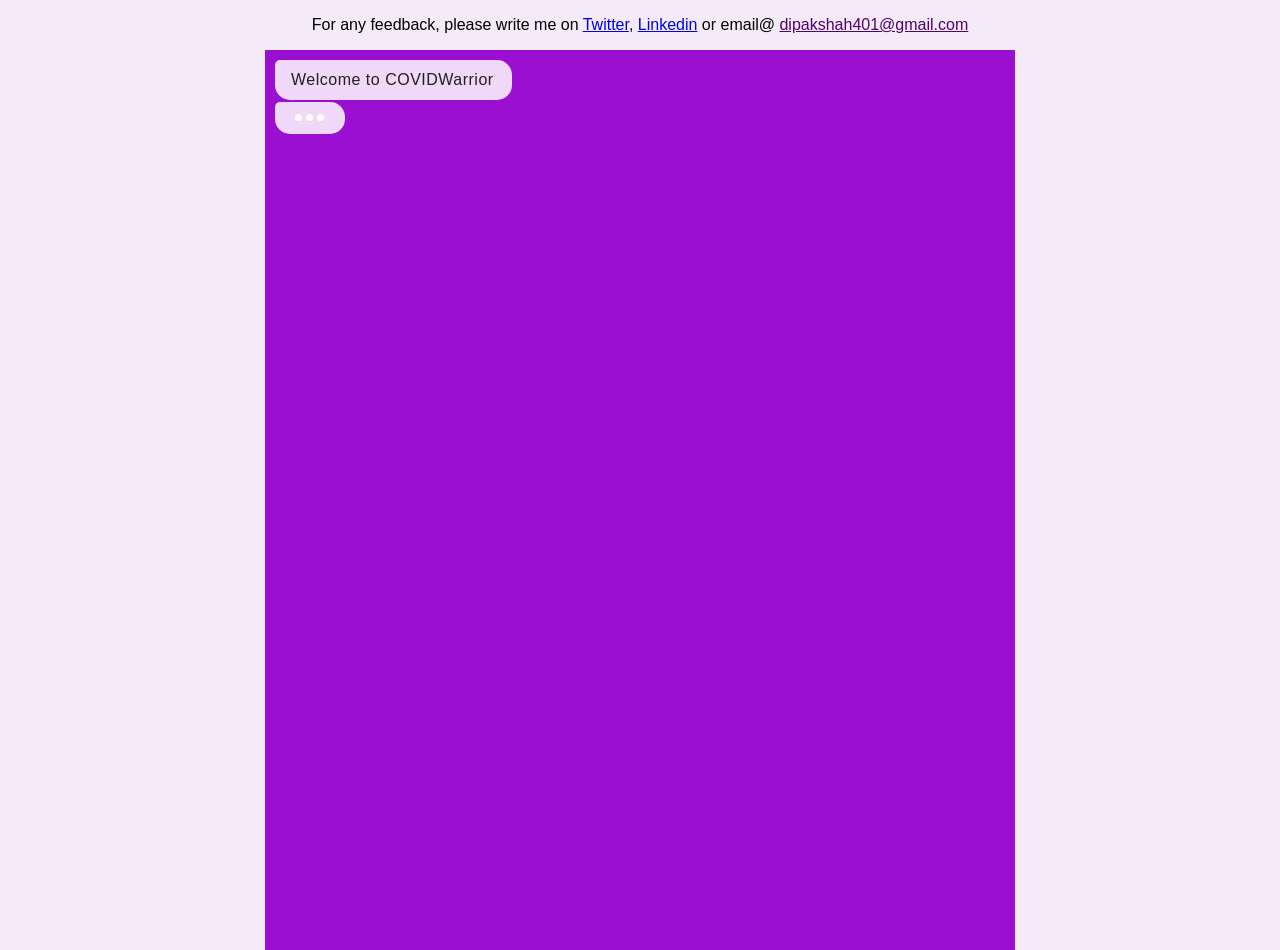
==== commit 5a84dbb3: "gmail color" ====
--- a/index.html
+++ b/index.html
@@ -59,7 +59,7 @@
 
   <p style="text-align: center;">For any feedback, please write me on <a href="https://twitter.com/DIPAKONENSIS?s=08"
       target="_blank">Twitter</a>, <a href="https://www.linkedin.com/in/dipak-shah-276b26132"
-      target="_blank">Linkedin</a> or email@ <a>dipakshah401@gmail.com</a></p>
+      target="_blank">Linkedin</a> or email@ <a href="#" style="color: #4f036d;">dipakshah401@gmail.com</a></p>
 
   <div id="main"></div>
   <script src="component/Bubbles.js"></script>
--- a/component/styles/input.css
+++ b/component/styles/input.css
@@ -10,7 +10,7 @@
 .bubble-container .input-wrap textarea {
 	width: calc(100% - 20px);
 	font-family: "Helvetica Neue", Helvetica, sans-serif;
-	color: #2c2c2c;
+	color: #9a0fd1;
 	background: rgba(250, 250, 250, 0.95);
 	font-size: 1em;
 	letter-spacing: .5px;
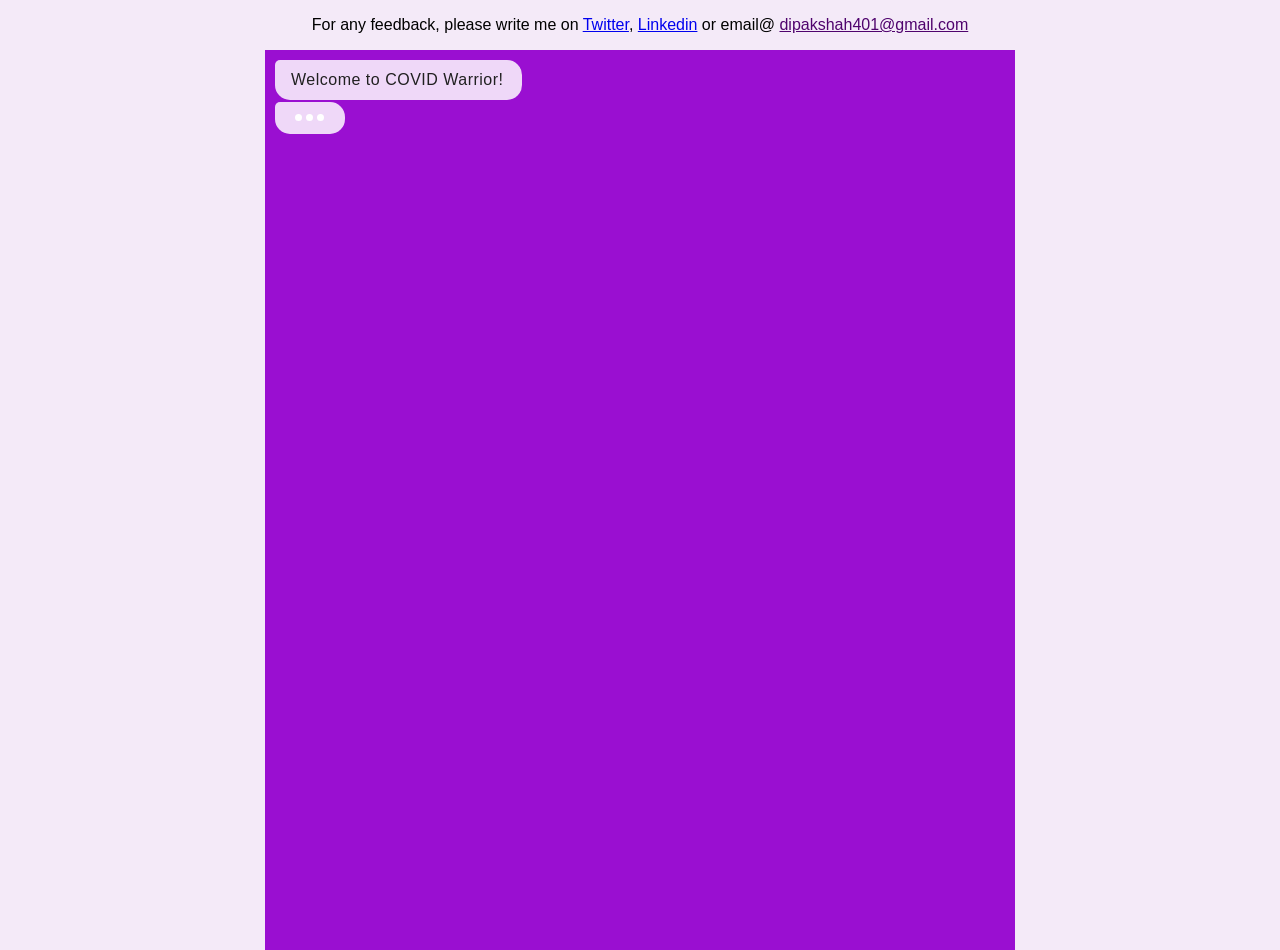
==== commit 3065a1c1: "hospitals" ====
--- a/index.html
+++ b/index.html
@@ -11,6 +11,8 @@
   <meta name="keywords"
     content="corona,corona virus,covid-19 resources,COVID19 resources,Corona virus resources,oxygen,oxygen cylinder,oxygen refill,ambulance,plasma,corona helpline,covid helpline,corona virus helpline,oxygen concentrator">
   <meta name=”robots” content="index, follow">
+
+  <meta name="google-site-verification" content="TgGAzNhL6scF_dxO121lpiJ4U7cW6j0zjEszVVU6r68" />
 
   <meta name="viewport" content="width=device-width, initial-scale=1.0">
   <link rel="stylesheet" media="all" href="component/styles/setup.css">
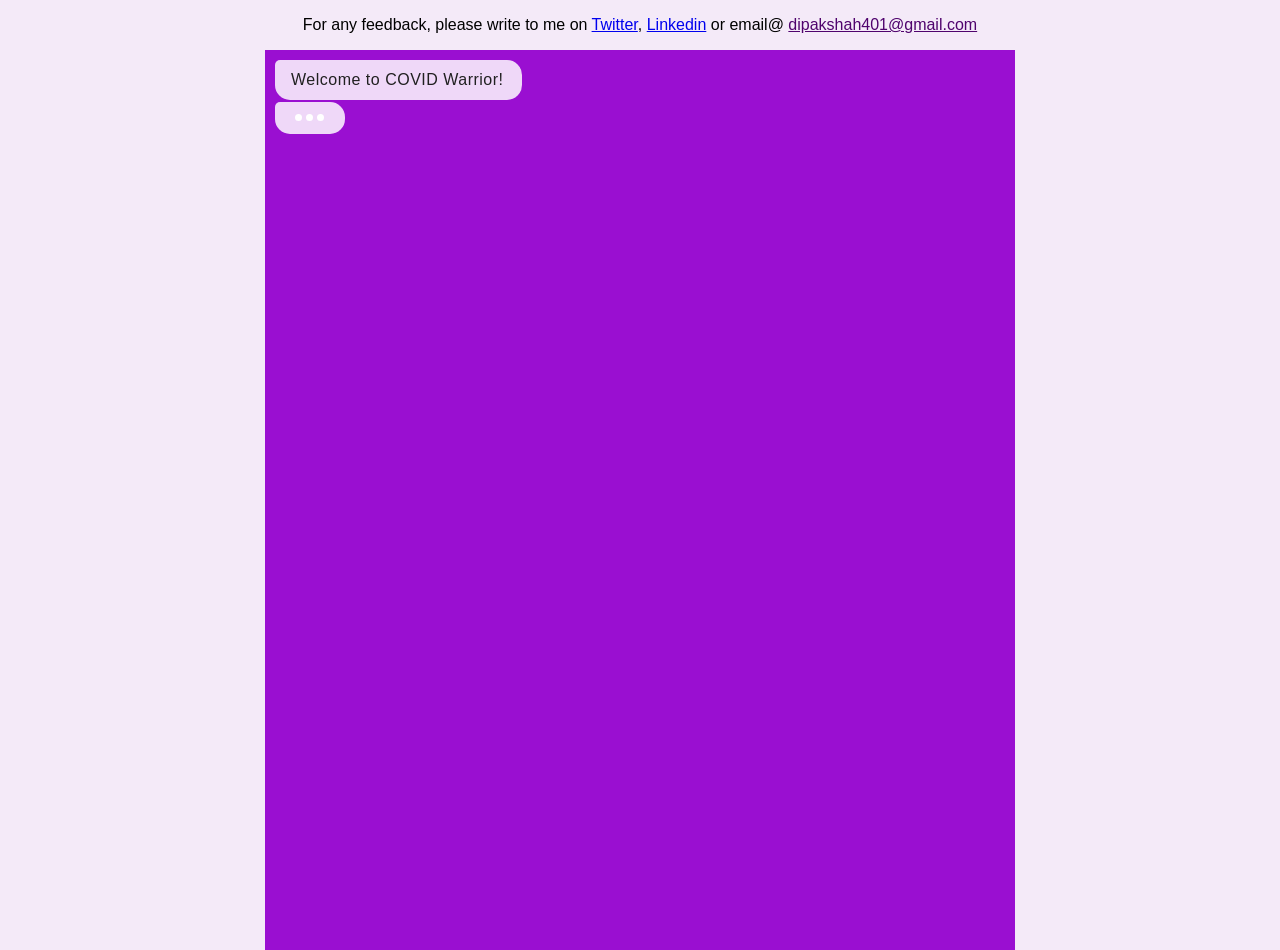
==== commit a258f7c5: "hospitals" ====
--- a/index.html
+++ b/index.html
@@ -59,7 +59,7 @@
 
 <body>
 
-  <p style="text-align: center;">For any feedback, please write me on <a href="https://twitter.com/DIPAKONENSIS?s=08"
+  <p style="text-align: center;">For any feedback, please write to me on <a href="https://twitter.com/DIPAKONENSIS?s=08"
       target="_blank">Twitter</a>, <a href="https://www.linkedin.com/in/dipak-shah-276b26132"
       target="_blank">Linkedin</a> or email@ <a href="#" style="color: #4f036d;">dipakshah401@gmail.com</a></p>
 
